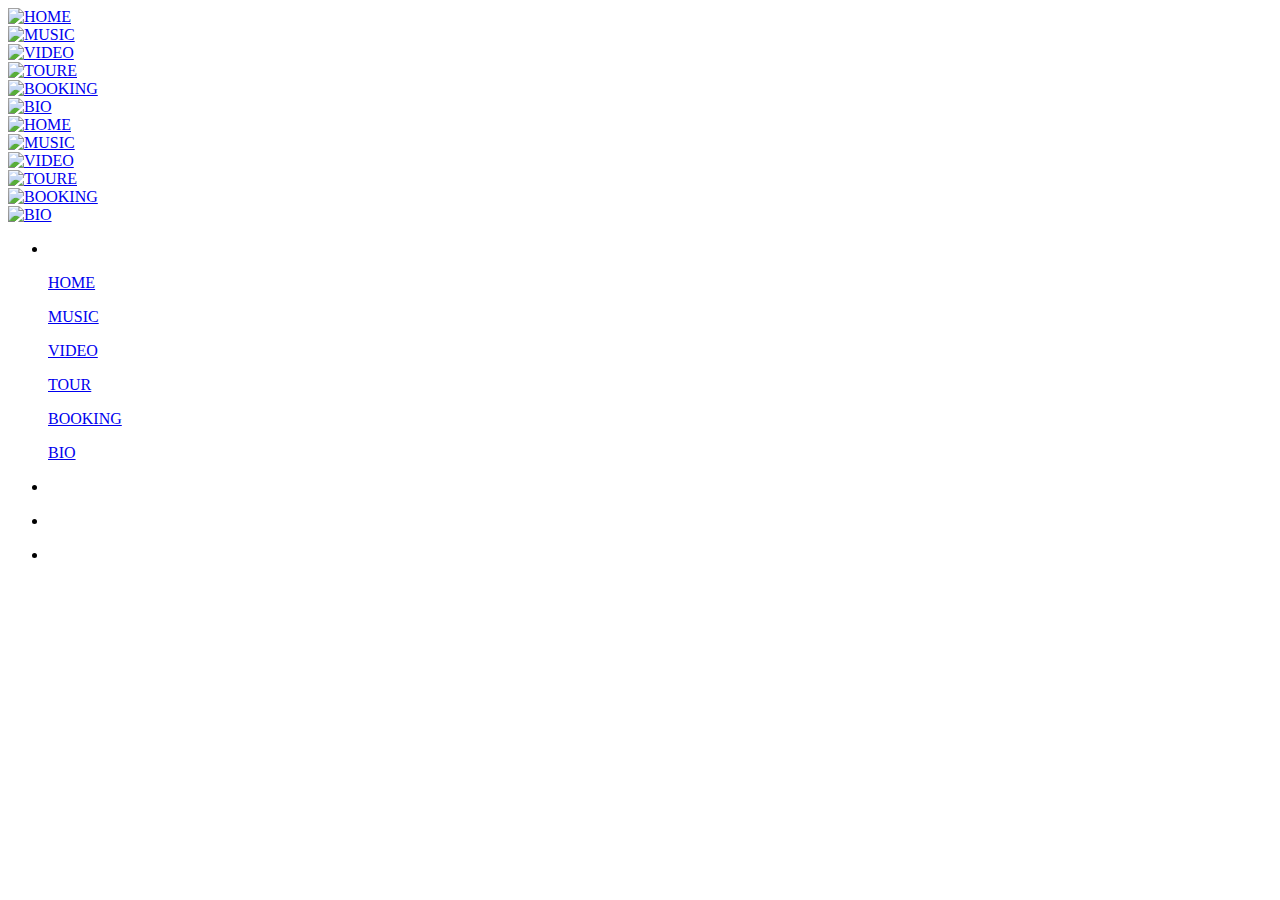
==== bio.html @ c3368de9 "Add files via upload" ====
<!DOCTYPE html>
<html class="nojs html css_verticalspacer" lang="en-GB">
 <head>

  <meta http-equiv="Content-type" content="text/html;charset=UTF-8"/>
  <meta name="generator" content="2017.0.3.363"/>
  <meta name="viewport" content="width=device-width, initial-scale=1.0"/>
  
  <script type="text/javascript">
   // Update the 'nojs'/'js' class on the html node
document.documentElement.className = document.documentElement.className.replace(/\bnojs\b/g, 'js');

// Check that all required assets are uploaded and up-to-date
if(typeof Muse == "undefined") window.Muse = {}; window.Muse.assets = {"required":["museutils.js", "museconfig.js", "jquery.musemenu.js", "jquery.watch.js", "webpro.js", "musewpdisclosure.js", "jquery.scrolleffects.js", "jquery.museresponsive.js", "require.js", "bio.css"], "outOfDate":[]};
</script>
  
  <title>BIO</title>
  <!-- CSS -->
  <link rel="stylesheet" type="text/css" href="css/site_global.css?crc=443350757"/>
  <link rel="stylesheet" type="text/css" href="css/master_a-master.css?crc=324255882"/>
  <link rel="stylesheet" type="text/css" href="css/bio.css?crc=3810737704" id="pagesheet"/>
  <!-- IE-only CSS -->
  <!--[if lt IE 9]>
  <link rel="stylesheet" type="text/css" href="css/nomq_preview_master_a-master.css?crc=351795114"/>
  <link rel="stylesheet" type="text/css" href="css/nomq_bio.css?crc=4166181736" id="nomq_pagesheet"/>
  <![endif]-->
  <!-- JS includes -->
  <!--[if lt IE 9]>
  <script src="scripts/html5shiv.js?crc=4241844378" type="text/javascript"></script>
  <![endif]-->
   </head>
 <body>

  <div class="breakpoint active" id="bp_infinity" data-min-width="621"><!-- responsive breakpoint node -->
   <div class="clearfix" id="page"><!-- group -->
    <div class="browser_width mse_pre_init shared_content" id="u33825-bw" data-content-guid="u33825-bw_content">
     <div id="u33825"><!-- simple frame --></div>
    </div>
    <div class="browser_width" id="u32360-bw">
     <div id="u32360" class="shared_content" data-content-guid="u32360_content"><!-- simple frame --></div>
    </div>
    <nav class="MenuBar clearfix mse_pre_init" id="menuu102931"><!-- horizontal box -->
     <div class="MenuItemContainer clearfix grpelem" id="u102960"><!-- vertical box -->
      <a class="nonblock nontext MenuItem MenuItemWithSubMenu clearfix colelem" id="u102963" href="index.html"><!-- horizontal box --><div class="MenuItemLabel NoWrap grpelem" id="u102964-4"><!-- rasterized frame --><div id="u102964-4_clip"><img class="temp_no_img_src" alt="HOME" width="101" height="17" data-orig-src="images/u102964-4.png?crc=4276608921" src="images/blank.gif?crc=4208392903"/></div></div></a>
     </div>
     <div class="MenuItemContainer clearfix grpelem" id="u102932"><!-- vertical box -->
      <a class="nonblock nontext MenuItem MenuItemWithSubMenu clearfix colelem" id="u102935" href="music.html"><!-- horizontal box --><div class="MenuItemLabel NoWrap grpelem" id="u102936-4"><!-- rasterized frame --><div id="u102936-4_clip"><img class="temp_no_img_src" alt="MUSIC" width="101" height="17" data-orig-src="images/u102936-4.png?crc=3848034610" src="images/blank.gif?crc=4208392903"/></div></div></a>
     </div>
     <div class="MenuItemContainer clearfix grpelem" id="u102953"><!-- vertical box -->
      <a class="nonblock nontext MenuItem MenuItemWithSubMenu clearfix colelem" id="u102954" href="video.html"><!-- horizontal box --><div class="MenuItemLabel NoWrap grpelem" id="u102956-4"><!-- rasterized frame --><div id="u102956-4_clip"><img class="temp_no_img_src" alt="VIDEO" width="102" height="17" data-orig-src="images/u102956-4.png?crc=4108525617" src="images/blank.gif?crc=4208392903"/></div></div></a>
     </div>
     <div class="MenuItemContainer clearfix grpelem" id="u102939"><!-- vertical box -->
      <a class="nonblock nontext MenuItem MenuItemWithSubMenu clearfix colelem" id="u102940" href="toure.html"><!-- horizontal box --><div class="MenuItemLabel NoWrap grpelem" id="u102942-4"><!-- rasterized frame --><div id="u102942-4_clip"><img class="temp_no_img_src" alt="TOURE" width="102" height="17" data-orig-src="images/u102942-4.png?crc=3907080243" src="images/blank.gif?crc=4208392903"/></div></div></a>
     </div>
     <div class="MenuItemContainer clearfix grpelem" id="u102946"><!-- vertical box -->
      <a class="nonblock nontext MenuItem MenuItemWithSubMenu clearfix colelem" id="u102949" href="booking.html"><!-- horizontal box --><div class="MenuItemLabel NoWrap grpelem" id="u102951-4"><!-- rasterized frame --><div id="u102951-4_clip"><img class="temp_no_img_src" alt="BOOKING" width="102" height="17" data-orig-src="images/u102951-4.png?crc=420312472" src="images/blank.gif?crc=4208392903"/></div></div></a>
     </div>
     <div class="MenuItemContainer clearfix grpelem" id="u102967"><!-- vertical box -->
      <a class="nonblock nontext MenuItem MenuItemWithSubMenu MuseMenuActive clearfix colelem" id="u102970" href="bio.html"><!-- horizontal box --><div class="MenuItemLabel NoWrap grpelem" id="u102971-4"><!-- rasterized frame --><div id="u102971-4_clip"><img class="temp_no_img_src" alt="BIO" width="102" height="17" data-orig-src="images/u102971-4.png?crc=4055506561" src="images/blank.gif?crc=4208392903"/></div></div></a>
     </div>
    </nav>
    <nav class="MenuBar clearfix mse_pre_init" id="menuu102234"><!-- horizontal box -->
     <div class="MenuItemContainer clearfix grpelem" id="u102235"><!-- vertical box -->
      <a class="nonblock nontext MenuItem MenuItemWithSubMenu clearfix colelem" id="u102238" href="index.html"><!-- horizontal box --><div class="MenuItemLabel NoWrap grpelem" id="u102239-4"><!-- rasterized frame --><div id="u102239-4_clip"><img class="temp_no_img_src" alt="HOME" width="101" height="17" data-orig-src="images/u102239-4.png?crc=4276608921" src="images/blank.gif?crc=4208392903"/></div></div></a>
     </div>
     <div class="MenuItemContainer clearfix grpelem" id="u102242"><!-- vertical box -->
      <a class="nonblock nontext MenuItem MenuItemWithSubMenu clearfix colelem" id="u102245" href="music.html"><!-- horizontal box --><div class="MenuItemLabel NoWrap grpelem" id="u102248-4"><!-- rasterized frame --><div id="u102248-4_clip"><img class="temp_no_img_src" alt="MUSIC" width="101" height="17" data-orig-src="images/u102248-4.png?crc=3848034610" src="images/blank.gif?crc=4208392903"/></div></div></a>
     </div>
     <div class="MenuItemContainer clearfix grpelem" id="u102324"><!-- vertical box -->
      <a class="nonblock nontext MenuItem MenuItemWithSubMenu clearfix colelem" id="u102327" href="video.html"><!-- horizontal box --><div class="MenuItemLabel NoWrap grpelem" id="u102330-4"><!-- rasterized frame --><div id="u102330-4_clip"><img class="temp_no_img_src" alt="VIDEO" width="102" height="17" data-orig-src="images/u102330-4.png?crc=4108525617" src="images/blank.gif?crc=4208392903"/></div></div></a>
     </div>
     <div class="MenuItemContainer clearfix grpelem" id="u102396"><!-- vertical box -->
      <a class="nonblock nontext MenuItem MenuItemWithSubMenu clearfix colelem" id="u102399" href="toure.html"><!-- horizontal box --><div class="MenuItemLabel NoWrap grpelem" id="u102401-4"><!-- rasterized frame --><div id="u102401-4_clip"><img class="temp_no_img_src" alt="TOURE" width="102" height="17" data-orig-src="images/u102401-4.png?crc=3907080243" src="images/blank.gif?crc=4208392903"/></div></div></a>
     </div>
     <div class="MenuItemContainer clearfix grpelem" id="u102459"><!-- vertical box -->
      <a class="nonblock nontext MenuItem MenuItemWithSubMenu clearfix colelem" id="u102462" href="booking.html"><!-- horizontal box --><div class="MenuItemLabel NoWrap grpelem" id="u102464-4"><!-- rasterized frame --><div id="u102464-4_clip"><img class="temp_no_img_src" alt="BOOKING" width="102" height="17" data-orig-src="images/u102464-4.png?crc=420312472" src="images/blank.gif?crc=4208392903"/></div></div></a>
     </div>
     <div class="MenuItemContainer clearfix grpelem" id="u102522"><!-- vertical box -->
      <a class="nonblock nontext MenuItem MenuItemWithSubMenu MuseMenuActive clearfix colelem" id="u102523" href="bio.html"><!-- horizontal box --><div class="MenuItemLabel NoWrap grpelem" id="u102525-4"><!-- rasterized frame --><div id="u102525-4_clip"><img class="temp_no_img_src" alt="BIO" width="102" height="17" data-orig-src="images/u102525-4.png?crc=4055506561" src="images/blank.gif?crc=4208392903"/></div></div></a>
     </div>
    </nav>
    <a class="nonblock nontext" id="u110760" href="index.html#home"><!-- simple frame --></a>
    <a class="nonblock nontext" id="u118565" href="index.html#music"><!-- simple frame --></a>
    <a class="nonblock nontext" id="u118578" href="index.html#video"><!-- simple frame --></a>
    <a class="nonblock nontext" id="u118591" href="index.html#tour"><!-- simple frame --></a>
    <a class="nonblock nontext" id="u118604" href="index.html#booking"><!-- simple frame --></a>
    <a class="nonblock nontext" id="u118617" href="index.html#bio"><!-- simple frame --></a>
    <div class="verticalspacer" data-offset-top="0" data-content-above-spacer="0" data-content-below-spacer="500"></div>
   </div>
  </div>
  <div class="breakpoint" id="bp_620" data-min-width="421" data-max-width="620"><!-- responsive breakpoint node -->
   <div class="clearfix temp_no_id" data-orig-id="page"><!-- group -->
    <div class="clearfix grpelem" id="pu33825"><!-- group -->
     <span class="browser_width grpelem placeholder" data-placeholder-for="u33825-bw_content"><!-- placeholder node --></span>
     <div class="browser_width grpelem temp_no_id" data-orig-id="u32360-bw">
      <div class="temp_no_id" data-orig-id="u32360"><!-- group -->
       <div class="clearfix" id="u32360_align_to_page">
        <div class="clearfix grpelem shared_content" id="u118106" data-content-guid="u118106_content"><!-- group -->
         <div class="grpelem" id="u118119"><!-- simple frame --></div>
        </div>
        <a class="nonblock nontext grpelem shared_content" id="u86897" href="index.html#tour" data-content-guid="u86897_content"><!-- simple frame --></a>
       </div>
      </div>
     </div>
    </div>
    <ul class="AccordionWidget clearfix mse_pre_init" id="accordionu134864"><!-- vertical box -->
     <li class="AccordionPanel borderbox clearfix colelem" id="u134865"><!-- vertical box --><div class="AccordionPanelTab borderbox transition clearfix colelem" id="u134866-3"><!-- content --><div id="u134866-2" class="shared_content" data-content-guid="u134866-2_content"><p>&nbsp;</p></div></div><div class="AccordionPanelContent borderbox transition clearfix colelem" id="u134867"><!-- group --><div class="clearfix grpelem" id="u134870"><!-- column --><div class="position_content" id="u134870_position_content"><a class="nonblock nontext clearfix colelem shared_content" id="u134874-4" href="index.html#home" data-content-guid="u134874-4_content"><!-- content --><p>HOME</p></a><a class="nonblock nontext clearfix colelem shared_content" id="u134869-4" href="index.html#music" data-content-guid="u134869-4_content"><!-- content --><p>MUSIC</p></a><a class="nonblock nontext clearfix colelem shared_content" id="u134873-4" href="index.html#video" data-content-guid="u134873-4_content"><!-- content --><p>VIDEO</p></a><a class="nonblock nontext clearfix colelem shared_content" id="u134868-4" href="index.html#tour" data-content-guid="u134868-4_content"><!-- content --><p>TOUR</p></a><a class="nonblock nontext clearfix colelem shared_content" id="u134872-4" href="index.html#booking" data-content-guid="u134872-4_content"><!-- content --><p>BOOKING</p></a><a class="nonblock nontext clearfix colelem shared_content" id="u134871-4" href="index.html#bio" data-content-guid="u134871-4_content"><!-- content --><p>BIO</p></a></div></div></div></li>
    </ul>
    <a class="nonblock nontext grpelem shared_content" id="u86898" href="index.html#booking" data-content-guid="u86898_content"><!-- simple frame --></a>
    <div class="verticalspacer" data-offset-top="0" data-content-above-spacer="67" data-content-below-spacer="500"></div>
   </div>
  </div>
  <div class="breakpoint" id="bp_420" data-min-width="401" data-max-width="420"><!-- responsive breakpoint node -->
   <div class="clearfix temp_no_id" data-orig-id="page"><!-- group -->
    <div class="browser_width grpelem temp_no_id" data-orig-id="u33825-bw">
     <div class="temp_no_id" data-orig-id="u33825"><!-- group -->
      <div class="clearfix" id="u33825_align_to_page">
       <span class="grpelem placeholder" data-placeholder-for="u32360_content"><!-- placeholder node --></span>
       <span class="clearfix grpelem placeholder" data-placeholder-for="u118106_content"><!-- placeholder node --></span>
      </div>
     </div>
    </div>
    <ul class="AccordionWidget clearfix mse_pre_init temp_no_id" data-orig-id="accordionu134864"><!-- vertical box -->
     <li class="AccordionPanel borderbox clearfix colelem temp_no_id" data-orig-id="u134865"><!-- vertical box --><div class="AccordionPanelTab borderbox transition clearfix colelem temp_no_id" data-orig-id="u134866-3"><!-- content --><span class="placeholder" data-placeholder-for="u134866-2_content"><!-- placeholder node --></span></div><div class="AccordionPanelContent borderbox transition clearfix colelem temp_no_id" data-orig-id="u134867"><!-- group --><div class="clearfix grpelem temp_no_id" data-orig-id="u134870"><!-- column --><span class="nonblock nontext clearfix colelem placeholder" data-placeholder-for="u134874-4_content"><!-- placeholder node --></span><span class="nonblock nontext clearfix colelem placeholder" data-placeholder-for="u134869-4_content"><!-- placeholder node --></span><span class="nonblock nontext clearfix colelem placeholder" data-placeholder-for="u134873-4_content"><!-- placeholder node --></span><span class="nonblock nontext clearfix colelem placeholder" data-placeholder-for="u134868-4_content"><!-- placeholder node --></span><span class="nonblock nontext clearfix colelem placeholder" data-placeholder-for="u134872-4_content"><!-- placeholder node --></span><span class="nonblock nontext clearfix colelem placeholder" data-placeholder-for="u134871-4_content"><!-- placeholder node --></span></div></div></li>
    </ul>
    <span class="nonblock nontext grpelem placeholder" data-placeholder-for="u86897_content"><!-- placeholder node --></span>
    <span class="nonblock nontext grpelem placeholder" data-placeholder-for="u86898_content"><!-- placeholder node --></span>
    <div class="verticalspacer shared_content" data-offset-top="0" data-content-above-spacer="90" data-content-below-spacer="500" data-content-guid="page_4_content"></div>
   </div>
  </div>
  <div class="breakpoint" id="bp_400" data-min-width="321" data-max-width="400"><!-- responsive breakpoint node -->
   <div class="clearfix temp_no_id" data-orig-id="page"><!-- group -->
    <div class="browser_width grpelem temp_no_id" data-orig-id="u33825-bw">
     <div class="temp_no_id" data-orig-id="u33825"><!-- group -->
      <div class="clearfix temp_no_id" data-orig-id="u33825_align_to_page">
       <span class="grpelem placeholder" data-placeholder-for="u32360_content"><!-- placeholder node --></span>
       <span class="clearfix grpelem placeholder" data-placeholder-for="u118106_content"><!-- placeholder node --></span>
      </div>
     </div>
    </div>
    <ul class="AccordionWidget clearfix mse_pre_init temp_no_id" data-orig-id="accordionu134864"><!-- vertical box -->
     <li class="AccordionPanel borderbox clearfix colelem temp_no_id" data-orig-id="u134865"><!-- vertical box --><div class="AccordionPanelTab borderbox transition clearfix colelem temp_no_id" data-orig-id="u134866-3"><!-- content --><span class="placeholder" data-placeholder-for="u134866-2_content"><!-- placeholder node --></span></div><div class="AccordionPanelContent borderbox transition clearfix colelem temp_no_id" data-orig-id="u134867"><!-- group --><div class="clearfix grpelem temp_no_id" data-orig-id="u134870"><!-- column --><span class="nonblock nontext clearfix colelem placeholder" data-placeholder-for="u134874-4_content"><!-- placeholder node --></span><span class="nonblock nontext clearfix colelem placeholder" data-placeholder-for="u134869-4_content"><!-- placeholder node --></span><span class="nonblock nontext clearfix colelem placeholder" data-placeholder-for="u134873-4_content"><!-- placeholder node --></span><span class="nonblock nontext clearfix colelem placeholder" data-placeholder-for="u134868-4_content"><!-- placeholder node --></span><span class="nonblock nontext clearfix colelem placeholder" data-placeholder-for="u134872-4_content"><!-- placeholder node --></span><span class="nonblock nontext clearfix colelem placeholder" data-placeholder-for="u134871-4_content"><!-- placeholder node --></span></div></div></li>
    </ul>
    <span class="nonblock nontext grpelem placeholder" data-placeholder-for="u86897_content"><!-- placeholder node --></span>
    <span class="nonblock nontext grpelem placeholder" data-placeholder-for="u86898_content"><!-- placeholder node --></span>
    <span class="verticalspacer placeholder" data-placeholder-for="page_4_content"><!-- placeholder node --></span>
   </div>
  </div>
  <div class="breakpoint" id="bp_320" data-max-width="320"><!-- responsive breakpoint node -->
   <div class="clearfix temp_no_id" data-orig-id="page"><!-- group -->
    <div class="browser_width grpelem temp_no_id" data-orig-id="u33825-bw">
     <div class="temp_no_id" data-orig-id="u33825"><!-- group -->
      <div class="clearfix temp_no_id" data-orig-id="u33825_align_to_page">
       <span class="grpelem placeholder" data-placeholder-for="u32360_content"><!-- placeholder node --></span>
       <span class="clearfix grpelem placeholder" data-placeholder-for="u118106_content"><!-- placeholder node --></span>
      </div>
     </div>
    </div>
    <ul class="AccordionWidget clearfix mse_pre_init temp_no_id" data-orig-id="accordionu134864"><!-- vertical box -->
     <li class="AccordionPanel borderbox clearfix colelem temp_no_id" data-orig-id="u134865"><!-- vertical box --><div class="AccordionPanelTab borderbox transition clearfix colelem temp_no_id" data-orig-id="u134866-3"><!-- content --><span class="placeholder" data-placeholder-for="u134866-2_content"><!-- placeholder node --></span></div><div class="AccordionPanelContent borderbox transition clearfix colelem temp_no_id" data-orig-id="u134867"><!-- group --><div class="clearfix grpelem temp_no_id" data-orig-id="u134870"><!-- column --><span class="nonblock nontext clearfix colelem placeholder" data-placeholder-for="u134874-4_content"><!-- placeholder node --></span><span class="nonblock nontext clearfix colelem placeholder" data-placeholder-for="u134869-4_content"><!-- placeholder node --></span><span class="nonblock nontext clearfix colelem placeholder" data-placeholder-for="u134873-4_content"><!-- placeholder node --></span><span class="nonblock nontext clearfix colelem placeholder" data-placeholder-for="u134868-4_content"><!-- placeholder node --></span><span class="nonblock nontext clearfix colelem placeholder" data-placeholder-for="u134872-4_content"><!-- placeholder node --></span><span class="nonblock nontext clearfix colelem placeholder" data-placeholder-for="u134871-4_content"><!-- placeholder node --></span></div></div></li>
    </ul>
    <span class="nonblock nontext grpelem placeholder" data-placeholder-for="u86897_content"><!-- placeholder node --></span>
    <span class="nonblock nontext grpelem placeholder" data-placeholder-for="u86898_content"><!-- placeholder node --></span>
    <span class="verticalspacer placeholder" data-placeholder-for="page_4_content"><!-- placeholder node --></span>
   </div>
  </div>
  <!-- Other scripts -->
  <script type="text/javascript">
   // Decide weather to suppress missing file error or not based on preference setting
var suppressMissingFileError = false
</script>
  <script type="text/javascript">
   window.Muse.assets.check=function(d){if(!window.Muse.assets.checked){window.Muse.assets.checked=!0;var b={},c=function(a,b){if(window.getComputedStyle){var c=window.getComputedStyle(a,null);return c&&c.getPropertyValue(b)||c&&c[b]||""}if(document.documentElement.currentStyle)return(c=a.currentStyle)&&c[b]||a.style&&a.style[b]||"";return""},a=function(a){if(a.match(/^rgb/))return a=a.replace(/\s+/g,"").match(/([\d\,]+)/gi)[0].split(","),(parseInt(a[0])<<16)+(parseInt(a[1])<<8)+parseInt(a[2]);if(a.match(/^\#/))return parseInt(a.substr(1),
16);return 0},g=function(g){for(var f=document.getElementsByTagName("link"),h=0;h<f.length;h++)if("text/css"==f[h].type){var i=(f[h].href||"").match(/\/?css\/([\w\-]+\.css)\?crc=(\d+)/);if(!i||!i[1]||!i[2])break;b[i[1]]=i[2]}f=document.createElement("div");f.className="version";f.style.cssText="display:none; width:1px; height:1px;";document.getElementsByTagName("body")[0].appendChild(f);for(h=0;h<Muse.assets.required.length;){var i=Muse.assets.required[h],l=i.match(/([\w\-\.]+)\.(\w+)$/),k=l&&l[1]?
l[1]:null,l=l&&l[2]?l[2]:null;switch(l.toLowerCase()){case "css":k=k.replace(/\W/gi,"_").replace(/^([^a-z])/gi,"_$1");f.className+=" "+k;k=a(c(f,"color"));l=a(c(f,"backgroundColor"));k!=0||l!=0?(Muse.assets.required.splice(h,1),"undefined"!=typeof b[i]&&(k!=b[i]>>>24||l!=(b[i]&16777215))&&Muse.assets.outOfDate.push(i)):h++;f.className="version";break;case "js":h++;break;default:throw Error("Unsupported file type: "+l);}}d?d().jquery!="1.8.3"&&Muse.assets.outOfDate.push("jquery-1.8.3.min.js"):Muse.assets.required.push("jquery-1.8.3.min.js");
f.parentNode.removeChild(f);if(Muse.assets.outOfDate.length||Muse.assets.required.length)f="Some files on the server may be missing or incorrect. Clear browser cache and try again. If the problem persists please contact website author.",g&&Muse.assets.outOfDate.length&&(f+="\nOut of date: "+Muse.assets.outOfDate.join(",")),g&&Muse.assets.required.length&&(f+="\nMissing: "+Muse.assets.required.join(",")),suppressMissingFileError?(f+="\nUse SuppressMissingFileError key in AppPrefs.xml to show missing file error pop up.",console.log(f)):alert(f)};location&&location.search&&location.search.match&&location.search.match(/muse_debug/gi)?
setTimeout(function(){g(!0)},5E3):g()}};
var muse_init=function(){require.config({baseUrl:""});require(["jquery","museutils","whatinput","jquery.watch","jquery.musemenu","webpro","musewpdisclosure","jquery.scrolleffects","jquery.museresponsive"],function(d){var $ = d;$(document).ready(function(){try{
window.Muse.assets.check($);/* body */
Muse.Utils.transformMarkupToFixBrowserProblemsPreInit();/* body */
Muse.Utils.prepHyperlinks(true);/* body */
Muse.Utils.resizeHeight('.browser_width');/* resize height */
Muse.Utils.requestAnimationFrame(function() { $('body').addClass('initialized'); });/* mark body as initialized */
Muse.Utils.fullPage('#page');/* 100% height page */
Muse.Utils.initWidget('.MenuBar', ['#bp_infinity'], function(elem) { return $(elem).museMenu(); });/* unifiedNavBar */
Muse.Utils.initWidget('#accordionu134864', ['#bp_620', '#bp_420', '#bp_400', '#bp_320'], function(elem) { return new WebPro.Widget.Accordion(elem, {canCloseAll:true,defaultIndex:0}); });/* #accordionu134864 */
$('#bp_420').one('muse_this_bp_activate', function(){
$('#u32360').registerBackgroundPositionScrollEffect([{"speed":[0,1],"in":[-Infinity,-1.8]},{"speed":[0,1],"in":[-1.8,Infinity]}], $(this)); /* scroll effect */
$('#accordionu134864').registerPositionScrollEffect([{"speed":[0,0],"in":[-Infinity,19.9]},{"speed":[0,0],"in":[19.9,Infinity]}], $(this)); /* scroll effect */
});/* scroll effects for one breakpoint */
$('#bp_620').one('muse_this_bp_activate', function(){
$('#accordionu134864').registerPositionScrollEffect([{"speed":[0,0],"in":[-Infinity,7.6]},{"speed":[0,0],"in":[7.6,Infinity]}], $(this)); /* scroll effect */
});/* scroll effects for one breakpoint */
$('#bp_400').one('muse_this_bp_activate', function(){
$('#u32360').registerBackgroundPositionScrollEffect([{"speed":[0,1],"in":[-Infinity,-1.8]},{"speed":[0,1],"in":[-1.8,Infinity]}], $(this)); /* scroll effect */
$('#accordionu134864').registerPositionScrollEffect([{"speed":[0,0],"in":[-Infinity,19.9]},{"speed":[0,0],"in":[19.9,Infinity]}], $(this)); /* scroll effect */
});/* scroll effects for one breakpoint */
$('#bp_infinity').one('muse_this_bp_activate', function(){
$('#u33825-bw').registerPositionScrollEffect([{"speed":[null,-1],"in":[-Infinity,97.15]},{"speed":[null,0],"in":[97.15,Infinity]}], $(this)); /* scroll effect */
$('#menuu102931').registerPositionScrollEffect([{"speed":[0,-1],"in":[-Infinity,96.95]},{"speed":[0,0],"in":[96.95,Infinity]}], $(this)); /* scroll effect */
$('#menuu102234').registerPositionScrollEffect([{"speed":[0,0],"in":[-Infinity,-0.25]},{"speed":[0,1],"in":[-0.25,Infinity]}], $(this)); /* scroll effect */
});/* scroll effects for one breakpoint */
$('#bp_320').one('muse_this_bp_activate', function(){
$('#u32360').registerBackgroundPositionScrollEffect([{"speed":[0,1],"in":[-Infinity,-1.8]},{"speed":[0,1],"in":[-1.8,Infinity]}], $(this)); /* scroll effect */
$('#accordionu134864').registerPositionScrollEffect([{"speed":[0,0],"in":[-Infinity,18.7]},{"speed":[0,0],"in":[18.7,Infinity]}], $(this)); /* scroll effect */
});/* scroll effects for one breakpoint */
$( '.breakpoint' ).registerBreakpoint();/* Register breakpoints */
Muse.Utils.transformMarkupToFixBrowserProblems();/* body */
}catch(b){if(b&&"function"==typeof b.notify?b.notify():Muse.Assert.fail("Error calling selector function: "+b),false)throw b;}})})};

</script>
  <!-- RequireJS script -->
  <script src="scripts/require.js?crc=85721165" type="text/javascript" async data-main="scripts/museconfig.js?crc=436936948" onload="if (requirejs) requirejs.onError = function(requireType, requireModule) { if (requireType && requireType.toString && requireType.toString().indexOf && 0 <= requireType.toString().indexOf('#scripterror')) window.Muse.assets.check(); }" onerror="window.Muse.assets.check();"></script>
   </body>
</html>
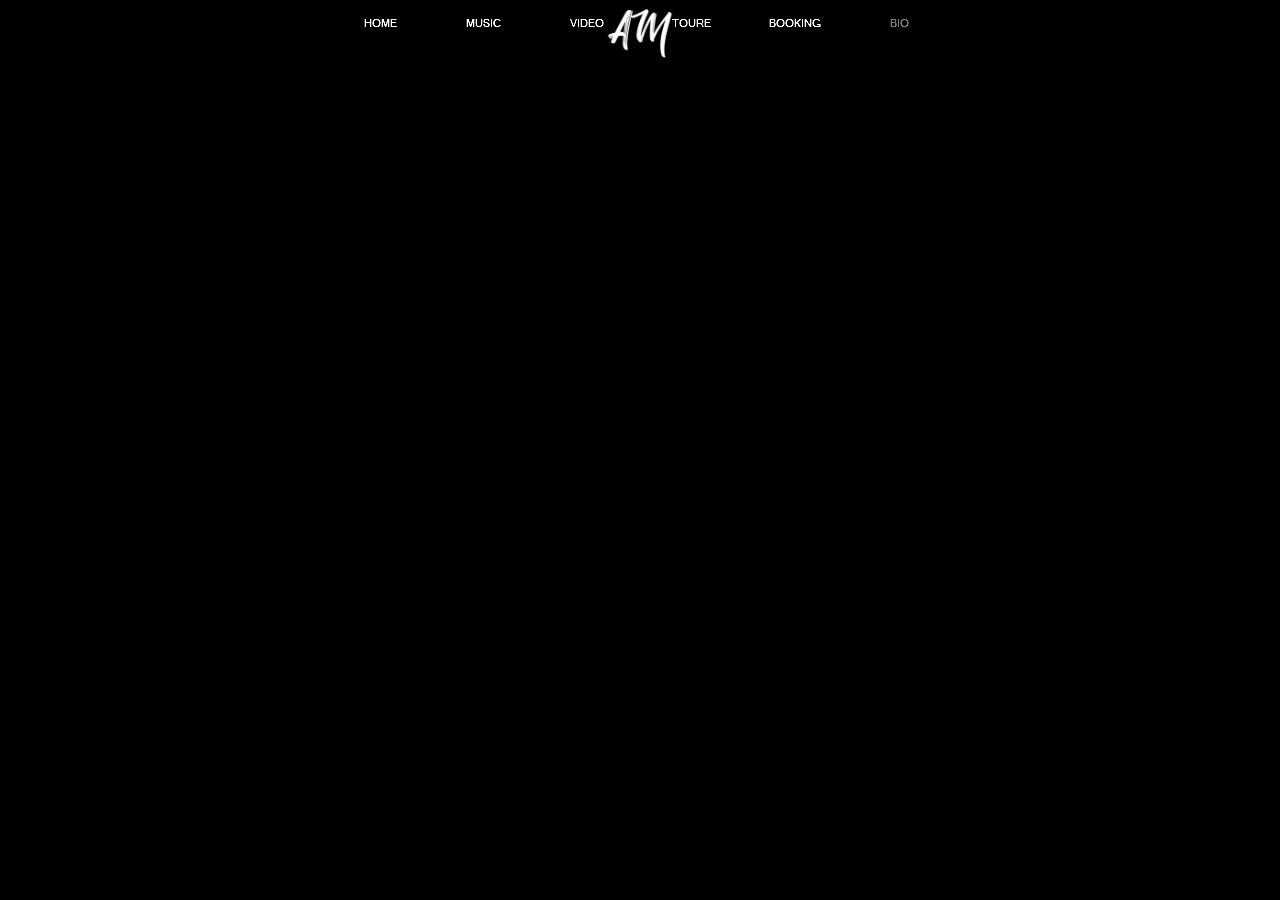
==== commit 614bf4dc: "Add files via upload" ====
--- a/bio.html
+++ b/bio.html
@@ -17,12 +17,12 @@
   <title>BIO</title>
   <!-- CSS -->
   <link rel="stylesheet" type="text/css" href="css/site_global.css?crc=443350757"/>
-  <link rel="stylesheet" type="text/css" href="css/master_a-master.css?crc=324255882"/>
-  <link rel="stylesheet" type="text/css" href="css/bio.css?crc=3810737704" id="pagesheet"/>
+  <link rel="stylesheet" type="text/css" href="css/master_a-master.css?crc=3860993872"/>
+  <link rel="stylesheet" type="text/css" href="css/bio.css?crc=363563696" id="pagesheet"/>
   <!-- IE-only CSS -->
   <!--[if lt IE 9]>
   <link rel="stylesheet" type="text/css" href="css/nomq_preview_master_a-master.css?crc=351795114"/>
-  <link rel="stylesheet" type="text/css" href="css/nomq_bio.css?crc=4166181736" id="nomq_pagesheet"/>
+  <link rel="stylesheet" type="text/css" href="css/nomq_bio.css?crc=158160513" id="nomq_pagesheet"/>
   <![endif]-->
   <!-- JS includes -->
   <!--[if lt IE 9]>
@@ -36,9 +36,7 @@
     <div class="browser_width mse_pre_init shared_content" id="u33825-bw" data-content-guid="u33825-bw_content">
      <div id="u33825"><!-- simple frame --></div>
     </div>
-    <div class="browser_width" id="u32360-bw">
-     <div id="u32360" class="shared_content" data-content-guid="u32360_content"><!-- simple frame --></div>
-    </div>
+    <div class="mse_pre_init shared_content" id="u32360" data-content-guid="u32360_content"><!-- simple frame --></div>
     <nav class="MenuBar clearfix mse_pre_init" id="menuu102931"><!-- horizontal box -->
      <div class="MenuItemContainer clearfix grpelem" id="u102960"><!-- vertical box -->
       <a class="nonblock nontext MenuItem MenuItemWithSubMenu clearfix colelem" id="u102963" href="index.html"><!-- horizontal box --><div class="MenuItemLabel NoWrap grpelem" id="u102964-4"><!-- rasterized frame --><div id="u102964-4_clip"><img class="temp_no_img_src" alt="HOME" width="101" height="17" data-orig-src="images/u102964-4.png?crc=4276608921" src="images/blank.gif?crc=4208392903"/></div></div></a>
@@ -92,7 +90,7 @@
    <div class="clearfix temp_no_id" data-orig-id="page"><!-- group -->
     <div class="clearfix grpelem" id="pu33825"><!-- group -->
      <span class="browser_width grpelem placeholder" data-placeholder-for="u33825-bw_content"><!-- placeholder node --></span>
-     <div class="browser_width grpelem temp_no_id" data-orig-id="u32360-bw">
+     <div class="browser_width grpelem" id="u32360-bw">
       <div class="temp_no_id" data-orig-id="u32360"><!-- group -->
        <div class="clearfix" id="u32360_align_to_page">
         <div class="clearfix grpelem shared_content" id="u118106" data-content-guid="u118106_content"><!-- group -->
@@ -184,25 +182,26 @@
 Muse.Utils.fullPage('#page');/* 100% height page */
 Muse.Utils.initWidget('.MenuBar', ['#bp_infinity'], function(elem) { return $(elem).museMenu(); });/* unifiedNavBar */
 Muse.Utils.initWidget('#accordionu134864', ['#bp_620', '#bp_420', '#bp_400', '#bp_320'], function(elem) { return new WebPro.Widget.Accordion(elem, {canCloseAll:true,defaultIndex:0}); });/* #accordionu134864 */
+$('#bp_320').one('muse_this_bp_activate', function(){
+$('#u32360').registerBackgroundPositionScrollEffect([{"speed":[0,1],"in":[-Infinity,-1.8]},{"speed":[0,1],"in":[-1.8,Infinity]}], $(this)); /* scroll effect */
+$('#accordionu134864').registerPositionScrollEffect([{"speed":[0,0],"in":[-Infinity,18.7]},{"speed":[0,0],"in":[18.7,Infinity]}], $(this)); /* scroll effect */
+});/* scroll effects for one breakpoint */
+$('#bp_620').one('muse_this_bp_activate', function(){
+$('#accordionu134864').registerPositionScrollEffect([{"speed":[0,0],"in":[-Infinity,7.6]},{"speed":[0,0],"in":[7.6,Infinity]}], $(this)); /* scroll effect */
+});/* scroll effects for one breakpoint */
+$('#bp_400').one('muse_this_bp_activate', function(){
+$('#u32360').registerBackgroundPositionScrollEffect([{"speed":[0,1],"in":[-Infinity,-1.8]},{"speed":[0,1],"in":[-1.8,Infinity]}], $(this)); /* scroll effect */
+$('#accordionu134864').registerPositionScrollEffect([{"speed":[0,0],"in":[-Infinity,19.9]},{"speed":[0,0],"in":[19.9,Infinity]}], $(this)); /* scroll effect */
+});/* scroll effects for one breakpoint */
 $('#bp_420').one('muse_this_bp_activate', function(){
 $('#u32360').registerBackgroundPositionScrollEffect([{"speed":[0,1],"in":[-Infinity,-1.8]},{"speed":[0,1],"in":[-1.8,Infinity]}], $(this)); /* scroll effect */
 $('#accordionu134864').registerPositionScrollEffect([{"speed":[0,0],"in":[-Infinity,19.9]},{"speed":[0,0],"in":[19.9,Infinity]}], $(this)); /* scroll effect */
 });/* scroll effects for one breakpoint */
-$('#bp_620').one('muse_this_bp_activate', function(){
-$('#accordionu134864').registerPositionScrollEffect([{"speed":[0,0],"in":[-Infinity,7.6]},{"speed":[0,0],"in":[7.6,Infinity]}], $(this)); /* scroll effect */
-});/* scroll effects for one breakpoint */
-$('#bp_400').one('muse_this_bp_activate', function(){
-$('#u32360').registerBackgroundPositionScrollEffect([{"speed":[0,1],"in":[-Infinity,-1.8]},{"speed":[0,1],"in":[-1.8,Infinity]}], $(this)); /* scroll effect */
-$('#accordionu134864').registerPositionScrollEffect([{"speed":[0,0],"in":[-Infinity,19.9]},{"speed":[0,0],"in":[19.9,Infinity]}], $(this)); /* scroll effect */
-});/* scroll effects for one breakpoint */
 $('#bp_infinity').one('muse_this_bp_activate', function(){
 $('#u33825-bw').registerPositionScrollEffect([{"speed":[null,-1],"in":[-Infinity,97.15]},{"speed":[null,0],"in":[97.15,Infinity]}], $(this)); /* scroll effect */
+$('#u32360').registerPositionScrollEffect([{"speed":[0,0],"in":[-Infinity,0.95]},{"speed":[0,0],"in":[0.95,Infinity]}], $(this)); /* scroll effect */
 $('#menuu102931').registerPositionScrollEffect([{"speed":[0,-1],"in":[-Infinity,96.95]},{"speed":[0,0],"in":[96.95,Infinity]}], $(this)); /* scroll effect */
 $('#menuu102234').registerPositionScrollEffect([{"speed":[0,0],"in":[-Infinity,-0.25]},{"speed":[0,1],"in":[-0.25,Infinity]}], $(this)); /* scroll effect */
-});/* scroll effects for one breakpoint */
-$('#bp_320').one('muse_this_bp_activate', function(){
-$('#u32360').registerBackgroundPositionScrollEffect([{"speed":[0,1],"in":[-Infinity,-1.8]},{"speed":[0,1],"in":[-1.8,Infinity]}], $(this)); /* scroll effect */
-$('#accordionu134864').registerPositionScrollEffect([{"speed":[0,0],"in":[-Infinity,18.7]},{"speed":[0,0],"in":[18.7,Infinity]}], $(this)); /* scroll effect */
 });/* scroll effects for one breakpoint */
 $( '.breakpoint' ).registerBreakpoint();/* Register breakpoints */
 Muse.Utils.transformMarkupToFixBrowserProblems();/* body */
--- a/css/site_global.css
+++ b/css/site_global.css
@@ -0,0 +1 @@
+html{min-height:100%;min-width:100%;-ms-text-size-adjust:none;}body,div,dl,dt,dd,ul,ol,li,nav,h1,h2,h3,h4,h5,h6,pre,code,form,fieldset,legend,input,button,textarea,p,blockquote,th,td,a{margin:0px;padding:0px;border-width:0px;border-style:solid;border-color:transparent;-webkit-transform-origin:left top;-ms-transform-origin:left top;-o-transform-origin:left top;transform-origin:left top;background-repeat:no-repeat;}button.submit-btn{-moz-box-sizing:content-box;-webkit-box-sizing:content-box;box-sizing:content-box;}.transition{-webkit-transition-property:background-image,background-position,background-color,border-color,border-radius,color,font-size,font-style,font-weight,letter-spacing,line-height,text-align,box-shadow,text-shadow,opacity;transition-property:background-image,background-position,background-color,border-color,border-radius,color,font-size,font-style,font-weight,letter-spacing,line-height,text-align,box-shadow,text-shadow,opacity;}.transition *{-webkit-transition:inherit;transition:inherit;}table{border-collapse:collapse;border-spacing:0px;}fieldset,img{border:0px;border-style:solid;-webkit-transform-origin:left top;-ms-transform-origin:left top;-o-transform-origin:left top;transform-origin:left top;}address,caption,cite,code,dfn,em,strong,th,var,optgroup{font-style:inherit;font-weight:inherit;}del,ins{text-decoration:none;}li{list-style:none;}caption,th{text-align:left;}h1,h2,h3,h4,h5,h6{font-size:100%;font-weight:inherit;}input,button,textarea,select,optgroup,option{font-family:inherit;font-size:inherit;font-style:inherit;font-weight:inherit;}.form-grp input,.form-grp textarea{-webkit-appearance:none;-webkit-border-radius:0;}body{font-family:Arial, Helvetica Neue, Helvetica, sans-serif;text-align:left;font-size:14px;line-height:17px;word-wrap:break-word;text-rendering:optimizeLegibility;-moz-font-feature-settings:'liga';-ms-font-feature-settings:'liga';-webkit-font-feature-settings:'liga';font-feature-settings:'liga';}a:link{color:#0000FF;text-decoration:underline;}a:visited{color:#800080;text-decoration:underline;}a:hover{color:#0000FF;text-decoration:underline;}a:active{color:#EE0000;text-decoration:underline;}a.nontext{color:black;text-decoration:none;font-style:normal;font-weight:normal;}.normal_text{color:#000000;direction:ltr;font-family:Arial, Helvetica Neue, Helvetica, sans-serif;font-size:14px;font-style:normal;font-weight:normal;letter-spacing:0px;line-height:17px;text-align:left;text-decoration:none;text-indent:0px;text-transform:none;vertical-align:0px;padding:0px;}.list0 li:before{position:absolute;right:100%;letter-spacing:0px;text-decoration:none;font-weight:normal;font-style:normal;}.rtl-list li:before{right:auto;left:100%;}.nls-None > li:before,.nls-None .list3 > li:before,.nls-None .list6 > li:before{margin-right:6px;content:'•';}.nls-None .list1 > li:before,.nls-None .list4 > li:before,.nls-None .list7 > li:before{margin-right:6px;content:'○';}.nls-None,.nls-None .list1,.nls-None .list2,.nls-None .list3,.nls-None .list4,.nls-None .list5,.nls-None .list6,.nls-None .list7,.nls-None .list8{padding-left:34px;}.nls-None.rtl-list,.nls-None .list1.rtl-list,.nls-None .list2.rtl-list,.nls-None .list3.rtl-list,.nls-None .list4.rtl-list,.nls-None .list5.rtl-list,.nls-None .list6.rtl-list,.nls-None .list7.rtl-list,.nls-None .list8.rtl-list{padding-left:0px;padding-right:34px;}.nls-None .list2 > li:before,.nls-None .list5 > li:before,.nls-None .list8 > li:before{margin-right:6px;content:'-';}.nls-None.rtl-list > li:before,.nls-None .list1.rtl-list > li:before,.nls-None .list2.rtl-list > li:before,.nls-None .list3.rtl-list > li:before,.nls-None .list4.rtl-list > li:before,.nls-None .list5.rtl-list > li:before,.nls-None .list6.rtl-list > li:before,.nls-None .list7.rtl-list > li:before,.nls-None .list8.rtl-list > li:before{margin-right:0px;margin-left:6px;}.TabbedPanelsTab{white-space:nowrap;}.MenuBar .MenuBarView,.MenuBar .SubMenuView{display:block;list-style:none;}.MenuBar .SubMenu{display:none;position:absolute;}.NoWrap{white-space:nowrap;word-wrap:normal;}.rootelem{margin-left:auto;margin-right:auto;}.colelem{display:inline;float:left;clear:both;}.clearfix:after{content:"\0020";visibility:hidden;display:block;height:0px;clear:both;}*:first-child+html .clearfix{zoom:1;}.clip_frame{overflow:hidden;}.popup_anchor{position:relative;width:0px;height:0px;}.popup_element{z-index:100000;}.svg{display:block;vertical-align:top;}span.wrap{content:'';clear:left;display:block;}span.actAsInlineDiv{display:inline-block;}.position_content,.excludeFromNormalFlow{float:left;}.preload_images{position:absolute;overflow:hidden;left:-9999px;top:-9999px;height:1px;width:1px;}.preload{height:1px;width:1px;}.animateStates{-webkit-transition:0.3s ease-in-out;-moz-transition:0.3s ease-in-out;-o-transition:0.3s ease-in-out;transition:0.3s ease-in-out;}[data-whatinput="mouse"] *:focus,[data-whatinput="touch"] *:focus,input:focus,textarea:focus{outline:none;}textarea{resize:none;overflow:auto;}.fld-prompt{pointer-events:none;}.wrapped-input{position:absolute;top:0px;left:0px;background:transparent;border:none;}.submit-btn{z-index:50000;cursor:pointer;}.anchor_item{width:22px;height:18px;}.MenuBar .SubMenuVisible,.MenuBarVertical .SubMenuVisible,.MenuBar .SubMenu .SubMenuVisible,.popup_element.Active,span.actAsPara,.actAsDiv,a.nonblock.nontext,img.block{display:block;}.widget_invisible,.js .invi,.js .mse_pre_init{visibility:hidden;}.ose_ei{visibility:hidden;z-index:0;}.no_vert_scroll{overflow-y:hidden;}.always_vert_scroll{overflow-y:scroll;}.always_horz_scroll{overflow-x:scroll;}.fullscreen{overflow:hidden;left:0px;top:0px;position:fixed;height:100%;width:100%;-moz-box-sizing:border-box;-webkit-box-sizing:border-box;-ms-box-sizing:border-box;box-sizing:border-box;}.fullwidth{position:absolute;}.borderbox{-moz-box-sizing:border-box;-webkit-box-sizing:border-box;-ms-box-sizing:border-box;box-sizing:border-box;}.scroll_wrapper{position:absolute;overflow:auto;left:0px;right:0px;top:0px;bottom:0px;padding-top:0px;padding-bottom:0px;margin-top:0px;margin-bottom:0px;}.browser_width > *{position:absolute;left:0px;right:0px;}.grpelem,.accordion_wrapper{display:inline;float:left;}.fld-checkbox input[type=checkbox],.fld-radiobutton input[type=radio]{position:absolute;overflow:hidden;clip:rect(0px, 0px, 0px, 0px);height:1px;width:1px;margin:-1px;padding:0px;border:0px;}.fld-checkbox input[type=checkbox] + label,.fld-radiobutton input[type=radio] + label{display:inline-block;background-repeat:no-repeat;cursor:pointer;float:left;width:100%;height:100%;}.pointer_cursor,.fld-recaptcha-mode,.fld-recaptcha-refresh,.fld-recaptcha-help{cursor:pointer;}p,h1,h2,h3,h4,h5,h6,ol,ul,span.actAsPara{max-height:1000000px;}.superscript{vertical-align:super;font-size:66%;line-height:0px;}.subscript{vertical-align:sub;font-size:66%;line-height:0px;}.horizontalSlideShow{-ms-touch-action:pan-y;touch-action:pan-y;}.verticalSlideShow{-ms-touch-action:pan-x;touch-action:pan-x;}.colelem100,.verticalspacer{clear:both;}.list0 li,.MenuBar .MenuItemContainer,.SlideShowContentPanel .fullscreen img,.css_verticalspacer .verticalspacer{position:relative;}.popup_element.Inactive,.js .disn,.js .an_invi,.hidden,.breakpoint{display:none;}#muse_css_mq{position:absolute;display:none;background-color:#FFFFFE;}.fluid_height_spacer{width:0.01px;}.muse_check_css{display:none;position:fixed;}@media screen and (-webkit-min-device-pixel-ratio:0){body{text-rendering:auto;}}--- a/css/master_a-master.css
+++ b/css/master_a-master.css
@@ -0,0 +1 @@
+#u33825{background-color:#5F455E;}#u32360{filter:alpha(opacity=100);-ms-filter:"progid:DXImageTransform.Microsoft.Alpha(Opacity=100)";opacity:1;background:transparent url("../images/favacon.png?crc=4065389311") no-repeat center center;background-size:contain;}@media (min-width: 621px), print{#u102235,#u102238{background-color:transparent;}#u102238:active{background-color:transparent;opacity:1;-ms-filter:"progid:DXImageTransform.Microsoft.Alpha(Opacity=100)";filter:alpha(opacity=100);}#u102242,#u102245{background-color:transparent;}#u102245:active{background-color:transparent;opacity:1;-ms-filter:"progid:DXImageTransform.Microsoft.Alpha(Opacity=100)";filter:alpha(opacity=100);}#u102324,#u102327{background-color:transparent;}#u102327:active{background-color:transparent;opacity:1;-ms-filter:"progid:DXImageTransform.Microsoft.Alpha(Opacity=100)";filter:alpha(opacity=100);}#u102396,#u102399{background-color:transparent;}#u102399:active{background-color:transparent;opacity:1;-ms-filter:"progid:DXImageTransform.Microsoft.Alpha(Opacity=100)";filter:alpha(opacity=100);}#u102459,#u102462{background-color:transparent;}#u102462:active{background-color:transparent;opacity:1;-ms-filter:"progid:DXImageTransform.Microsoft.Alpha(Opacity=100)";filter:alpha(opacity=100);}#u102522,#u102523{background-color:transparent;}#u102523:active{background-color:transparent;opacity:1;-ms-filter:"progid:DXImageTransform.Microsoft.Alpha(Opacity=100)";filter:alpha(opacity=100);}#u102238.MuseMenuActive,#u102245.MuseMenuActive,#u102327.MuseMenuActive,#u102399.MuseMenuActive,#u102462.MuseMenuActive,#u102523.MuseMenuActive{opacity:0.5;-ms-filter:"progid:DXImageTransform.Microsoft.Alpha(Opacity=50)";filter:alpha(opacity=50);}.MenuItem{cursor:pointer;}#menuu102234,#menuu102931{border-width:0px;border-color:transparent;background-color:transparent;}#u102960,#u102963{background-color:transparent;}#u102963:active{background-color:transparent;}#u102932,#u102935{background-color:transparent;}#u102935:active{background-color:transparent;}#u102953,#u102954{background-color:transparent;}#u102954:active{background-color:transparent;}#u102939,#u102940{background-color:transparent;}#u102940:active{background-color:transparent;}#u102946,#u102949{background-color:transparent;}#u102949:active{background-color:transparent;}#u102967,#u102970{background-color:transparent;}#u102970:active{background-color:transparent;}#u102239-4_clip,#u102248-4_clip,#u102330-4_clip,#u102401-4_clip,#u102464-4_clip,#u102525-4_clip,#u102964-4_clip,#u102936-4_clip,#u102956-4_clip,#u102942-4_clip,#u102951-4_clip,#u102971-4_clip{overflow:hidden;display:block;vertical-align:top;}}@media (min-width: 421px) and (max-width: 620px){#u32360_align_to_page{max-width:620px;}#accordionu134864{border-style:solid;border-width:1px;border-color:#7F7F7F;background-color:#5F455E;}#u134866-3{-webkit-transition-duration:1s;-webkit-transition-delay:0s;-webkit-transition-timing-function:ease;transition-duration:1s;transition-delay:0s;transition-timing-function:ease;border-style:solid;border-width:1px;border-color:#FFFFFF;opacity:1;-ms-filter:"progid:DXImageTransform.Microsoft.Alpha(Opacity=100)";filter:alpha(opacity=100);background:transparent url("../images/menu-alt-512.png?crc=486695812") no-repeat right center;background-size:contain;}#u134866-3:hover{opacity:1;-ms-filter:"progid:DXImageTransform.Microsoft.Alpha(Opacity=100)";filter:alpha(opacity=100);background:#F2F2F2 url("../images/menu-alt-512.png?crc=486695812") no-repeat right center;background-size:contain;}#u134866-3:active{opacity:1;-ms-filter:"progid:DXImageTransform.Microsoft.Alpha(Opacity=100)";filter:alpha(opacity=100);background:#F2F2F2 url("../images/menu-alt-512.png?crc=486695812") no-repeat right center;background-size:contain;}#u134866-3.AccordionPanelTabOpen{opacity:1;-ms-filter:"progid:DXImageTransform.Microsoft.Alpha(Opacity=100)";filter:alpha(opacity=100);background:transparent url("../images/x.png?crc=486460471") no-repeat right center;background-size:contain;}#u134866-3.AccordionPanelTabOpen p{color:#4F4F4F;visibility:inherit;}#u134866-2{color:#999999;line-height:14px;font-family:Georgia, Palatino, Palatino Linotype, Times, Times New Roman, serif;}#u134867{-webkit-transition-duration:1s;-webkit-transition-delay:0s;-webkit-transition-timing-function:ease;transition-duration:1s;transition-delay:0s;transition-timing-function:ease;background-image:url("../images/blank.gif?crc=4208392903");border-style:solid;border-width:1px;border-color:#FFFFFF;background-color:#5F455E;}#u118106,#u134865,#u134870{background-color:transparent;}#u134874-4{background-color:transparent;line-height:14px;font-size:12px;text-align:center;color:#FFFFFF;}#u134874-4.MuseLinkActive{background-color:#00A99D;}#u134869-4{background-color:transparent;line-height:14px;font-size:12px;text-align:center;color:#FFFFFF;}#u134869-4:hover{background-color:#7F7F7F;opacity:0.5;-ms-filter:"progid:DXImageTransform.Microsoft.Alpha(Opacity=50)";filter:alpha(opacity=50);}#u134873-4{background-color:transparent;line-height:14px;font-size:12px;text-align:center;color:#FFFFFF;}#u134873-4:hover{background-color:#7F7F7F;opacity:0.5;-ms-filter:"progid:DXImageTransform.Microsoft.Alpha(Opacity=50)";filter:alpha(opacity=50);}#u134868-4{background-color:transparent;line-height:14px;font-size:12px;text-align:center;color:#FFFFFF;}#u134868-4:hover{background-color:#7F7F7F;opacity:0.5;-ms-filter:"progid:DXImageTransform.Microsoft.Alpha(Opacity=50)";filter:alpha(opacity=50);}#u134872-4{background-color:transparent;line-height:14px;font-size:12px;text-align:center;color:#FFFFFF;}#u134872-4:hover{background-color:#7F7F7F;opacity:0.5;-ms-filter:"progid:DXImageTransform.Microsoft.Alpha(Opacity=50)";filter:alpha(opacity=50);}#u134871-4{background-color:transparent;line-height:14px;font-size:12px;text-align:center;color:#FFFFFF;}#u134871-4:hover{background-color:#7F7F7F;opacity:0.5;-ms-filter:"progid:DXImageTransform.Microsoft.Alpha(Opacity=50)";filter:alpha(opacity=50);}#u134869-4.MuseLinkActive,#u134873-4.MuseLinkActive,#u134868-4.MuseLinkActive,#u134872-4.MuseLinkActive,#u134871-4.MuseLinkActive{background-color:#00A99D;opacity:1;-ms-filter:"progid:DXImageTransform.Microsoft.Alpha(Opacity=100)";filter:alpha(opacity=100);}.AccordionPanelTab{cursor:pointer;}}@media (min-width: 321px) and (max-width: 420px){#accordionu134864{border-style:solid;border-width:1px;border-color:#7F7F7F;background-color:#5F455E;}#u134866-3{-webkit-transition-duration:1s;-webkit-transition-delay:0s;-webkit-transition-timing-function:ease;transition-duration:1s;transition-delay:0s;transition-timing-function:ease;border-style:solid;border-width:1px;border-color:#FFFFFF;opacity:1;-ms-filter:"progid:DXImageTransform.Microsoft.Alpha(Opacity=100)";filter:alpha(opacity=100);background:transparent url("../images/menu-alt-512.png?crc=486695812") no-repeat right center;background-size:contain;}#u134866-3:hover{opacity:1;-ms-filter:"progid:DXImageTransform.Microsoft.Alpha(Opacity=100)";filter:alpha(opacity=100);background:#F2F2F2 url("../images/menu-alt-512.png?crc=486695812") no-repeat right center;background-size:contain;}#u134866-3:active{opacity:1;-ms-filter:"progid:DXImageTransform.Microsoft.Alpha(Opacity=100)";filter:alpha(opacity=100);background:#F2F2F2 url("../images/menu-alt-512.png?crc=486695812") no-repeat right center;background-size:contain;}#u134866-3.AccordionPanelTabOpen{opacity:1;-ms-filter:"progid:DXImageTransform.Microsoft.Alpha(Opacity=100)";filter:alpha(opacity=100);background:transparent url("../images/x.png?crc=486460471") no-repeat right center;background-size:contain;}#u134866-3.AccordionPanelTabOpen p{color:#4F4F4F;visibility:inherit;}#u134866-2{color:#999999;line-height:14px;font-family:Georgia, Palatino, Palatino Linotype, Times, Times New Roman, serif;}#u134867{-webkit-transition-duration:1s;-webkit-transition-delay:0s;-webkit-transition-timing-function:ease;transition-duration:1s;transition-delay:0s;transition-timing-function:ease;background-image:url("../images/blank.gif?crc=4208392903");border-style:solid;border-width:1px;border-color:#FFFFFF;background-color:#5F455E;}#u118106,#u134865,#u134870{background-color:transparent;}#u134874-4{background-color:transparent;line-height:14px;font-size:12px;text-align:center;color:#FFFFFF;}#u134874-4.MuseLinkActive{background-color:#00A99D;}#u134869-4{background-color:transparent;line-height:14px;font-size:12px;text-align:center;color:#FFFFFF;}#u134869-4:hover{background-color:#7F7F7F;opacity:0.5;-ms-filter:"progid:DXImageTransform.Microsoft.Alpha(Opacity=50)";filter:alpha(opacity=50);}#u134873-4{background-color:transparent;line-height:14px;font-size:12px;text-align:center;color:#FFFFFF;}#u134873-4:hover{background-color:#7F7F7F;opacity:0.5;-ms-filter:"progid:DXImageTransform.Microsoft.Alpha(Opacity=50)";filter:alpha(opacity=50);}#u134868-4{background-color:transparent;line-height:14px;font-size:12px;text-align:center;color:#FFFFFF;}#u134868-4:hover{background-color:#7F7F7F;opacity:0.5;-ms-filter:"progid:DXImageTransform.Microsoft.Alpha(Opacity=50)";filter:alpha(opacity=50);}#u134872-4{background-color:transparent;line-height:14px;font-size:12px;text-align:center;color:#FFFFFF;}#u134872-4:hover{background-color:#7F7F7F;opacity:0.5;-ms-filter:"progid:DXImageTransform.Microsoft.Alpha(Opacity=50)";filter:alpha(opacity=50);}#u134871-4{background-color:transparent;line-height:14px;font-size:12px;text-align:center;color:#FFFFFF;}#u134871-4:hover{background-color:#7F7F7F;opacity:0.5;-ms-filter:"progid:DXImageTransform.Microsoft.Alpha(Opacity=50)";filter:alpha(opacity=50);}#u134869-4.MuseLinkActive,#u134873-4.MuseLinkActive,#u134868-4.MuseLinkActive,#u134872-4.MuseLinkActive,#u134871-4.MuseLinkActive{background-color:#00A99D;opacity:1;-ms-filter:"progid:DXImageTransform.Microsoft.Alpha(Opacity=100)";filter:alpha(opacity=100);}.AccordionPanelTab{cursor:pointer;}}@media (max-width: 320px){#u33825_align_to_page{max-width:320px;}#accordionu134864{border-style:solid;border-width:1px;border-color:#7F7F7F;background-color:#5F455E;}#u134866-3{-webkit-transition-duration:1s;-webkit-transition-delay:0s;-webkit-transition-timing-function:ease;transition-duration:1s;transition-delay:0s;transition-timing-function:ease;border-style:solid;border-width:1px;border-color:#FFFFFF;opacity:1;-ms-filter:"progid:DXImageTransform.Microsoft.Alpha(Opacity=100)";filter:alpha(opacity=100);background:transparent url("../images/menu-alt-512.png?crc=486695812") no-repeat right center;background-size:contain;}#u134866-3:hover{opacity:1;-ms-filter:"progid:DXImageTransform.Microsoft.Alpha(Opacity=100)";filter:alpha(opacity=100);background:#F2F2F2 url("../images/menu-alt-512.png?crc=486695812") no-repeat right center;background-size:contain;}#u134866-3:active{opacity:1;-ms-filter:"progid:DXImageTransform.Microsoft.Alpha(Opacity=100)";filter:alpha(opacity=100);background:#F2F2F2 url("../images/menu-alt-512.png?crc=486695812") no-repeat right center;background-size:contain;}#u134866-3.AccordionPanelTabOpen{opacity:1;-ms-filter:"progid:DXImageTransform.Microsoft.Alpha(Opacity=100)";filter:alpha(opacity=100);background:transparent url("../images/x.png?crc=486460471") no-repeat right center;background-size:contain;}#u134866-3.AccordionPanelTabOpen p{color:#4F4F4F;visibility:inherit;}#u134866-2{color:#999999;line-height:14px;font-family:Georgia, Palatino, Palatino Linotype, Times, Times New Roman, serif;}#u134867{-webkit-transition-duration:1s;-webkit-transition-delay:0s;-webkit-transition-timing-function:ease;transition-duration:1s;transition-delay:0s;transition-timing-function:ease;background-image:url("../images/blank.gif?crc=4208392903");border-style:solid;border-width:1px;border-color:#FFFFFF;background-color:#5F455E;}#u118106,#u134865,#u134870{background-color:transparent;}#u134874-4{background-color:transparent;line-height:14px;font-size:12px;text-align:center;color:#FFFFFF;}#u134874-4.MuseLinkActive{background-color:#00A99D;}#u134869-4{background-color:transparent;line-height:14px;font-size:12px;text-align:center;color:#FFFFFF;}#u134869-4:hover{background-color:#7F7F7F;opacity:0.5;-ms-filter:"progid:DXImageTransform.Microsoft.Alpha(Opacity=50)";filter:alpha(opacity=50);}#u134873-4{background-color:transparent;line-height:14px;font-size:12px;text-align:center;color:#FFFFFF;}#u134873-4:hover{background-color:#7F7F7F;opacity:0.5;-ms-filter:"progid:DXImageTransform.Microsoft.Alpha(Opacity=50)";filter:alpha(opacity=50);}#u134868-4{background-color:transparent;line-height:14px;font-size:12px;text-align:center;color:#FFFFFF;}#u134868-4:hover{background-color:#7F7F7F;opacity:0.5;-ms-filter:"progid:DXImageTransform.Microsoft.Alpha(Opacity=50)";filter:alpha(opacity=50);}#u134872-4{background-color:transparent;line-height:14px;font-size:12px;text-align:center;color:#FFFFFF;}#u134872-4:hover{background-color:#7F7F7F;opacity:0.5;-ms-filter:"progid:DXImageTransform.Microsoft.Alpha(Opacity=50)";filter:alpha(opacity=50);}#u134871-4{background-color:transparent;line-height:14px;font-size:12px;text-align:center;color:#FFFFFF;}#u134871-4:hover{background-color:#7F7F7F;opacity:0.5;-ms-filter:"progid:DXImageTransform.Microsoft.Alpha(Opacity=50)";filter:alpha(opacity=50);}#u134869-4.MuseLinkActive,#u134873-4.MuseLinkActive,#u134868-4.MuseLinkActive,#u134872-4.MuseLinkActive,#u134871-4.MuseLinkActive{background-color:#00A99D;opacity:1;-ms-filter:"progid:DXImageTransform.Microsoft.Alpha(Opacity=100)";filter:alpha(opacity=100);}.AccordionPanelTab{cursor:pointer;}}@media (min-width: 401px) and (max-width: 420px){#u33825_align_to_page{max-width:420px;}#accordionu134864{border-style:solid;border-width:1px;border-color:#7F7F7F;background-color:#5F455E;}#u134866-3{-webkit-transition-duration:1s;-webkit-transition-delay:0s;-webkit-transition-timing-function:ease;transition-duration:1s;transition-delay:0s;transition-timing-function:ease;border-style:solid;border-width:1px;border-color:#FFFFFF;opacity:1;-ms-filter:"progid:DXImageTransform.Microsoft.Alpha(Opacity=100)";filter:alpha(opacity=100);background:transparent url("../images/menu-alt-512.png?crc=486695812") no-repeat right center;background-size:contain;}#u134866-3:hover{opacity:1;-ms-filter:"progid:DXImageTransform.Microsoft.Alpha(Opacity=100)";filter:alpha(opacity=100);background:#F2F2F2 url("../images/menu-alt-512.png?crc=486695812") no-repeat right center;background-size:contain;}#u134866-3:active{opacity:1;-ms-filter:"progid:DXImageTransform.Microsoft.Alpha(Opacity=100)";filter:alpha(opacity=100);background:#F2F2F2 url("../images/menu-alt-512.png?crc=486695812") no-repeat right center;background-size:contain;}#u134866-3.AccordionPanelTabOpen{opacity:1;-ms-filter:"progid:DXImageTransform.Microsoft.Alpha(Opacity=100)";filter:alpha(opacity=100);background:transparent url("../images/x.png?crc=486460471") no-repeat right center;background-size:contain;}#u134866-3.AccordionPanelTabOpen p{color:#4F4F4F;visibility:inherit;}#u134866-2{color:#999999;line-height:14px;font-family:Georgia, Palatino, Palatino Linotype, Times, Times New Roman, serif;}#u134867{-webkit-transition-duration:1s;-webkit-transition-delay:0s;-webkit-transition-timing-function:ease;transition-duration:1s;transition-delay:0s;transition-timing-function:ease;background-image:url("../images/blank.gif?crc=4208392903");border-style:solid;border-width:1px;border-color:#FFFFFF;background-color:#5F455E;}#u118106,#u134865,#u134870{background-color:transparent;}#u134874-4{background-color:transparent;line-height:14px;font-size:12px;text-align:center;color:#FFFFFF;}#u134874-4.MuseLinkActive{background-color:#00A99D;}#u134869-4{background-color:transparent;line-height:14px;font-size:12px;text-align:center;color:#FFFFFF;}#u134869-4:hover{background-color:#7F7F7F;opacity:0.5;-ms-filter:"progid:DXImageTransform.Microsoft.Alpha(Opacity=50)";filter:alpha(opacity=50);}#u134873-4{background-color:transparent;line-height:14px;font-size:12px;text-align:center;color:#FFFFFF;}#u134873-4:hover{background-color:#7F7F7F;opacity:0.5;-ms-filter:"progid:DXImageTransform.Microsoft.Alpha(Opacity=50)";filter:alpha(opacity=50);}#u134868-4{background-color:transparent;line-height:14px;font-size:12px;text-align:center;color:#FFFFFF;}#u134868-4:hover{background-color:#7F7F7F;opacity:0.5;-ms-filter:"progid:DXImageTransform.Microsoft.Alpha(Opacity=50)";filter:alpha(opacity=50);}#u134872-4{background-color:transparent;line-height:14px;font-size:12px;text-align:center;color:#FFFFFF;}#u134872-4:hover{background-color:#7F7F7F;opacity:0.5;-ms-filter:"progid:DXImageTransform.Microsoft.Alpha(Opacity=50)";filter:alpha(opacity=50);}#u134871-4{background-color:transparent;line-height:14px;font-size:12px;text-align:center;color:#FFFFFF;}#u134871-4:hover{background-color:#7F7F7F;opacity:0.5;-ms-filter:"progid:DXImageTransform.Microsoft.Alpha(Opacity=50)";filter:alpha(opacity=50);}#u134869-4.MuseLinkActive,#u134873-4.MuseLinkActive,#u134868-4.MuseLinkActive,#u134872-4.MuseLinkActive,#u134871-4.MuseLinkActive{background-color:#00A99D;opacity:1;-ms-filter:"progid:DXImageTransform.Microsoft.Alpha(Opacity=100)";filter:alpha(opacity=100);}.AccordionPanelTab{cursor:pointer;}}@media (min-width: 321px) and (max-width: 400px){#u33825_align_to_page{max-width:400px;}#accordionu134864{border-style:solid;border-width:1px;border-color:#7F7F7F;background-color:#5F455E;}#u134866-3{-webkit-transition-duration:1s;-webkit-transition-delay:0s;-webkit-transition-timing-function:ease;transition-duration:1s;transition-delay:0s;transition-timing-function:ease;border-style:solid;border-width:1px;border-color:#FFFFFF;opacity:1;-ms-filter:"progid:DXImageTransform.Microsoft.Alpha(Opacity=100)";filter:alpha(opacity=100);background:transparent url("../images/menu-alt-512.png?crc=486695812") no-repeat right center;background-size:contain;}#u134866-3:hover{opacity:1;-ms-filter:"progid:DXImageTransform.Microsoft.Alpha(Opacity=100)";filter:alpha(opacity=100);background:#F2F2F2 url("../images/menu-alt-512.png?crc=486695812") no-repeat right center;background-size:contain;}#u134866-3:active{opacity:1;-ms-filter:"progid:DXImageTransform.Microsoft.Alpha(Opacity=100)";filter:alpha(opacity=100);background:#F2F2F2 url("../images/menu-alt-512.png?crc=486695812") no-repeat right center;background-size:contain;}#u134866-3.AccordionPanelTabOpen{opacity:1;-ms-filter:"progid:DXImageTransform.Microsoft.Alpha(Opacity=100)";filter:alpha(opacity=100);background:transparent url("../images/x.png?crc=486460471") no-repeat right center;background-size:contain;}#u134866-3.AccordionPanelTabOpen p{color:#4F4F4F;visibility:inherit;}#u134866-2{color:#999999;line-height:14px;font-family:Georgia, Palatino, Palatino Linotype, Times, Times New Roman, serif;}#u134867{-webkit-transition-duration:1s;-webkit-transition-delay:0s;-webkit-transition-timing-function:ease;transition-duration:1s;transition-delay:0s;transition-timing-function:ease;background-image:url("../images/blank.gif?crc=4208392903");border-style:solid;border-width:1px;border-color:#FFFFFF;background-color:#5F455E;}#u118106,#u134865,#u134870{background-color:transparent;}#u134874-4{background-color:transparent;line-height:14px;font-size:12px;text-align:center;color:#FFFFFF;}#u134874-4.MuseLinkActive{background-color:#00A99D;}#u134869-4{background-color:transparent;line-height:14px;font-size:12px;text-align:center;color:#FFFFFF;}#u134869-4:hover{background-color:#7F7F7F;opacity:0.5;-ms-filter:"progid:DXImageTransform.Microsoft.Alpha(Opacity=50)";filter:alpha(opacity=50);}#u134873-4{background-color:transparent;line-height:14px;font-size:12px;text-align:center;color:#FFFFFF;}#u134873-4:hover{background-color:#7F7F7F;opacity:0.5;-ms-filter:"progid:DXImageTransform.Microsoft.Alpha(Opacity=50)";filter:alpha(opacity=50);}#u134868-4{background-color:transparent;line-height:14px;font-size:12px;text-align:center;color:#FFFFFF;}#u134868-4:hover{background-color:#7F7F7F;opacity:0.5;-ms-filter:"progid:DXImageTransform.Microsoft.Alpha(Opacity=50)";filter:alpha(opacity=50);}#u134872-4{background-color:transparent;line-height:14px;font-size:12px;text-align:center;color:#FFFFFF;}#u134872-4:hover{background-color:#7F7F7F;opacity:0.5;-ms-filter:"progid:DXImageTransform.Microsoft.Alpha(Opacity=50)";filter:alpha(opacity=50);}#u134871-4{background-color:transparent;line-height:14px;font-size:12px;text-align:center;color:#FFFFFF;}#u134871-4:hover{background-color:#7F7F7F;opacity:0.5;-ms-filter:"progid:DXImageTransform.Microsoft.Alpha(Opacity=50)";filter:alpha(opacity=50);}#u134869-4.MuseLinkActive,#u134873-4.MuseLinkActive,#u134868-4.MuseLinkActive,#u134872-4.MuseLinkActive,#u134871-4.MuseLinkActive{background-color:#00A99D;opacity:1;-ms-filter:"progid:DXImageTransform.Microsoft.Alpha(Opacity=100)";filter:alpha(opacity=100);}.AccordionPanelTab{cursor:pointer;}}--- a/css/bio.css
+++ b/css/bio.css
@@ -0,0 +1 @@
+.version.bio{color:#000015;background-color:#AB8AB0;}.js body{visibility:hidden;}.js body.initialized{visibility:visible;}#page{z-index:1;border-width:0px;margin-right:auto;padding-bottom:62px;margin-left:auto;border-color:#000000;min-height:438px;background-image:none;background-color:#000000;}#u32360{z-index:3;}#u33825,#u33825-bw{z-index:2;}.html{background-color:#000000;}body{position:relative;}@media (min-width: 621px), print{#muse_css_mq{background-color:#FFFFFF;}#bp_infinity.active{display:block;}#page{width:620px;}#u33825{height:49px;}#u33825-bw{position:fixed;left:0px;right:0px;top:97px;}#u32360{width:960px;height:68px;position:fixed;top:0px;left:-170px;}#menuu102931{z-index:4;width:620px;position:fixed;top:97px;left:0px;}#u102963{width:101px;padding-bottom:32px;position:relative;}#u102963:active{width:101px;min-height:0px;margin:0px;}#u102935{width:101px;padding-bottom:32px;position:relative;}#u102963.MuseMenuActive,#u102935:active{width:101px;min-height:0px;margin:0px;}#u102954{width:102px;padding-bottom:32px;position:relative;}#u102954:active{width:102px;min-height:0px;margin:0px;}#u102940{width:102px;padding-bottom:32px;position:relative;}#u102954.MuseMenuActive,#u102940:active{width:102px;min-height:0px;margin:0px;}#u102949{width:102px;padding-bottom:32px;position:relative;}#u102940.MuseMenuActive,#u102949:active{width:102px;min-height:0px;margin:0px;}#u102970{width:102px;padding-bottom:32px;position:relative;}#u102949.MuseMenuActive,#u102970:active{width:102px;min-height:0px;margin:0px;}#menuu102234{z-index:41;width:620px;position:fixed;top:0px;left:0px;}#u102960,#u102235{width:101px;min-height:49px;position:relative;margin-right:-10000px;}#u102238{width:101px;padding-bottom:32px;position:relative;}#u102935.MuseMenuActive,#u102238:active{width:101px;min-height:0px;margin:0px;}#u102932,#u102242{width:101px;min-height:49px;position:relative;margin-right:-10000px;left:103px;}#u102245{width:101px;padding-bottom:32px;position:relative;}#u102238.MuseMenuActive,#u102245:active{width:101px;min-height:0px;margin:0px;}#u102245.MuseMenuActive{width:101px;min-height:0px;margin:0px;}#u102964-4_clip,#u102936-4_clip,#u102239-4_clip,#u102248-4_clip{width:101px;height:17px;}#u102953,#u102324{width:102px;min-height:49px;position:relative;margin-right:-10000px;left:206px;}#u102327{width:102px;padding-bottom:32px;position:relative;}#u102970.MuseMenuActive,#u102327:active{width:102px;min-height:0px;margin:0px;}#u102939,#u102396{width:102px;min-height:49px;position:relative;margin-right:-10000px;left:310px;}#u102399{width:102px;padding-bottom:32px;position:relative;}#u102327.MuseMenuActive,#u102399:active{width:102px;min-height:0px;margin:0px;}#u102946,#u102459{width:102px;min-height:49px;position:relative;margin-right:-10000px;left:414px;}#u102462{width:102px;padding-bottom:32px;position:relative;}#u102399.MuseMenuActive,#u102462:active{width:102px;min-height:0px;margin:0px;}#u102967,#u102522{width:102px;min-height:49px;position:relative;margin-right:-10000px;left:518px;}#u102523{width:102px;padding-bottom:32px;position:relative;}#u102462.MuseMenuActive,#u102523:active{width:102px;min-height:0px;margin:0px;}#u102523.MuseMenuActive{width:102px;min-height:0px;margin:0px;}#u102956-4_clip,#u102942-4_clip,#u102951-4_clip,#u102971-4_clip,#u102330-4_clip,#u102401-4_clip,#u102464-4_clip,#u102525-4_clip{width:102px;height:17px;}#u102964-4,#u102936-4,#u102956-4,#u102942-4,#u102951-4,#u102971-4,#u102239-4,#u102248-4,#u102330-4,#u102401-4,#u102464-4,#u102525-4{position:relative;margin-right:-10000px;top:16px;}#u110760{z-index:78;width:101px;height:49px;position:fixed;top:0px;left:50%;margin-left:-310px;}#u118565{z-index:79;width:101px;height:49px;position:fixed;top:0px;left:50%;margin-left:-207px;}#u118578{z-index:80;width:101px;height:49px;position:fixed;top:0px;left:50%;margin-left:-104px;}#u118591{z-index:81;width:101px;height:49px;position:fixed;top:0px;left:50%;margin-left:-1px;}#u118604{z-index:82;width:101px;height:49px;position:fixed;top:0px;left:50%;margin-left:103px;}#u118617{z-index:83;width:101px;height:49px;position:fixed;top:0px;left:50%;margin-left:209px;}.ie #u110760,.ie #u118565,.ie #u118578,.ie #u118591,.ie #u118604,.ie #u118617{background-color:#FFFFFF;opacity:0.01;-ms-filter:"progid:DXImageTransform.Microsoft.Alpha(Opacity=1)";filter:alpha(opacity=1);}.css_verticalspacer .verticalspacer{height:calc(100vh - 500px);}body{min-width:620px;}}@media (min-width: 421px) and (max-width: 620px){#muse_css_mq{background-color:#00026c;}#bp_620.active{display:block;}#page{width:400px;}#pu33825{z-index:2;width:0.01px;margin-right:-10000px;margin-left:-110px;}#u33825,#u33825-bw{height:49px;}#u32360{min-height:59px;padding-bottom:9px;}#u32360_align_to_page{margin-left:auto;margin-right:auto;position:relative;width:400px;left:-110px;}#u118106{z-index:6;width:101px;position:relative;margin-right:-10000px;left:110px;}#u118119{z-index:7;width:101px;height:49px;position:relative;margin-right:-10000px;}#u86897{z-index:4;width:104px;height:49px;position:relative;margin-right:-10000px;margin-top:10px;left:533px;}#u32360-bw{z-index:3;min-height:59px;}#accordionu134864{z-index:8;width:93px;position:fixed;top:9px;left:14px;}#u134865{z-index:9;width:93px;position:relative;}#u134866-3{z-index:10;width:93px;min-height:14px;padding-top:10px;padding-bottom:10px;position:relative;}#u134866-3:hover{padding-top:10px;padding-bottom:10px;min-height:14px;width:93px;margin:0px;}#u134866-3:active{padding-top:10px;padding-bottom:10px;min-height:14px;width:93px;margin:0px;}#u134866-3.AccordionPanelTabOpen{padding-top:10px;padding-bottom:10px;min-height:14px;width:93px;margin:0px;}#u134866-2{margin-left:10px;}#u134867{z-index:13;width:93px;padding-bottom:9px;position:relative;}#u134870{z-index:14;width:57px;position:relative;margin-right:-10000px;margin-top:6px;left:19px;}#u134870_position_content{padding-top:3px;padding-bottom:9px;width:100%;}#u134874-4{z-index:15;width:58px;min-height:25px;left:-1px;position:relative;}#u134874-4.MuseLinkActive{padding-top:0px;padding-bottom:0px;min-height:25px;width:58px;margin:0px;}#u134869-4{z-index:27;width:57px;min-height:25px;margin-top:13px;position:relative;}#u134869-4:hover{padding-top:0px;padding-bottom:0px;min-height:25px;width:57px;margin:13px 0px 0px;}#u134873-4{z-index:23;width:57px;min-height:25px;margin-top:13px;position:relative;}#u134869-4.MuseLinkActive,#u134873-4:hover{padding-top:0px;padding-bottom:0px;min-height:25px;width:57px;margin:13px 0px 0px;}#u134868-4{z-index:35;width:57px;min-height:25px;margin-top:14px;position:relative;}#u134868-4:hover{padding-top:0px;padding-bottom:0px;min-height:25px;width:57px;margin:14px 0px 0px;}#u134868-4.MuseLinkActive{padding-top:0px;padding-bottom:0px;min-height:25px;width:57px;margin:14px 0px 0px;}#u134872-4{z-index:31;width:57px;min-height:25px;margin-top:13px;position:relative;}#u134873-4.MuseLinkActive,#u134872-4:hover{padding-top:0px;padding-bottom:0px;min-height:25px;width:57px;margin:13px 0px 0px;}#u134872-4.MuseLinkActive{padding-top:0px;padding-bottom:0px;min-height:25px;width:57px;margin:13px 0px 0px;}#u134871-4{z-index:19;width:56px;min-height:25px;margin-left:1px;margin-top:13px;position:relative;}#u134871-4:hover{padding-top:0px;padding-bottom:0px;min-height:25px;width:56px;margin:13px 0px 0px 1px;}#u134871-4.MuseLinkActive{padding-top:0px;padding-bottom:0px;min-height:25px;width:56px;margin:13px 0px 0px 1px;}#u86898{z-index:5;width:106px;height:49px;position:relative;margin-right:-10000px;margin-top:10px;left:527px;}.ie #u118119,.ie #u86897,.ie #u86898{background-color:#FFFFFF;opacity:0.01;-ms-filter:"progid:DXImageTransform.Microsoft.Alpha(Opacity=1)";filter:alpha(opacity=1);}.css_verticalspacer .verticalspacer{height:calc(100vh - 567px);}body{overflow-x:hidden;min-width:400px;}}@media (min-width: 401px) and (max-width: 420px){#muse_css_mq{background-color:#0001a4;}#bp_420.active{display:block;}#page{width:400px;}#u33825_align_to_page{margin-left:auto;margin-right:auto;position:relative;width:400px;left:-10px;}#u32360{width:310px;height:148px;margin-bottom:-57px;position:relative;margin-right:-10000px;left:71px;}#u118106{z-index:6;width:101px;position:relative;margin-right:-10000px;left:10px;}#u118119{z-index:7;width:101px;height:49px;position:relative;margin-right:-10000px;}#u33825,#u33825-bw{min-height:91px;}#accordionu134864{z-index:8;width:127px;position:fixed;top:20px;left:-2px;}#u134865{z-index:9;width:127px;position:relative;}#u134866-3{z-index:10;width:127px;min-height:14px;padding-top:10px;padding-bottom:10px;position:relative;}#u134866-3:hover{padding-top:10px;padding-bottom:10px;min-height:14px;width:127px;margin:0px;}#u134866-3:active{padding-top:10px;padding-bottom:10px;min-height:14px;width:127px;margin:0px;}#u134866-3.AccordionPanelTabOpen{padding-top:10px;padding-bottom:10px;min-height:14px;width:127px;margin:0px;}#u134866-2{margin-left:10px;}#u134867{z-index:13;width:127px;padding-bottom:15px;position:relative;}#u134870{z-index:14;width:56px;padding-top:13px;padding-right:1px;padding-bottom:16.420000000000073px;position:relative;margin-right:-10000px;margin-top:12px;left:21px;}#u134874-4{z-index:15;width:56px;min-height:17px;position:relative;}#u134874-4.MuseLinkActive{padding-top:0px;padding-bottom:0px;min-height:17px;width:56px;margin:0px;}#u134869-4{z-index:27;width:56px;min-height:17px;margin-top:26px;position:relative;}#u134869-4:hover{padding-top:0px;padding-bottom:0px;min-height:17px;width:56px;margin:26px 0px 0px;}#u134873-4{z-index:23;width:56px;min-height:17px;margin-top:25px;position:relative;}#u134873-4:hover{padding-top:0px;padding-bottom:0px;min-height:17px;width:56px;margin:25px 0px 0px;}#u134868-4{z-index:35;width:56px;min-height:17px;margin-top:26px;position:relative;}#u134869-4.MuseLinkActive,#u134868-4:hover{padding-top:0px;padding-bottom:0px;min-height:17px;width:56px;margin:26px 0px 0px;}#u134872-4{z-index:31;width:56px;min-height:17px;margin-top:26px;position:relative;}#u134868-4.MuseLinkActive,#u134872-4:hover{padding-top:0px;padding-bottom:0px;min-height:17px;width:56px;margin:26px 0px 0px;}#u134872-4.MuseLinkActive{padding-top:0px;padding-bottom:0px;min-height:17px;width:56px;margin:26px 0px 0px;}#u134871-4{z-index:19;width:56px;min-height:17px;margin-top:25px;position:relative;}#u134873-4.MuseLinkActive,#u134871-4:hover{padding-top:0px;padding-bottom:0px;min-height:17px;width:56px;margin:25px 0px 0px;}#u134871-4.MuseLinkActive{padding-top:0px;padding-bottom:0px;min-height:17px;width:56px;margin:25px 0px 0px;}#u86897{z-index:4;width:104px;height:49px;position:relative;margin-right:-10000px;margin-top:10px;left:423px;}#u86898{z-index:5;width:106px;height:49px;position:relative;margin-right:-10000px;margin-top:10px;left:527px;}.ie #u118119,.ie #u86897,.ie #u86898{background-color:#FFFFFF;opacity:0.01;-ms-filter:"progid:DXImageTransform.Microsoft.Alpha(Opacity=1)";filter:alpha(opacity=1);}.css_verticalspacer .verticalspacer{height:calc(100vh - 590px);}body{overflow-x:hidden;min-width:400px;}}@media (min-width: 321px) and (max-width: 400px){#muse_css_mq{background-color:#000190;}#bp_400.active{display:block;}#page{width:320px;}#u33825_align_to_page{margin-left:auto;margin-right:auto;position:relative;width:320px;left:-40px;}#u32360{width:248px;height:148px;margin-bottom:-57px;position:relative;margin-right:-10000px;left:101px;}#u118106{z-index:6;width:101px;position:relative;margin-right:-10000px;left:40px;}#u118119{z-index:7;width:101px;height:49px;position:relative;margin-right:-10000px;}#u33825,#u33825-bw{min-height:91px;}#accordionu134864{z-index:8;width:102px;position:fixed;top:20px;left:-2px;}#u134865{z-index:9;width:102px;position:relative;}#u134866-3{z-index:10;width:102px;min-height:14px;padding-top:10px;padding-bottom:10px;position:relative;}#u134866-3:hover{padding-top:10px;padding-bottom:10px;min-height:14px;width:102px;margin:0px;}#u134866-3:active{padding-top:10px;padding-bottom:10px;min-height:14px;width:102px;margin:0px;}#u134866-3.AccordionPanelTabOpen{padding-top:10px;padding-bottom:10px;min-height:14px;width:102px;margin:0px;}#u134866-2{margin-left:10px;}#u134867{z-index:13;width:102px;padding-bottom:15px;position:relative;}#u134870{z-index:14;width:56px;padding-top:13px;padding-right:1px;padding-bottom:16.420000000000073px;position:relative;margin-right:-10000px;margin-top:12px;left:21px;}#u134874-4{z-index:15;width:56px;min-height:17px;position:relative;}#u134874-4.MuseLinkActive{padding-top:0px;padding-bottom:0px;min-height:17px;width:56px;margin:0px;}#u134869-4{z-index:27;width:56px;min-height:17px;margin-top:26px;position:relative;}#u134869-4:hover{padding-top:0px;padding-bottom:0px;min-height:17px;width:56px;margin:26px 0px 0px;}#u134873-4{z-index:23;width:56px;min-height:17px;margin-top:25px;position:relative;}#u134873-4:hover{padding-top:0px;padding-bottom:0px;min-height:17px;width:56px;margin:25px 0px 0px;}#u134868-4{z-index:35;width:56px;min-height:17px;margin-top:26px;position:relative;}#u134869-4.MuseLinkActive,#u134868-4:hover{padding-top:0px;padding-bottom:0px;min-height:17px;width:56px;margin:26px 0px 0px;}#u134872-4{z-index:31;width:56px;min-height:17px;margin-top:26px;position:relative;}#u134868-4.MuseLinkActive,#u134872-4:hover{padding-top:0px;padding-bottom:0px;min-height:17px;width:56px;margin:26px 0px 0px;}#u134872-4.MuseLinkActive{padding-top:0px;padding-bottom:0px;min-height:17px;width:56px;margin:26px 0px 0px;}#u134871-4{z-index:19;width:56px;min-height:17px;margin-top:25px;position:relative;}#u134873-4.MuseLinkActive,#u134871-4:hover{padding-top:0px;padding-bottom:0px;min-height:17px;width:56px;margin:25px 0px 0px;}#u134871-4.MuseLinkActive{padding-top:0px;padding-bottom:0px;min-height:17px;width:56px;margin:25px 0px 0px;}#u86897{z-index:4;width:104px;height:49px;position:relative;margin-right:-10000px;margin-top:10px;left:423px;}#u86898{z-index:5;width:106px;height:49px;position:relative;margin-right:-10000px;margin-top:10px;left:527px;}.ie #u118119,.ie #u86897,.ie #u86898{background-color:#FFFFFF;opacity:0.01;-ms-filter:"progid:DXImageTransform.Microsoft.Alpha(Opacity=1)";filter:alpha(opacity=1);}.css_verticalspacer .verticalspacer{height:calc(100vh - 590px);}body{overflow-x:hidden;min-width:320px;}}@media (max-width: 320px){#muse_css_mq{background-color:#000140;}#bp_320.active{display:block;}#page{width:320px;}#u33825_align_to_page{margin-left:auto;margin-right:auto;position:relative;width:320px;}#u32360{width:248px;height:148px;margin-bottom:-57px;position:relative;margin-right:-10000px;left:67px;}#u118106{z-index:6;width:101px;position:relative;margin-right:-10000px;}#u118119{z-index:7;width:101px;height:49px;position:relative;margin-right:-10000px;}#u33825,#u33825-bw{min-height:91px;}#accordionu134864{z-index:8;width:94px;position:fixed;top:19px;left:16px;}#u134865{z-index:9;width:94px;position:relative;}#u134866-3{z-index:10;width:94px;min-height:14px;padding-top:10px;padding-bottom:10px;position:relative;}#u134866-3:hover{padding-top:10px;padding-bottom:10px;min-height:14px;width:94px;margin:0px;}#u134866-3:active{padding-top:10px;padding-bottom:10px;min-height:14px;width:94px;margin:0px;}#u134866-3.AccordionPanelTabOpen{padding-top:10px;padding-bottom:10px;min-height:14px;width:94px;margin:0px;}#u134866-2{margin-left:10px;}#u134867{z-index:13;width:94px;padding-bottom:19px;position:relative;}#u134870{z-index:14;width:56px;padding-left:1px;padding-top:13px;padding-bottom:15px;position:relative;margin-right:-10000px;margin-top:8px;left:16px;}#u134874-4{z-index:15;width:56px;min-height:17px;left:-1px;position:relative;}#u134874-4.MuseLinkActive{padding-top:0px;padding-bottom:0px;min-height:17px;width:56px;margin:0px;}#u134869-4{z-index:27;width:56px;min-height:17px;left:-1px;margin-top:26px;position:relative;}#u134869-4:hover{padding-top:0px;padding-bottom:0px;min-height:17px;width:56px;margin:26px 0px 0px;}#u134873-4{z-index:23;width:56px;min-height:17px;left:-1px;margin-top:26px;position:relative;}#u134869-4.MuseLinkActive,#u134873-4:hover{padding-top:0px;padding-bottom:0px;min-height:17px;width:56px;margin:26px 0px 0px;}#u134868-4{z-index:35;width:56px;min-height:17px;left:-1px;margin-top:26px;position:relative;}#u134873-4.MuseLinkActive,#u134868-4:hover{padding-top:0px;padding-bottom:0px;min-height:17px;width:56px;margin:26px 0px 0px;}#u134872-4{z-index:31;width:56px;min-height:17px;left:-1px;margin-top:26px;position:relative;}#u134868-4.MuseLinkActive,#u134872-4:hover{padding-top:0px;padding-bottom:0px;min-height:17px;width:56px;margin:26px 0px 0px;}#u134871-4{z-index:19;width:56px;min-height:17px;left:-1px;margin-top:26px;position:relative;}#u134872-4.MuseLinkActive,#u134871-4:hover{padding-top:0px;padding-bottom:0px;min-height:17px;width:56px;margin:26px 0px 0px;}#u134871-4.MuseLinkActive{padding-top:0px;padding-bottom:0px;min-height:17px;width:56px;margin:26px 0px 0px;}#u86897{z-index:4;width:104px;height:49px;position:relative;margin-right:-10000px;margin-top:10px;left:423px;}#u86898{z-index:5;width:106px;height:49px;position:relative;margin-right:-10000px;margin-top:10px;left:527px;}.ie #u118119,.ie #u86897,.ie #u86898{background-color:#FFFFFF;opacity:0.01;-ms-filter:"progid:DXImageTransform.Microsoft.Alpha(Opacity=1)";filter:alpha(opacity=1);}.css_verticalspacer .verticalspacer{height:calc(100vh - 590px);}body{overflow-x:hidden;min-width:320px;}}--- a/css/nomq_preview_master_a-master.css
+++ b/css/nomq_preview_master_a-master.css
@@ -0,0 +1 @@
+#u102235,#u102238{background-color:transparent;}#u102238:active{background-color:transparent;opacity:1;-ms-filter:"progid:DXImageTransform.Microsoft.Alpha(Opacity=100)";filter:alpha(opacity=100);}#u102242,#u102245{background-color:transparent;}#u102245:active{background-color:transparent;opacity:1;-ms-filter:"progid:DXImageTransform.Microsoft.Alpha(Opacity=100)";filter:alpha(opacity=100);}#u102324,#u102327{background-color:transparent;}#u102327:active{background-color:transparent;opacity:1;-ms-filter:"progid:DXImageTransform.Microsoft.Alpha(Opacity=100)";filter:alpha(opacity=100);}#u102396,#u102399{background-color:transparent;}#u102399:active{background-color:transparent;opacity:1;-ms-filter:"progid:DXImageTransform.Microsoft.Alpha(Opacity=100)";filter:alpha(opacity=100);}#u102459,#u102462{background-color:transparent;}#u102462:active{background-color:transparent;opacity:1;-ms-filter:"progid:DXImageTransform.Microsoft.Alpha(Opacity=100)";filter:alpha(opacity=100);}#u102522,#u102523{background-color:transparent;}#u102523:active{background-color:transparent;opacity:1;-ms-filter:"progid:DXImageTransform.Microsoft.Alpha(Opacity=100)";filter:alpha(opacity=100);}#u102238.MuseMenuActive,#u102245.MuseMenuActive,#u102327.MuseMenuActive,#u102399.MuseMenuActive,#u102462.MuseMenuActive,#u102523.MuseMenuActive{opacity:0.5;-ms-filter:"progid:DXImageTransform.Microsoft.Alpha(Opacity=50)";filter:alpha(opacity=50);}.MenuItem{cursor:pointer;}#menuu102234,#menuu102931{border-width:0px;border-color:transparent;background-color:transparent;}#u102960,#u102963{background-color:transparent;}#u102963:active{background-color:transparent;}#u102932,#u102935{background-color:transparent;}#u102935:active{background-color:transparent;}#u102953,#u102954{background-color:transparent;}#u102954:active{background-color:transparent;}#u102939,#u102940{background-color:transparent;}#u102940:active{background-color:transparent;}#u102946,#u102949{background-color:transparent;}#u102949:active{background-color:transparent;}#u102967,#u102970{background-color:transparent;}#u102970:active{background-color:transparent;}#u102239-4_clip,#u102248-4_clip,#u102330-4_clip,#u102401-4_clip,#u102464-4_clip,#u102525-4_clip,#u102964-4_clip,#u102936-4_clip,#u102956-4_clip,#u102942-4_clip,#u102951-4_clip,#u102971-4_clip{overflow:hidden;display:block;vertical-align:top;}--- a/css/nomq_bio.css
+++ b/css/nomq_bio.css
@@ -0,0 +1 @@
+#muse_css_mq{background-color:#FFFFFF;}#bp_infinity.active{display:block;}#page{width:620px;}#u33825{height:49px;}#u33825-bw{position:fixed;left:0px;right:0px;top:97px;}#u32360{width:960px;height:68px;position:fixed;top:0px;left:-170px;}#menuu102931{z-index:4;width:620px;position:fixed;top:97px;left:0px;}#u102963{width:101px;padding-bottom:32px;position:relative;}#u102963:active{width:101px;min-height:0px;margin:0px;}#u102935{width:101px;padding-bottom:32px;position:relative;}#u102963.MuseMenuActive,#u102935:active{width:101px;min-height:0px;margin:0px;}#u102954{width:102px;padding-bottom:32px;position:relative;}#u102954:active{width:102px;min-height:0px;margin:0px;}#u102940{width:102px;padding-bottom:32px;position:relative;}#u102954.MuseMenuActive,#u102940:active{width:102px;min-height:0px;margin:0px;}#u102949{width:102px;padding-bottom:32px;position:relative;}#u102940.MuseMenuActive,#u102949:active{width:102px;min-height:0px;margin:0px;}#u102970{width:102px;padding-bottom:32px;position:relative;}#u102949.MuseMenuActive,#u102970:active{width:102px;min-height:0px;margin:0px;}#menuu102234{z-index:41;width:620px;position:fixed;top:0px;left:0px;}#u102960,#u102235{width:101px;min-height:49px;position:relative;margin-right:-10000px;}#u102238{width:101px;padding-bottom:32px;position:relative;}#u102935.MuseMenuActive,#u102238:active{width:101px;min-height:0px;margin:0px;}#u102932,#u102242{width:101px;min-height:49px;position:relative;margin-right:-10000px;left:103px;}#u102245{width:101px;padding-bottom:32px;position:relative;}#u102238.MuseMenuActive,#u102245:active{width:101px;min-height:0px;margin:0px;}#u102245.MuseMenuActive{width:101px;min-height:0px;margin:0px;}#u102964-4_clip,#u102936-4_clip,#u102239-4_clip,#u102248-4_clip{width:101px;height:17px;}#u102953,#u102324{width:102px;min-height:49px;position:relative;margin-right:-10000px;left:206px;}#u102327{width:102px;padding-bottom:32px;position:relative;}#u102970.MuseMenuActive,#u102327:active{width:102px;min-height:0px;margin:0px;}#u102939,#u102396{width:102px;min-height:49px;position:relative;margin-right:-10000px;left:310px;}#u102399{width:102px;padding-bottom:32px;position:relative;}#u102327.MuseMenuActive,#u102399:active{width:102px;min-height:0px;margin:0px;}#u102946,#u102459{width:102px;min-height:49px;position:relative;margin-right:-10000px;left:414px;}#u102462{width:102px;padding-bottom:32px;position:relative;}#u102399.MuseMenuActive,#u102462:active{width:102px;min-height:0px;margin:0px;}#u102967,#u102522{width:102px;min-height:49px;position:relative;margin-right:-10000px;left:518px;}#u102523{width:102px;padding-bottom:32px;position:relative;}#u102462.MuseMenuActive,#u102523:active{width:102px;min-height:0px;margin:0px;}#u102523.MuseMenuActive{width:102px;min-height:0px;margin:0px;}#u102956-4_clip,#u102942-4_clip,#u102951-4_clip,#u102971-4_clip,#u102330-4_clip,#u102401-4_clip,#u102464-4_clip,#u102525-4_clip{width:102px;height:17px;}#u102964-4,#u102936-4,#u102956-4,#u102942-4,#u102951-4,#u102971-4,#u102239-4,#u102248-4,#u102330-4,#u102401-4,#u102464-4,#u102525-4{position:relative;margin-right:-10000px;top:16px;}#u110760{z-index:78;width:101px;height:49px;position:fixed;top:0px;left:50%;margin-left:-310px;}#u118565{z-index:79;width:101px;height:49px;position:fixed;top:0px;left:50%;margin-left:-207px;}#u118578{z-index:80;width:101px;height:49px;position:fixed;top:0px;left:50%;margin-left:-104px;}#u118591{z-index:81;width:101px;height:49px;position:fixed;top:0px;left:50%;margin-left:-1px;}#u118604{z-index:82;width:101px;height:49px;position:fixed;top:0px;left:50%;margin-left:103px;}#u118617{z-index:83;width:101px;height:49px;position:fixed;top:0px;left:50%;margin-left:209px;}.ie #u110760,.ie #u118565,.ie #u118578,.ie #u118591,.ie #u118604,.ie #u118617{background-color:#FFFFFF;opacity:0.01;-ms-filter:"progid:DXImageTransform.Microsoft.Alpha(Opacity=1)";filter:alpha(opacity=1);}.css_verticalspacer .verticalspacer{height:calc(100vh - 500px);}body{min-width:620px;}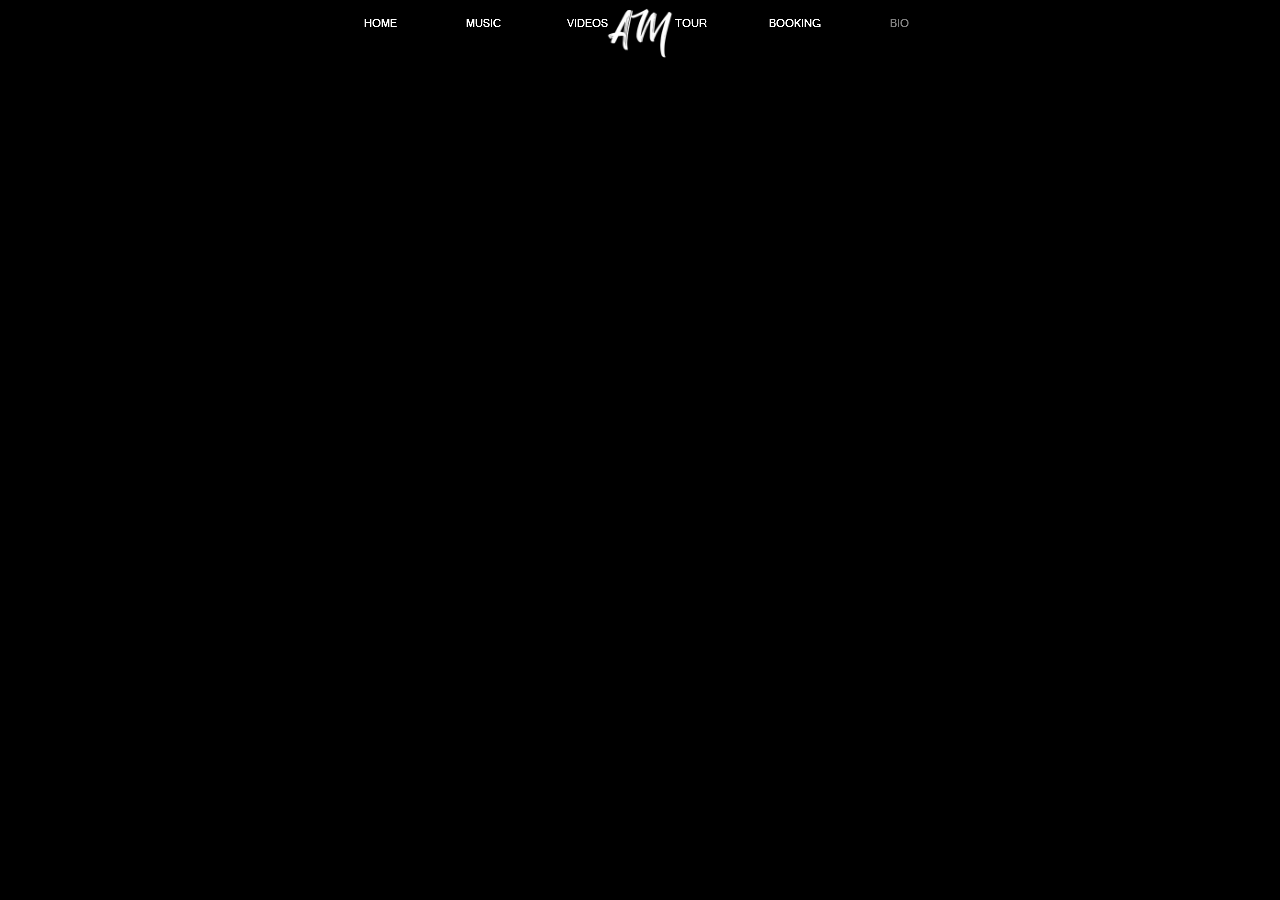
==== commit 6fdbd706: "kl" ====
--- a/bio.html
+++ b/bio.html
@@ -17,8 +17,8 @@
   <title>BIO</title>
   <!-- CSS -->
   <link rel="stylesheet" type="text/css" href="css/site_global.css?crc=443350757"/>
-  <link rel="stylesheet" type="text/css" href="css/master_a-master.css?crc=3860993872"/>
-  <link rel="stylesheet" type="text/css" href="css/bio.css?crc=363563696" id="pagesheet"/>
+  <link rel="stylesheet" type="text/css" href="css/master_a-master.css?crc=79550044"/>
+  <link rel="stylesheet" type="text/css" href="css/bio.css?crc=376777843" id="pagesheet"/>
   <!-- IE-only CSS -->
   <!--[if lt IE 9]>
   <link rel="stylesheet" type="text/css" href="css/nomq_preview_master_a-master.css?crc=351795114"/>
@@ -45,10 +45,10 @@
       <a class="nonblock nontext MenuItem MenuItemWithSubMenu clearfix colelem" id="u102935" href="music.html"><!-- horizontal box --><div class="MenuItemLabel NoWrap grpelem" id="u102936-4"><!-- rasterized frame --><div id="u102936-4_clip"><img class="temp_no_img_src" alt="MUSIC" width="101" height="17" data-orig-src="images/u102936-4.png?crc=3848034610" src="images/blank.gif?crc=4208392903"/></div></div></a>
      </div>
      <div class="MenuItemContainer clearfix grpelem" id="u102953"><!-- vertical box -->
-      <a class="nonblock nontext MenuItem MenuItemWithSubMenu clearfix colelem" id="u102954" href="video.html"><!-- horizontal box --><div class="MenuItemLabel NoWrap grpelem" id="u102956-4"><!-- rasterized frame --><div id="u102956-4_clip"><img class="temp_no_img_src" alt="VIDEO" width="102" height="17" data-orig-src="images/u102956-4.png?crc=4108525617" src="images/blank.gif?crc=4208392903"/></div></div></a>
+      <a class="nonblock nontext MenuItem MenuItemWithSubMenu clearfix colelem" id="u102954" href="videos.html"><!-- horizontal box --><div class="MenuItemLabel NoWrap grpelem" id="u102956-4"><!-- rasterized frame --><div id="u102956-4_clip"><img class="temp_no_img_src" alt="VIDEOS" width="102" height="17" data-orig-src="images/u102956-4.png?crc=3895509085" src="images/blank.gif?crc=4208392903"/></div></div></a>
      </div>
      <div class="MenuItemContainer clearfix grpelem" id="u102939"><!-- vertical box -->
-      <a class="nonblock nontext MenuItem MenuItemWithSubMenu clearfix colelem" id="u102940" href="toure.html"><!-- horizontal box --><div class="MenuItemLabel NoWrap grpelem" id="u102942-4"><!-- rasterized frame --><div id="u102942-4_clip"><img class="temp_no_img_src" alt="TOURE" width="102" height="17" data-orig-src="images/u102942-4.png?crc=3907080243" src="images/blank.gif?crc=4208392903"/></div></div></a>
+      <a class="nonblock nontext MenuItem MenuItemWithSubMenu clearfix colelem" id="u102940" href="tour.html"><!-- horizontal box --><div class="MenuItemLabel NoWrap grpelem" id="u102942-4"><!-- rasterized frame --><div id="u102942-4_clip"><img class="temp_no_img_src" alt="TOUR" width="102" height="17" data-orig-src="images/u102942-4.png?crc=442564687" src="images/blank.gif?crc=4208392903"/></div></div></a>
      </div>
      <div class="MenuItemContainer clearfix grpelem" id="u102946"><!-- vertical box -->
       <a class="nonblock nontext MenuItem MenuItemWithSubMenu clearfix colelem" id="u102949" href="booking.html"><!-- horizontal box --><div class="MenuItemLabel NoWrap grpelem" id="u102951-4"><!-- rasterized frame --><div id="u102951-4_clip"><img class="temp_no_img_src" alt="BOOKING" width="102" height="17" data-orig-src="images/u102951-4.png?crc=420312472" src="images/blank.gif?crc=4208392903"/></div></div></a>
@@ -65,10 +65,10 @@
       <a class="nonblock nontext MenuItem MenuItemWithSubMenu clearfix colelem" id="u102245" href="music.html"><!-- horizontal box --><div class="MenuItemLabel NoWrap grpelem" id="u102248-4"><!-- rasterized frame --><div id="u102248-4_clip"><img class="temp_no_img_src" alt="MUSIC" width="101" height="17" data-orig-src="images/u102248-4.png?crc=3848034610" src="images/blank.gif?crc=4208392903"/></div></div></a>
      </div>
      <div class="MenuItemContainer clearfix grpelem" id="u102324"><!-- vertical box -->
-      <a class="nonblock nontext MenuItem MenuItemWithSubMenu clearfix colelem" id="u102327" href="video.html"><!-- horizontal box --><div class="MenuItemLabel NoWrap grpelem" id="u102330-4"><!-- rasterized frame --><div id="u102330-4_clip"><img class="temp_no_img_src" alt="VIDEO" width="102" height="17" data-orig-src="images/u102330-4.png?crc=4108525617" src="images/blank.gif?crc=4208392903"/></div></div></a>
+      <a class="nonblock nontext MenuItem MenuItemWithSubMenu clearfix colelem" id="u102327" href="videos.html"><!-- horizontal box --><div class="MenuItemLabel NoWrap grpelem" id="u102330-4"><!-- rasterized frame --><div id="u102330-4_clip"><img class="temp_no_img_src" alt="VIDEOS" width="102" height="17" data-orig-src="images/u102330-4.png?crc=3895509085" src="images/blank.gif?crc=4208392903"/></div></div></a>
      </div>
      <div class="MenuItemContainer clearfix grpelem" id="u102396"><!-- vertical box -->
-      <a class="nonblock nontext MenuItem MenuItemWithSubMenu clearfix colelem" id="u102399" href="toure.html"><!-- horizontal box --><div class="MenuItemLabel NoWrap grpelem" id="u102401-4"><!-- rasterized frame --><div id="u102401-4_clip"><img class="temp_no_img_src" alt="TOURE" width="102" height="17" data-orig-src="images/u102401-4.png?crc=3907080243" src="images/blank.gif?crc=4208392903"/></div></div></a>
+      <a class="nonblock nontext MenuItem MenuItemWithSubMenu clearfix colelem" id="u102399" href="tour.html"><!-- horizontal box --><div class="MenuItemLabel NoWrap grpelem" id="u102401-4"><!-- rasterized frame --><div id="u102401-4_clip"><img class="temp_no_img_src" alt="TOUR" width="102" height="17" data-orig-src="images/u102401-4.png?crc=442564687" src="images/blank.gif?crc=4208392903"/></div></div></a>
      </div>
      <div class="MenuItemContainer clearfix grpelem" id="u102459"><!-- vertical box -->
       <a class="nonblock nontext MenuItem MenuItemWithSubMenu clearfix colelem" id="u102462" href="booking.html"><!-- horizontal box --><div class="MenuItemLabel NoWrap grpelem" id="u102464-4"><!-- rasterized frame --><div id="u102464-4_clip"><img class="temp_no_img_src" alt="BOOKING" width="102" height="17" data-orig-src="images/u102464-4.png?crc=420312472" src="images/blank.gif?crc=4208392903"/></div></div></a>
@@ -102,7 +102,7 @@
      </div>
     </div>
     <ul class="AccordionWidget clearfix mse_pre_init" id="accordionu134864"><!-- vertical box -->
-     <li class="AccordionPanel borderbox clearfix colelem" id="u134865"><!-- vertical box --><div class="AccordionPanelTab borderbox transition clearfix colelem" id="u134866-3"><!-- content --><div id="u134866-2" class="shared_content" data-content-guid="u134866-2_content"><p>&nbsp;</p></div></div><div class="AccordionPanelContent borderbox transition clearfix colelem" id="u134867"><!-- group --><div class="clearfix grpelem" id="u134870"><!-- column --><div class="position_content" id="u134870_position_content"><a class="nonblock nontext clearfix colelem shared_content" id="u134874-4" href="index.html#home" data-content-guid="u134874-4_content"><!-- content --><p>HOME</p></a><a class="nonblock nontext clearfix colelem shared_content" id="u134869-4" href="index.html#music" data-content-guid="u134869-4_content"><!-- content --><p>MUSIC</p></a><a class="nonblock nontext clearfix colelem shared_content" id="u134873-4" href="index.html#video" data-content-guid="u134873-4_content"><!-- content --><p>VIDEO</p></a><a class="nonblock nontext clearfix colelem shared_content" id="u134868-4" href="index.html#tour" data-content-guid="u134868-4_content"><!-- content --><p>TOUR</p></a><a class="nonblock nontext clearfix colelem shared_content" id="u134872-4" href="index.html#booking" data-content-guid="u134872-4_content"><!-- content --><p>BOOKING</p></a><a class="nonblock nontext clearfix colelem shared_content" id="u134871-4" href="index.html#bio" data-content-guid="u134871-4_content"><!-- content --><p>BIO</p></a></div></div></div></li>
+     <li class="AccordionPanel borderbox clearfix colelem" id="u134865"><!-- vertical box --><div class="AccordionPanelTab borderbox transition clearfix colelem" id="u134866-3"><!-- content --><div id="u134866-2" class="shared_content" data-content-guid="u134866-2_content"><p>&nbsp;</p></div></div><div class="AccordionPanelContent disn borderbox transition clearfix colelem" id="u134867"><!-- group --><div class="clearfix grpelem" id="u134870"><!-- column --><div class="position_content" id="u134870_position_content"><a class="nonblock nontext clearfix colelem shared_content" id="u134874-4" href="index.html#home" data-content-guid="u134874-4_content"><!-- content --><p>HOME</p></a><a class="nonblock nontext clearfix colelem shared_content" id="u134869-4" href="index.html#music" data-content-guid="u134869-4_content"><!-- content --><p>MUSIC</p></a><a class="nonblock nontext clearfix colelem shared_content" id="u134873-4" href="index.html#video" data-content-guid="u134873-4_content"><!-- content --><p>VIDEO</p></a><a class="nonblock nontext clearfix colelem shared_content" id="u134868-4" href="index.html#tour" data-content-guid="u134868-4_content"><!-- content --><p>TOUR</p></a><a class="nonblock nontext clearfix colelem shared_content" id="u134872-4" href="index.html#booking" data-content-guid="u134872-4_content"><!-- content --><p>BOOKING</p></a><a class="nonblock nontext clearfix colelem shared_content" id="u134871-4" href="index.html#bio" data-content-guid="u134871-4_content"><!-- content --><p>BIO</p></a></div></div></div></li>
     </ul>
     <a class="nonblock nontext grpelem shared_content" id="u86898" href="index.html#booking" data-content-guid="u86898_content"><!-- simple frame --></a>
     <div class="verticalspacer" data-offset-top="0" data-content-above-spacer="67" data-content-below-spacer="500"></div>
@@ -119,7 +119,7 @@
      </div>
     </div>
     <ul class="AccordionWidget clearfix mse_pre_init temp_no_id" data-orig-id="accordionu134864"><!-- vertical box -->
-     <li class="AccordionPanel borderbox clearfix colelem temp_no_id" data-orig-id="u134865"><!-- vertical box --><div class="AccordionPanelTab borderbox transition clearfix colelem temp_no_id" data-orig-id="u134866-3"><!-- content --><span class="placeholder" data-placeholder-for="u134866-2_content"><!-- placeholder node --></span></div><div class="AccordionPanelContent borderbox transition clearfix colelem temp_no_id" data-orig-id="u134867"><!-- group --><div class="clearfix grpelem temp_no_id" data-orig-id="u134870"><!-- column --><span class="nonblock nontext clearfix colelem placeholder" data-placeholder-for="u134874-4_content"><!-- placeholder node --></span><span class="nonblock nontext clearfix colelem placeholder" data-placeholder-for="u134869-4_content"><!-- placeholder node --></span><span class="nonblock nontext clearfix colelem placeholder" data-placeholder-for="u134873-4_content"><!-- placeholder node --></span><span class="nonblock nontext clearfix colelem placeholder" data-placeholder-for="u134868-4_content"><!-- placeholder node --></span><span class="nonblock nontext clearfix colelem placeholder" data-placeholder-for="u134872-4_content"><!-- placeholder node --></span><span class="nonblock nontext clearfix colelem placeholder" data-placeholder-for="u134871-4_content"><!-- placeholder node --></span></div></div></li>
+     <li class="AccordionPanel borderbox clearfix colelem temp_no_id" data-orig-id="u134865"><!-- vertical box --><div class="AccordionPanelTab borderbox transition clearfix colelem temp_no_id" data-orig-id="u134866-3"><!-- content --><span class="placeholder" data-placeholder-for="u134866-2_content"><!-- placeholder node --></span></div><div class="AccordionPanelContent disn borderbox transition clearfix colelem temp_no_id" data-orig-id="u134867"><!-- group --><div class="clearfix grpelem temp_no_id" data-orig-id="u134870"><!-- column --><span class="nonblock nontext clearfix colelem placeholder" data-placeholder-for="u134874-4_content"><!-- placeholder node --></span><span class="nonblock nontext clearfix colelem placeholder" data-placeholder-for="u134869-4_content"><!-- placeholder node --></span><span class="nonblock nontext clearfix colelem placeholder" data-placeholder-for="u134873-4_content"><!-- placeholder node --></span><span class="nonblock nontext clearfix colelem placeholder" data-placeholder-for="u134868-4_content"><!-- placeholder node --></span><span class="nonblock nontext clearfix colelem placeholder" data-placeholder-for="u134872-4_content"><!-- placeholder node --></span><span class="nonblock nontext clearfix colelem placeholder" data-placeholder-for="u134871-4_content"><!-- placeholder node --></span></div></div></li>
     </ul>
     <span class="nonblock nontext grpelem placeholder" data-placeholder-for="u86897_content"><!-- placeholder node --></span>
     <span class="nonblock nontext grpelem placeholder" data-placeholder-for="u86898_content"><!-- placeholder node --></span>
@@ -137,7 +137,7 @@
      </div>
     </div>
     <ul class="AccordionWidget clearfix mse_pre_init temp_no_id" data-orig-id="accordionu134864"><!-- vertical box -->
-     <li class="AccordionPanel borderbox clearfix colelem temp_no_id" data-orig-id="u134865"><!-- vertical box --><div class="AccordionPanelTab borderbox transition clearfix colelem temp_no_id" data-orig-id="u134866-3"><!-- content --><span class="placeholder" data-placeholder-for="u134866-2_content"><!-- placeholder node --></span></div><div class="AccordionPanelContent borderbox transition clearfix colelem temp_no_id" data-orig-id="u134867"><!-- group --><div class="clearfix grpelem temp_no_id" data-orig-id="u134870"><!-- column --><span class="nonblock nontext clearfix colelem placeholder" data-placeholder-for="u134874-4_content"><!-- placeholder node --></span><span class="nonblock nontext clearfix colelem placeholder" data-placeholder-for="u134869-4_content"><!-- placeholder node --></span><span class="nonblock nontext clearfix colelem placeholder" data-placeholder-for="u134873-4_content"><!-- placeholder node --></span><span class="nonblock nontext clearfix colelem placeholder" data-placeholder-for="u134868-4_content"><!-- placeholder node --></span><span class="nonblock nontext clearfix colelem placeholder" data-placeholder-for="u134872-4_content"><!-- placeholder node --></span><span class="nonblock nontext clearfix colelem placeholder" data-placeholder-for="u134871-4_content"><!-- placeholder node --></span></div></div></li>
+     <li class="AccordionPanel borderbox clearfix colelem temp_no_id" data-orig-id="u134865"><!-- vertical box --><div class="AccordionPanelTab borderbox transition clearfix colelem temp_no_id" data-orig-id="u134866-3"><!-- content --><span class="placeholder" data-placeholder-for="u134866-2_content"><!-- placeholder node --></span></div><div class="AccordionPanelContent disn borderbox transition clearfix colelem temp_no_id" data-orig-id="u134867"><!-- group --><div class="clearfix grpelem temp_no_id" data-orig-id="u134870"><!-- column --><span class="nonblock nontext clearfix colelem placeholder" data-placeholder-for="u134874-4_content"><!-- placeholder node --></span><span class="nonblock nontext clearfix colelem placeholder" data-placeholder-for="u134869-4_content"><!-- placeholder node --></span><span class="nonblock nontext clearfix colelem placeholder" data-placeholder-for="u134873-4_content"><!-- placeholder node --></span><span class="nonblock nontext clearfix colelem placeholder" data-placeholder-for="u134868-4_content"><!-- placeholder node --></span><span class="nonblock nontext clearfix colelem placeholder" data-placeholder-for="u134872-4_content"><!-- placeholder node --></span><span class="nonblock nontext clearfix colelem placeholder" data-placeholder-for="u134871-4_content"><!-- placeholder node --></span></div></div></li>
     </ul>
     <span class="nonblock nontext grpelem placeholder" data-placeholder-for="u86897_content"><!-- placeholder node --></span>
     <span class="nonblock nontext grpelem placeholder" data-placeholder-for="u86898_content"><!-- placeholder node --></span>
@@ -155,7 +155,7 @@
      </div>
     </div>
     <ul class="AccordionWidget clearfix mse_pre_init temp_no_id" data-orig-id="accordionu134864"><!-- vertical box -->
-     <li class="AccordionPanel borderbox clearfix colelem temp_no_id" data-orig-id="u134865"><!-- vertical box --><div class="AccordionPanelTab borderbox transition clearfix colelem temp_no_id" data-orig-id="u134866-3"><!-- content --><span class="placeholder" data-placeholder-for="u134866-2_content"><!-- placeholder node --></span></div><div class="AccordionPanelContent borderbox transition clearfix colelem temp_no_id" data-orig-id="u134867"><!-- group --><div class="clearfix grpelem temp_no_id" data-orig-id="u134870"><!-- column --><span class="nonblock nontext clearfix colelem placeholder" data-placeholder-for="u134874-4_content"><!-- placeholder node --></span><span class="nonblock nontext clearfix colelem placeholder" data-placeholder-for="u134869-4_content"><!-- placeholder node --></span><span class="nonblock nontext clearfix colelem placeholder" data-placeholder-for="u134873-4_content"><!-- placeholder node --></span><span class="nonblock nontext clearfix colelem placeholder" data-placeholder-for="u134868-4_content"><!-- placeholder node --></span><span class="nonblock nontext clearfix colelem placeholder" data-placeholder-for="u134872-4_content"><!-- placeholder node --></span><span class="nonblock nontext clearfix colelem placeholder" data-placeholder-for="u134871-4_content"><!-- placeholder node --></span></div></div></li>
+     <li class="AccordionPanel borderbox clearfix colelem temp_no_id" data-orig-id="u134865"><!-- vertical box --><div class="AccordionPanelTab borderbox transition clearfix colelem temp_no_id" data-orig-id="u134866-3"><!-- content --><span class="placeholder" data-placeholder-for="u134866-2_content"><!-- placeholder node --></span></div><div class="AccordionPanelContent disn borderbox transition clearfix colelem temp_no_id" data-orig-id="u134867"><!-- group --><div class="clearfix grpelem temp_no_id" data-orig-id="u134870"><!-- column --><span class="nonblock nontext clearfix colelem placeholder" data-placeholder-for="u134874-4_content"><!-- placeholder node --></span><span class="nonblock nontext clearfix colelem placeholder" data-placeholder-for="u134869-4_content"><!-- placeholder node --></span><span class="nonblock nontext clearfix colelem placeholder" data-placeholder-for="u134873-4_content"><!-- placeholder node --></span><span class="nonblock nontext clearfix colelem placeholder" data-placeholder-for="u134868-4_content"><!-- placeholder node --></span><span class="nonblock nontext clearfix colelem placeholder" data-placeholder-for="u134872-4_content"><!-- placeholder node --></span><span class="nonblock nontext clearfix colelem placeholder" data-placeholder-for="u134871-4_content"><!-- placeholder node --></span></div></div></li>
     </ul>
     <span class="nonblock nontext grpelem placeholder" data-placeholder-for="u86897_content"><!-- placeholder node --></span>
     <span class="nonblock nontext grpelem placeholder" data-placeholder-for="u86898_content"><!-- placeholder node --></span>
@@ -168,11 +168,11 @@
 var suppressMissingFileError = false
 </script>
   <script type="text/javascript">
-   window.Muse.assets.check=function(d){if(!window.Muse.assets.checked){window.Muse.assets.checked=!0;var b={},c=function(a,b){if(window.getComputedStyle){var c=window.getComputedStyle(a,null);return c&&c.getPropertyValue(b)||c&&c[b]||""}if(document.documentElement.currentStyle)return(c=a.currentStyle)&&c[b]||a.style&&a.style[b]||"";return""},a=function(a){if(a.match(/^rgb/))return a=a.replace(/\s+/g,"").match(/([\d\,]+)/gi)[0].split(","),(parseInt(a[0])<<16)+(parseInt(a[1])<<8)+parseInt(a[2]);if(a.match(/^\#/))return parseInt(a.substr(1),
-16);return 0},g=function(g){for(var f=document.getElementsByTagName("link"),h=0;h<f.length;h++)if("text/css"==f[h].type){var i=(f[h].href||"").match(/\/?css\/([\w\-]+\.css)\?crc=(\d+)/);if(!i||!i[1]||!i[2])break;b[i[1]]=i[2]}f=document.createElement("div");f.className="version";f.style.cssText="display:none; width:1px; height:1px;";document.getElementsByTagName("body")[0].appendChild(f);for(h=0;h<Muse.assets.required.length;){var i=Muse.assets.required[h],l=i.match(/([\w\-\.]+)\.(\w+)$/),k=l&&l[1]?
-l[1]:null,l=l&&l[2]?l[2]:null;switch(l.toLowerCase()){case "css":k=k.replace(/\W/gi,"_").replace(/^([^a-z])/gi,"_$1");f.className+=" "+k;k=a(c(f,"color"));l=a(c(f,"backgroundColor"));k!=0||l!=0?(Muse.assets.required.splice(h,1),"undefined"!=typeof b[i]&&(k!=b[i]>>>24||l!=(b[i]&16777215))&&Muse.assets.outOfDate.push(i)):h++;f.className="version";break;case "js":h++;break;default:throw Error("Unsupported file type: "+l);}}d?d().jquery!="1.8.3"&&Muse.assets.outOfDate.push("jquery-1.8.3.min.js"):Muse.assets.required.push("jquery-1.8.3.min.js");
-f.parentNode.removeChild(f);if(Muse.assets.outOfDate.length||Muse.assets.required.length)f="Some files on the server may be missing or incorrect. Clear browser cache and try again. If the problem persists please contact website author.",g&&Muse.assets.outOfDate.length&&(f+="\nOut of date: "+Muse.assets.outOfDate.join(",")),g&&Muse.assets.required.length&&(f+="\nMissing: "+Muse.assets.required.join(",")),suppressMissingFileError?(f+="\nUse SuppressMissingFileError key in AppPrefs.xml to show missing file error pop up.",console.log(f)):alert(f)};location&&location.search&&location.search.match&&location.search.match(/muse_debug/gi)?
-setTimeout(function(){g(!0)},5E3):g()}};
+   window.Muse.assets.check=function(d){if(!window.Muse.assets.checked){window.Muse.assets.checked=!0;var b={},c=function(a,b){if(window.getComputedStyle){var c=window.getComputedStyle(a,null);return c&&c.getPropertyValue(b)||c&&c[b]||""}if(document.documentElement.currentStyle)return(c=a.currentStyle)&&c[b]||a.style&&a.style[b]||"";return""},a=function(a){if(a.match(/^rgb/))return a=a.replace(/\s+/g,"").match(/([\d\,]+)/gi)[0].split(","),(parseInt(a[0])<<16)+(parseInt(a[1])<<8)+parseInt(a[2]);if(a.match(/^\#/))return parseInt(a.substr(1),
+16);return 0},g=function(g){for(var f=document.getElementsByTagName("link"),h=0;h<f.length;h++)if("text/css"==f[h].type){var i=(f[h].href||"").match(/\/?css\/([\w\-]+\.css)\?crc=(\d+)/);if(!i||!i[1]||!i[2])break;b[i[1]]=i[2]}f=document.createElement("div");f.className="version";f.style.cssText="display:none; width:1px; height:1px;";document.getElementsByTagName("body")[0].appendChild(f);for(h=0;h<Muse.assets.required.length;){var i=Muse.assets.required[h],l=i.match(/([\w\-\.]+)\.(\w+)$/),k=l&&l[1]?
+l[1]:null,l=l&&l[2]?l[2]:null;switch(l.toLowerCase()){case "css":k=k.replace(/\W/gi,"_").replace(/^([^a-z])/gi,"_$1");f.className+=" "+k;k=a(c(f,"color"));l=a(c(f,"backgroundColor"));k!=0||l!=0?(Muse.assets.required.splice(h,1),"undefined"!=typeof b[i]&&(k!=b[i]>>>24||l!=(b[i]&16777215))&&Muse.assets.outOfDate.push(i)):h++;f.className="version";break;case "js":h++;break;default:throw Error("Unsupported file type: "+l);}}d?d().jquery!="1.8.3"&&Muse.assets.outOfDate.push("jquery-1.8.3.min.js"):Muse.assets.required.push("jquery-1.8.3.min.js");
+f.parentNode.removeChild(f);if(Muse.assets.outOfDate.length||Muse.assets.required.length)f="Some files on the server may be missing or incorrect. Clear browser cache and try again. If the problem persists please contact website author.",g&&Muse.assets.outOfDate.length&&(f+="\nOut of date: "+Muse.assets.outOfDate.join(",")),g&&Muse.assets.required.length&&(f+="\nMissing: "+Muse.assets.required.join(",")),suppressMissingFileError?(f+="\nUse SuppressMissingFileError key in AppPrefs.xml to show missing file error pop up.",console.log(f)):alert(f)};location&&location.search&&location.search.match&&location.search.match(/muse_debug/gi)?
+setTimeout(function(){g(!0)},5E3):g()}};
 var muse_init=function(){require.config({baseUrl:""});require(["jquery","museutils","whatinput","jquery.watch","jquery.musemenu","webpro","musewpdisclosure","jquery.scrolleffects","jquery.museresponsive"],function(d){var $ = d;$(document).ready(function(){try{
 window.Muse.assets.check($);/* body */
 Muse.Utils.transformMarkupToFixBrowserProblemsPreInit();/* body */
@@ -181,18 +181,7 @@
 Muse.Utils.requestAnimationFrame(function() { $('body').addClass('initialized'); });/* mark body as initialized */
 Muse.Utils.fullPage('#page');/* 100% height page */
 Muse.Utils.initWidget('.MenuBar', ['#bp_infinity'], function(elem) { return $(elem).museMenu(); });/* unifiedNavBar */
-Muse.Utils.initWidget('#accordionu134864', ['#bp_620', '#bp_420', '#bp_400', '#bp_320'], function(elem) { return new WebPro.Widget.Accordion(elem, {canCloseAll:true,defaultIndex:0}); });/* #accordionu134864 */
-$('#bp_320').one('muse_this_bp_activate', function(){
-$('#u32360').registerBackgroundPositionScrollEffect([{"speed":[0,1],"in":[-Infinity,-1.8]},{"speed":[0,1],"in":[-1.8,Infinity]}], $(this)); /* scroll effect */
-$('#accordionu134864').registerPositionScrollEffect([{"speed":[0,0],"in":[-Infinity,18.7]},{"speed":[0,0],"in":[18.7,Infinity]}], $(this)); /* scroll effect */
-});/* scroll effects for one breakpoint */
-$('#bp_620').one('muse_this_bp_activate', function(){
-$('#accordionu134864').registerPositionScrollEffect([{"speed":[0,0],"in":[-Infinity,7.6]},{"speed":[0,0],"in":[7.6,Infinity]}], $(this)); /* scroll effect */
-});/* scroll effects for one breakpoint */
-$('#bp_400').one('muse_this_bp_activate', function(){
-$('#u32360').registerBackgroundPositionScrollEffect([{"speed":[0,1],"in":[-Infinity,-1.8]},{"speed":[0,1],"in":[-1.8,Infinity]}], $(this)); /* scroll effect */
-$('#accordionu134864').registerPositionScrollEffect([{"speed":[0,0],"in":[-Infinity,19.9]},{"speed":[0,0],"in":[19.9,Infinity]}], $(this)); /* scroll effect */
-});/* scroll effects for one breakpoint */
+Muse.Utils.initWidget('#accordionu134864', ['#bp_620', '#bp_420', '#bp_400', '#bp_320'], function(elem) { return new WebPro.Widget.Accordion(elem, {canCloseAll:true,defaultIndex:-1}); });/* #accordionu134864 */
 $('#bp_420').one('muse_this_bp_activate', function(){
 $('#u32360').registerBackgroundPositionScrollEffect([{"speed":[0,1],"in":[-Infinity,-1.8]},{"speed":[0,1],"in":[-1.8,Infinity]}], $(this)); /* scroll effect */
 $('#accordionu134864').registerPositionScrollEffect([{"speed":[0,0],"in":[-Infinity,19.9]},{"speed":[0,0],"in":[19.9,Infinity]}], $(this)); /* scroll effect */
@@ -203,9 +192,20 @@
 $('#menuu102931').registerPositionScrollEffect([{"speed":[0,-1],"in":[-Infinity,96.95]},{"speed":[0,0],"in":[96.95,Infinity]}], $(this)); /* scroll effect */
 $('#menuu102234').registerPositionScrollEffect([{"speed":[0,0],"in":[-Infinity,-0.25]},{"speed":[0,1],"in":[-0.25,Infinity]}], $(this)); /* scroll effect */
 });/* scroll effects for one breakpoint */
+$('#bp_320').one('muse_this_bp_activate', function(){
+$('#u32360').registerBackgroundPositionScrollEffect([{"speed":[0,1],"in":[-Infinity,-1.8]},{"speed":[0,1],"in":[-1.8,Infinity]}], $(this)); /* scroll effect */
+$('#accordionu134864').registerPositionScrollEffect([{"speed":[0,0],"in":[-Infinity,18.7]},{"speed":[0,0],"in":[18.7,Infinity]}], $(this)); /* scroll effect */
+});/* scroll effects for one breakpoint */
+$('#bp_620').one('muse_this_bp_activate', function(){
+$('#accordionu134864').registerPositionScrollEffect([{"speed":[0,0],"in":[-Infinity,7.6]},{"speed":[0,0],"in":[7.6,Infinity]}], $(this)); /* scroll effect */
+});/* scroll effects for one breakpoint */
+$('#bp_400').one('muse_this_bp_activate', function(){
+$('#u32360').registerBackgroundPositionScrollEffect([{"speed":[0,1],"in":[-Infinity,-1.8]},{"speed":[0,1],"in":[-1.8,Infinity]}], $(this)); /* scroll effect */
+$('#accordionu134864').registerPositionScrollEffect([{"speed":[0,0],"in":[-Infinity,19.9]},{"speed":[0,0],"in":[19.9,Infinity]}], $(this)); /* scroll effect */
+});/* scroll effects for one breakpoint */
 $( '.breakpoint' ).registerBreakpoint();/* Register breakpoints */
 Muse.Utils.transformMarkupToFixBrowserProblems();/* body */
-}catch(b){if(b&&"function"==typeof b.notify?b.notify():Muse.Assert.fail("Error calling selector function: "+b),false)throw b;}})})};
+}catch(b){if(b&&"function"==typeof b.notify?b.notify():Muse.Assert.fail("Error calling selector function: "+b),false)throw b;}})})};
 
 </script>
   <!-- RequireJS script -->
--- a/css/master_a-master.css
+++ b/css/master_a-master.css
@@ -1 +1 @@
-#u33825{background-color:#5F455E;}#u32360{filter:alpha(opacity=100);-ms-filter:"progid:DXImageTransform.Microsoft.Alpha(Opacity=100)";opacity:1;background:transparent url("../images/favacon.png?crc=4065389311") no-repeat center center;background-size:contain;}@media (min-width: 621px), print{#u102235,#u102238{background-color:transparent;}#u102238:active{background-color:transparent;opacity:1;-ms-filter:"progid:DXImageTransform.Microsoft.Alpha(Opacity=100)";filter:alpha(opacity=100);}#u102242,#u102245{background-color:transparent;}#u102245:active{background-color:transparent;opacity:1;-ms-filter:"progid:DXImageTransform.Microsoft.Alpha(Opacity=100)";filter:alpha(opacity=100);}#u102324,#u102327{background-color:transparent;}#u102327:active{background-color:transparent;opacity:1;-ms-filter:"progid:DXImageTransform.Microsoft.Alpha(Opacity=100)";filter:alpha(opacity=100);}#u102396,#u102399{background-color:transparent;}#u102399:active{background-color:transparent;opacity:1;-ms-filter:"progid:DXImageTransform.Microsoft.Alpha(Opacity=100)";filter:alpha(opacity=100);}#u102459,#u102462{background-color:transparent;}#u102462:active{background-color:transparent;opacity:1;-ms-filter:"progid:DXImageTransform.Microsoft.Alpha(Opacity=100)";filter:alpha(opacity=100);}#u102522,#u102523{background-color:transparent;}#u102523:active{background-color:transparent;opacity:1;-ms-filter:"progid:DXImageTransform.Microsoft.Alpha(Opacity=100)";filter:alpha(opacity=100);}#u102238.MuseMenuActive,#u102245.MuseMenuActive,#u102327.MuseMenuActive,#u102399.MuseMenuActive,#u102462.MuseMenuActive,#u102523.MuseMenuActive{opacity:0.5;-ms-filter:"progid:DXImageTransform.Microsoft.Alpha(Opacity=50)";filter:alpha(opacity=50);}.MenuItem{cursor:pointer;}#menuu102234,#menuu102931{border-width:0px;border-color:transparent;background-color:transparent;}#u102960,#u102963{background-color:transparent;}#u102963:active{background-color:transparent;}#u102932,#u102935{background-color:transparent;}#u102935:active{background-color:transparent;}#u102953,#u102954{background-color:transparent;}#u102954:active{background-color:transparent;}#u102939,#u102940{background-color:transparent;}#u102940:active{background-color:transparent;}#u102946,#u102949{background-color:transparent;}#u102949:active{background-color:transparent;}#u102967,#u102970{background-color:transparent;}#u102970:active{background-color:transparent;}#u102239-4_clip,#u102248-4_clip,#u102330-4_clip,#u102401-4_clip,#u102464-4_clip,#u102525-4_clip,#u102964-4_clip,#u102936-4_clip,#u102956-4_clip,#u102942-4_clip,#u102951-4_clip,#u102971-4_clip{overflow:hidden;display:block;vertical-align:top;}}@media (min-width: 421px) and (max-width: 620px){#u32360_align_to_page{max-width:620px;}#accordionu134864{border-style:solid;border-width:1px;border-color:#7F7F7F;background-color:#5F455E;}#u134866-3{-webkit-transition-duration:1s;-webkit-transition-delay:0s;-webkit-transition-timing-function:ease;transition-duration:1s;transition-delay:0s;transition-timing-function:ease;border-style:solid;border-width:1px;border-color:#FFFFFF;opacity:1;-ms-filter:"progid:DXImageTransform.Microsoft.Alpha(Opacity=100)";filter:alpha(opacity=100);background:transparent url("../images/menu-alt-512.png?crc=486695812") no-repeat right center;background-size:contain;}#u134866-3:hover{opacity:1;-ms-filter:"progid:DXImageTransform.Microsoft.Alpha(Opacity=100)";filter:alpha(opacity=100);background:#F2F2F2 url("../images/menu-alt-512.png?crc=486695812") no-repeat right center;background-size:contain;}#u134866-3:active{opacity:1;-ms-filter:"progid:DXImageTransform.Microsoft.Alpha(Opacity=100)";filter:alpha(opacity=100);background:#F2F2F2 url("../images/menu-alt-512.png?crc=486695812") no-repeat right center;background-size:contain;}#u134866-3.AccordionPanelTabOpen{opacity:1;-ms-filter:"progid:DXImageTransform.Microsoft.Alpha(Opacity=100)";filter:alpha(opacity=100);background:transparent url("../images/x.png?crc=486460471") no-repeat right center;background-size:contain;}#u134866-3.AccordionPanelTabOpen p{color:#4F4F4F;visibility:inherit;}#u134866-2{color:#999999;line-height:14px;font-family:Georgia, Palatino, Palatino Linotype, Times, Times New Roman, serif;}#u134867{-webkit-transition-duration:1s;-webkit-transition-delay:0s;-webkit-transition-timing-function:ease;transition-duration:1s;transition-delay:0s;transition-timing-function:ease;background-image:url("../images/blank.gif?crc=4208392903");border-style:solid;border-width:1px;border-color:#FFFFFF;background-color:#5F455E;}#u118106,#u134865,#u134870{background-color:transparent;}#u134874-4{background-color:transparent;line-height:14px;font-size:12px;text-align:center;color:#FFFFFF;}#u134874-4.MuseLinkActive{background-color:#00A99D;}#u134869-4{background-color:transparent;line-height:14px;font-size:12px;text-align:center;color:#FFFFFF;}#u134869-4:hover{background-color:#7F7F7F;opacity:0.5;-ms-filter:"progid:DXImageTransform.Microsoft.Alpha(Opacity=50)";filter:alpha(opacity=50);}#u134873-4{background-color:transparent;line-height:14px;font-size:12px;text-align:center;color:#FFFFFF;}#u134873-4:hover{background-color:#7F7F7F;opacity:0.5;-ms-filter:"progid:DXImageTransform.Microsoft.Alpha(Opacity=50)";filter:alpha(opacity=50);}#u134868-4{background-color:transparent;line-height:14px;font-size:12px;text-align:center;color:#FFFFFF;}#u134868-4:hover{background-color:#7F7F7F;opacity:0.5;-ms-filter:"progid:DXImageTransform.Microsoft.Alpha(Opacity=50)";filter:alpha(opacity=50);}#u134872-4{background-color:transparent;line-height:14px;font-size:12px;text-align:center;color:#FFFFFF;}#u134872-4:hover{background-color:#7F7F7F;opacity:0.5;-ms-filter:"progid:DXImageTransform.Microsoft.Alpha(Opacity=50)";filter:alpha(opacity=50);}#u134871-4{background-color:transparent;line-height:14px;font-size:12px;text-align:center;color:#FFFFFF;}#u134871-4:hover{background-color:#7F7F7F;opacity:0.5;-ms-filter:"progid:DXImageTransform.Microsoft.Alpha(Opacity=50)";filter:alpha(opacity=50);}#u134869-4.MuseLinkActive,#u134873-4.MuseLinkActive,#u134868-4.MuseLinkActive,#u134872-4.MuseLinkActive,#u134871-4.MuseLinkActive{background-color:#00A99D;opacity:1;-ms-filter:"progid:DXImageTransform.Microsoft.Alpha(Opacity=100)";filter:alpha(opacity=100);}.AccordionPanelTab{cursor:pointer;}}@media (min-width: 321px) and (max-width: 420px){#accordionu134864{border-style:solid;border-width:1px;border-color:#7F7F7F;background-color:#5F455E;}#u134866-3{-webkit-transition-duration:1s;-webkit-transition-delay:0s;-webkit-transition-timing-function:ease;transition-duration:1s;transition-delay:0s;transition-timing-function:ease;border-style:solid;border-width:1px;border-color:#FFFFFF;opacity:1;-ms-filter:"progid:DXImageTransform.Microsoft.Alpha(Opacity=100)";filter:alpha(opacity=100);background:transparent url("../images/menu-alt-512.png?crc=486695812") no-repeat right center;background-size:contain;}#u134866-3:hover{opacity:1;-ms-filter:"progid:DXImageTransform.Microsoft.Alpha(Opacity=100)";filter:alpha(opacity=100);background:#F2F2F2 url("../images/menu-alt-512.png?crc=486695812") no-repeat right center;background-size:contain;}#u134866-3:active{opacity:1;-ms-filter:"progid:DXImageTransform.Microsoft.Alpha(Opacity=100)";filter:alpha(opacity=100);background:#F2F2F2 url("../images/menu-alt-512.png?crc=486695812") no-repeat right center;background-size:contain;}#u134866-3.AccordionPanelTabOpen{opacity:1;-ms-filter:"progid:DXImageTransform.Microsoft.Alpha(Opacity=100)";filter:alpha(opacity=100);background:transparent url("../images/x.png?crc=486460471") no-repeat right center;background-size:contain;}#u134866-3.AccordionPanelTabOpen p{color:#4F4F4F;visibility:inherit;}#u134866-2{color:#999999;line-height:14px;font-family:Georgia, Palatino, Palatino Linotype, Times, Times New Roman, serif;}#u134867{-webkit-transition-duration:1s;-webkit-transition-delay:0s;-webkit-transition-timing-function:ease;transition-duration:1s;transition-delay:0s;transition-timing-function:ease;background-image:url("../images/blank.gif?crc=4208392903");border-style:solid;border-width:1px;border-color:#FFFFFF;background-color:#5F455E;}#u118106,#u134865,#u134870{background-color:transparent;}#u134874-4{background-color:transparent;line-height:14px;font-size:12px;text-align:center;color:#FFFFFF;}#u134874-4.MuseLinkActive{background-color:#00A99D;}#u134869-4{background-color:transparent;line-height:14px;font-size:12px;text-align:center;color:#FFFFFF;}#u134869-4:hover{background-color:#7F7F7F;opacity:0.5;-ms-filter:"progid:DXImageTransform.Microsoft.Alpha(Opacity=50)";filter:alpha(opacity=50);}#u134873-4{background-color:transparent;line-height:14px;font-size:12px;text-align:center;color:#FFFFFF;}#u134873-4:hover{background-color:#7F7F7F;opacity:0.5;-ms-filter:"progid:DXImageTransform.Microsoft.Alpha(Opacity=50)";filter:alpha(opacity=50);}#u134868-4{background-color:transparent;line-height:14px;font-size:12px;text-align:center;color:#FFFFFF;}#u134868-4:hover{background-color:#7F7F7F;opacity:0.5;-ms-filter:"progid:DXImageTransform.Microsoft.Alpha(Opacity=50)";filter:alpha(opacity=50);}#u134872-4{background-color:transparent;line-height:14px;font-size:12px;text-align:center;color:#FFFFFF;}#u134872-4:hover{background-color:#7F7F7F;opacity:0.5;-ms-filter:"progid:DXImageTransform.Microsoft.Alpha(Opacity=50)";filter:alpha(opacity=50);}#u134871-4{background-color:transparent;line-height:14px;font-size:12px;text-align:center;color:#FFFFFF;}#u134871-4:hover{background-color:#7F7F7F;opacity:0.5;-ms-filter:"progid:DXImageTransform.Microsoft.Alpha(Opacity=50)";filter:alpha(opacity=50);}#u134869-4.MuseLinkActive,#u134873-4.MuseLinkActive,#u134868-4.MuseLinkActive,#u134872-4.MuseLinkActive,#u134871-4.MuseLinkActive{background-color:#00A99D;opacity:1;-ms-filter:"progid:DXImageTransform.Microsoft.Alpha(Opacity=100)";filter:alpha(opacity=100);}.AccordionPanelTab{cursor:pointer;}}@media (max-width: 320px){#u33825_align_to_page{max-width:320px;}#accordionu134864{border-style:solid;border-width:1px;border-color:#7F7F7F;background-color:#5F455E;}#u134866-3{-webkit-transition-duration:1s;-webkit-transition-delay:0s;-webkit-transition-timing-function:ease;transition-duration:1s;transition-delay:0s;transition-timing-function:ease;border-style:solid;border-width:1px;border-color:#FFFFFF;opacity:1;-ms-filter:"progid:DXImageTransform.Microsoft.Alpha(Opacity=100)";filter:alpha(opacity=100);background:transparent url("../images/menu-alt-512.png?crc=486695812") no-repeat right center;background-size:contain;}#u134866-3:hover{opacity:1;-ms-filter:"progid:DXImageTransform.Microsoft.Alpha(Opacity=100)";filter:alpha(opacity=100);background:#F2F2F2 url("../images/menu-alt-512.png?crc=486695812") no-repeat right center;background-size:contain;}#u134866-3:active{opacity:1;-ms-filter:"progid:DXImageTransform.Microsoft.Alpha(Opacity=100)";filter:alpha(opacity=100);background:#F2F2F2 url("../images/menu-alt-512.png?crc=486695812") no-repeat right center;background-size:contain;}#u134866-3.AccordionPanelTabOpen{opacity:1;-ms-filter:"progid:DXImageTransform.Microsoft.Alpha(Opacity=100)";filter:alpha(opacity=100);background:transparent url("../images/x.png?crc=486460471") no-repeat right center;background-size:contain;}#u134866-3.AccordionPanelTabOpen p{color:#4F4F4F;visibility:inherit;}#u134866-2{color:#999999;line-height:14px;font-family:Georgia, Palatino, Palatino Linotype, Times, Times New Roman, serif;}#u134867{-webkit-transition-duration:1s;-webkit-transition-delay:0s;-webkit-transition-timing-function:ease;transition-duration:1s;transition-delay:0s;transition-timing-function:ease;background-image:url("../images/blank.gif?crc=4208392903");border-style:solid;border-width:1px;border-color:#FFFFFF;background-color:#5F455E;}#u118106,#u134865,#u134870{background-color:transparent;}#u134874-4{background-color:transparent;line-height:14px;font-size:12px;text-align:center;color:#FFFFFF;}#u134874-4.MuseLinkActive{background-color:#00A99D;}#u134869-4{background-color:transparent;line-height:14px;font-size:12px;text-align:center;color:#FFFFFF;}#u134869-4:hover{background-color:#7F7F7F;opacity:0.5;-ms-filter:"progid:DXImageTransform.Microsoft.Alpha(Opacity=50)";filter:alpha(opacity=50);}#u134873-4{background-color:transparent;line-height:14px;font-size:12px;text-align:center;color:#FFFFFF;}#u134873-4:hover{background-color:#7F7F7F;opacity:0.5;-ms-filter:"progid:DXImageTransform.Microsoft.Alpha(Opacity=50)";filter:alpha(opacity=50);}#u134868-4{background-color:transparent;line-height:14px;font-size:12px;text-align:center;color:#FFFFFF;}#u134868-4:hover{background-color:#7F7F7F;opacity:0.5;-ms-filter:"progid:DXImageTransform.Microsoft.Alpha(Opacity=50)";filter:alpha(opacity=50);}#u134872-4{background-color:transparent;line-height:14px;font-size:12px;text-align:center;color:#FFFFFF;}#u134872-4:hover{background-color:#7F7F7F;opacity:0.5;-ms-filter:"progid:DXImageTransform.Microsoft.Alpha(Opacity=50)";filter:alpha(opacity=50);}#u134871-4{background-color:transparent;line-height:14px;font-size:12px;text-align:center;color:#FFFFFF;}#u134871-4:hover{background-color:#7F7F7F;opacity:0.5;-ms-filter:"progid:DXImageTransform.Microsoft.Alpha(Opacity=50)";filter:alpha(opacity=50);}#u134869-4.MuseLinkActive,#u134873-4.MuseLinkActive,#u134868-4.MuseLinkActive,#u134872-4.MuseLinkActive,#u134871-4.MuseLinkActive{background-color:#00A99D;opacity:1;-ms-filter:"progid:DXImageTransform.Microsoft.Alpha(Opacity=100)";filter:alpha(opacity=100);}.AccordionPanelTab{cursor:pointer;}}@media (min-width: 401px) and (max-width: 420px){#u33825_align_to_page{max-width:420px;}#accordionu134864{border-style:solid;border-width:1px;border-color:#7F7F7F;background-color:#5F455E;}#u134866-3{-webkit-transition-duration:1s;-webkit-transition-delay:0s;-webkit-transition-timing-function:ease;transition-duration:1s;transition-delay:0s;transition-timing-function:ease;border-style:solid;border-width:1px;border-color:#FFFFFF;opacity:1;-ms-filter:"progid:DXImageTransform.Microsoft.Alpha(Opacity=100)";filter:alpha(opacity=100);background:transparent url("../images/menu-alt-512.png?crc=486695812") no-repeat right center;background-size:contain;}#u134866-3:hover{opacity:1;-ms-filter:"progid:DXImageTransform.Microsoft.Alpha(Opacity=100)";filter:alpha(opacity=100);background:#F2F2F2 url("../images/menu-alt-512.png?crc=486695812") no-repeat right center;background-size:contain;}#u134866-3:active{opacity:1;-ms-filter:"progid:DXImageTransform.Microsoft.Alpha(Opacity=100)";filter:alpha(opacity=100);background:#F2F2F2 url("../images/menu-alt-512.png?crc=486695812") no-repeat right center;background-size:contain;}#u134866-3.AccordionPanelTabOpen{opacity:1;-ms-filter:"progid:DXImageTransform.Microsoft.Alpha(Opacity=100)";filter:alpha(opacity=100);background:transparent url("../images/x.png?crc=486460471") no-repeat right center;background-size:contain;}#u134866-3.AccordionPanelTabOpen p{color:#4F4F4F;visibility:inherit;}#u134866-2{color:#999999;line-height:14px;font-family:Georgia, Palatino, Palatino Linotype, Times, Times New Roman, serif;}#u134867{-webkit-transition-duration:1s;-webkit-transition-delay:0s;-webkit-transition-timing-function:ease;transition-duration:1s;transition-delay:0s;transition-timing-function:ease;background-image:url("../images/blank.gif?crc=4208392903");border-style:solid;border-width:1px;border-color:#FFFFFF;background-color:#5F455E;}#u118106,#u134865,#u134870{background-color:transparent;}#u134874-4{background-color:transparent;line-height:14px;font-size:12px;text-align:center;color:#FFFFFF;}#u134874-4.MuseLinkActive{background-color:#00A99D;}#u134869-4{background-color:transparent;line-height:14px;font-size:12px;text-align:center;color:#FFFFFF;}#u134869-4:hover{background-color:#7F7F7F;opacity:0.5;-ms-filter:"progid:DXImageTransform.Microsoft.Alpha(Opacity=50)";filter:alpha(opacity=50);}#u134873-4{background-color:transparent;line-height:14px;font-size:12px;text-align:center;color:#FFFFFF;}#u134873-4:hover{background-color:#7F7F7F;opacity:0.5;-ms-filter:"progid:DXImageTransform.Microsoft.Alpha(Opacity=50)";filter:alpha(opacity=50);}#u134868-4{background-color:transparent;line-height:14px;font-size:12px;text-align:center;color:#FFFFFF;}#u134868-4:hover{background-color:#7F7F7F;opacity:0.5;-ms-filter:"progid:DXImageTransform.Microsoft.Alpha(Opacity=50)";filter:alpha(opacity=50);}#u134872-4{background-color:transparent;line-height:14px;font-size:12px;text-align:center;color:#FFFFFF;}#u134872-4:hover{background-color:#7F7F7F;opacity:0.5;-ms-filter:"progid:DXImageTransform.Microsoft.Alpha(Opacity=50)";filter:alpha(opacity=50);}#u134871-4{background-color:transparent;line-height:14px;font-size:12px;text-align:center;color:#FFFFFF;}#u134871-4:hover{background-color:#7F7F7F;opacity:0.5;-ms-filter:"progid:DXImageTransform.Microsoft.Alpha(Opacity=50)";filter:alpha(opacity=50);}#u134869-4.MuseLinkActive,#u134873-4.MuseLinkActive,#u134868-4.MuseLinkActive,#u134872-4.MuseLinkActive,#u134871-4.MuseLinkActive{background-color:#00A99D;opacity:1;-ms-filter:"progid:DXImageTransform.Microsoft.Alpha(Opacity=100)";filter:alpha(opacity=100);}.AccordionPanelTab{cursor:pointer;}}@media (min-width: 321px) and (max-width: 400px){#u33825_align_to_page{max-width:400px;}#accordionu134864{border-style:solid;border-width:1px;border-color:#7F7F7F;background-color:#5F455E;}#u134866-3{-webkit-transition-duration:1s;-webkit-transition-delay:0s;-webkit-transition-timing-function:ease;transition-duration:1s;transition-delay:0s;transition-timing-function:ease;border-style:solid;border-width:1px;border-color:#FFFFFF;opacity:1;-ms-filter:"progid:DXImageTransform.Microsoft.Alpha(Opacity=100)";filter:alpha(opacity=100);background:transparent url("../images/menu-alt-512.png?crc=486695812") no-repeat right center;background-size:contain;}#u134866-3:hover{opacity:1;-ms-filter:"progid:DXImageTransform.Microsoft.Alpha(Opacity=100)";filter:alpha(opacity=100);background:#F2F2F2 url("../images/menu-alt-512.png?crc=486695812") no-repeat right center;background-size:contain;}#u134866-3:active{opacity:1;-ms-filter:"progid:DXImageTransform.Microsoft.Alpha(Opacity=100)";filter:alpha(opacity=100);background:#F2F2F2 url("../images/menu-alt-512.png?crc=486695812") no-repeat right center;background-size:contain;}#u134866-3.AccordionPanelTabOpen{opacity:1;-ms-filter:"progid:DXImageTransform.Microsoft.Alpha(Opacity=100)";filter:alpha(opacity=100);background:transparent url("../images/x.png?crc=486460471") no-repeat right center;background-size:contain;}#u134866-3.AccordionPanelTabOpen p{color:#4F4F4F;visibility:inherit;}#u134866-2{color:#999999;line-height:14px;font-family:Georgia, Palatino, Palatino Linotype, Times, Times New Roman, serif;}#u134867{-webkit-transition-duration:1s;-webkit-transition-delay:0s;-webkit-transition-timing-function:ease;transition-duration:1s;transition-delay:0s;transition-timing-function:ease;background-image:url("../images/blank.gif?crc=4208392903");border-style:solid;border-width:1px;border-color:#FFFFFF;background-color:#5F455E;}#u118106,#u134865,#u134870{background-color:transparent;}#u134874-4{background-color:transparent;line-height:14px;font-size:12px;text-align:center;color:#FFFFFF;}#u134874-4.MuseLinkActive{background-color:#00A99D;}#u134869-4{background-color:transparent;line-height:14px;font-size:12px;text-align:center;color:#FFFFFF;}#u134869-4:hover{background-color:#7F7F7F;opacity:0.5;-ms-filter:"progid:DXImageTransform.Microsoft.Alpha(Opacity=50)";filter:alpha(opacity=50);}#u134873-4{background-color:transparent;line-height:14px;font-size:12px;text-align:center;color:#FFFFFF;}#u134873-4:hover{background-color:#7F7F7F;opacity:0.5;-ms-filter:"progid:DXImageTransform.Microsoft.Alpha(Opacity=50)";filter:alpha(opacity=50);}#u134868-4{background-color:transparent;line-height:14px;font-size:12px;text-align:center;color:#FFFFFF;}#u134868-4:hover{background-color:#7F7F7F;opacity:0.5;-ms-filter:"progid:DXImageTransform.Microsoft.Alpha(Opacity=50)";filter:alpha(opacity=50);}#u134872-4{background-color:transparent;line-height:14px;font-size:12px;text-align:center;color:#FFFFFF;}#u134872-4:hover{background-color:#7F7F7F;opacity:0.5;-ms-filter:"progid:DXImageTransform.Microsoft.Alpha(Opacity=50)";filter:alpha(opacity=50);}#u134871-4{background-color:transparent;line-height:14px;font-size:12px;text-align:center;color:#FFFFFF;}#u134871-4:hover{background-color:#7F7F7F;opacity:0.5;-ms-filter:"progid:DXImageTransform.Microsoft.Alpha(Opacity=50)";filter:alpha(opacity=50);}#u134869-4.MuseLinkActive,#u134873-4.MuseLinkActive,#u134868-4.MuseLinkActive,#u134872-4.MuseLinkActive,#u134871-4.MuseLinkActive{background-color:#00A99D;opacity:1;-ms-filter:"progid:DXImageTransform.Microsoft.Alpha(Opacity=100)";filter:alpha(opacity=100);}.AccordionPanelTab{cursor:pointer;}}+#u33825{background-color:#5F455E;}#u32360{filter:alpha(opacity=100);opacity:1;-ms-filter:"progid:DXImageTransform.Microsoft.Alpha(Opacity=100)";background:transparent url("../images/favacon.png?crc=4065389311") no-repeat center center;background-size:contain;}@media (min-width: 621px), print{#u102235,#u102238{background-color:transparent;}#u102238:active{background-color:transparent;opacity:1;-ms-filter:"progid:DXImageTransform.Microsoft.Alpha(Opacity=100)";filter:alpha(opacity=100);}#u102242,#u102245{background-color:transparent;}#u102245:active{background-color:transparent;opacity:1;-ms-filter:"progid:DXImageTransform.Microsoft.Alpha(Opacity=100)";filter:alpha(opacity=100);}#u102324,#u102327{background-color:transparent;}#u102327:active{background-color:transparent;opacity:1;-ms-filter:"progid:DXImageTransform.Microsoft.Alpha(Opacity=100)";filter:alpha(opacity=100);}#u102396,#u102399{background-color:transparent;}#u102399:active{background-color:transparent;opacity:1;-ms-filter:"progid:DXImageTransform.Microsoft.Alpha(Opacity=100)";filter:alpha(opacity=100);}#u102459,#u102462{background-color:transparent;}#u102462:active{background-color:transparent;opacity:1;-ms-filter:"progid:DXImageTransform.Microsoft.Alpha(Opacity=100)";filter:alpha(opacity=100);}#u102522,#u102523{background-color:transparent;}#u102523:active{background-color:transparent;opacity:1;-ms-filter:"progid:DXImageTransform.Microsoft.Alpha(Opacity=100)";filter:alpha(opacity=100);}#u102238.MuseMenuActive,#u102245.MuseMenuActive,#u102327.MuseMenuActive,#u102399.MuseMenuActive,#u102462.MuseMenuActive,#u102523.MuseMenuActive{opacity:0.5;-ms-filter:"progid:DXImageTransform.Microsoft.Alpha(Opacity=50)";filter:alpha(opacity=50);}.MenuItem{cursor:pointer;}#menuu102234,#menuu102931{border-width:0px;border-color:transparent;background-color:transparent;}#u102960,#u102963{background-color:transparent;}#u102963:active{background-color:transparent;}#u102932,#u102935{background-color:transparent;}#u102935:active{background-color:transparent;}#u102953,#u102954{background-color:transparent;}#u102954:active{background-color:transparent;}#u102939,#u102940{background-color:transparent;}#u102940:active{background-color:transparent;}#u102946,#u102949{background-color:transparent;}#u102949:active{background-color:transparent;}#u102967,#u102970{background-color:transparent;}#u102970:active{background-color:transparent;}#u102239-4_clip,#u102248-4_clip,#u102330-4_clip,#u102401-4_clip,#u102464-4_clip,#u102525-4_clip,#u102964-4_clip,#u102936-4_clip,#u102956-4_clip,#u102942-4_clip,#u102951-4_clip,#u102971-4_clip{overflow:hidden;display:block;vertical-align:top;}}@media (min-width: 421px) and (max-width: 620px){#accordionu134864{border-style:solid;border-width:1px;border-color:#7F7F7F;background-color:#5F455E;}#u134866-3{-webkit-transition-duration:1s;-webkit-transition-delay:0s;-webkit-transition-timing-function:ease;transition-duration:1s;transition-delay:0s;transition-timing-function:ease;border-style:solid;border-width:1px;border-color:#FFFFFF;opacity:1;-ms-filter:"progid:DXImageTransform.Microsoft.Alpha(Opacity=100)";filter:alpha(opacity=100);background:transparent url("../images/menu-alt-512.png?crc=486695812") no-repeat right center;background-size:contain;}#u134866-3:hover{opacity:1;-ms-filter:"progid:DXImageTransform.Microsoft.Alpha(Opacity=100)";filter:alpha(opacity=100);background:#F2F2F2 url("../images/menu-alt-512.png?crc=486695812") no-repeat right center;background-size:contain;}#u134866-3:active{opacity:1;-ms-filter:"progid:DXImageTransform.Microsoft.Alpha(Opacity=100)";filter:alpha(opacity=100);background:#F2F2F2 url("../images/menu-alt-512.png?crc=486695812") no-repeat right center;background-size:contain;}#u134866-3.AccordionPanelTabOpen{opacity:1;-ms-filter:"progid:DXImageTransform.Microsoft.Alpha(Opacity=100)";filter:alpha(opacity=100);background:transparent url("../images/x.png?crc=486460471") no-repeat right center;background-size:contain;}#u134866-3.AccordionPanelTabOpen p{color:#4F4F4F;visibility:inherit;}#u134866-2{color:#999999;line-height:14px;font-family:Georgia, Palatino, Palatino Linotype, Times, Times New Roman, serif;}#u134867{-webkit-transition-duration:1s;-webkit-transition-delay:0s;-webkit-transition-timing-function:ease;transition-duration:1s;transition-delay:0s;transition-timing-function:ease;background-image:url("../images/blank.gif?crc=4208392903");border-style:solid;border-width:1px;border-color:#FFFFFF;background-color:#5F455E;}#u118106,#u134865,#u134870{background-color:transparent;}#u134874-4{background-color:transparent;color:#FFFFFF;line-height:14px;text-align:center;font-size:12px;}#u134874-4.MuseLinkActive{background-color:#00A99D;}#u134869-4{background-color:transparent;color:#FFFFFF;line-height:14px;text-align:center;font-size:12px;}#u134869-4:hover{background-color:#7F7F7F;opacity:0.5;-ms-filter:"progid:DXImageTransform.Microsoft.Alpha(Opacity=50)";filter:alpha(opacity=50);}#u134873-4{background-color:transparent;color:#FFFFFF;line-height:14px;text-align:center;font-size:12px;}#u134873-4:hover{background-color:#7F7F7F;opacity:0.5;-ms-filter:"progid:DXImageTransform.Microsoft.Alpha(Opacity=50)";filter:alpha(opacity=50);}#u134868-4{background-color:transparent;color:#FFFFFF;line-height:14px;text-align:center;font-size:12px;}#u134868-4:hover{background-color:#7F7F7F;opacity:0.5;-ms-filter:"progid:DXImageTransform.Microsoft.Alpha(Opacity=50)";filter:alpha(opacity=50);}#u134872-4{background-color:transparent;color:#FFFFFF;line-height:14px;text-align:center;font-size:12px;}#u134872-4:hover{background-color:#7F7F7F;opacity:0.5;-ms-filter:"progid:DXImageTransform.Microsoft.Alpha(Opacity=50)";filter:alpha(opacity=50);}#u134871-4{background-color:transparent;color:#FFFFFF;line-height:14px;text-align:center;font-size:12px;}#u134871-4:hover{background-color:#7F7F7F;opacity:0.5;-ms-filter:"progid:DXImageTransform.Microsoft.Alpha(Opacity=50)";filter:alpha(opacity=50);}#u134869-4.MuseLinkActive,#u134873-4.MuseLinkActive,#u134868-4.MuseLinkActive,#u134872-4.MuseLinkActive,#u134871-4.MuseLinkActive{background-color:#00A99D;opacity:1;-ms-filter:"progid:DXImageTransform.Microsoft.Alpha(Opacity=100)";filter:alpha(opacity=100);}.AccordionPanelTab{cursor:pointer;}}@media (min-width: 321px) and (max-width: 420px){#accordionu134864{border-style:solid;border-width:1px;border-color:#7F7F7F;background-color:#5F455E;}#u134866-3{-webkit-transition-duration:1s;-webkit-transition-delay:0s;-webkit-transition-timing-function:ease;transition-duration:1s;transition-delay:0s;transition-timing-function:ease;border-style:solid;border-width:1px;border-color:#FFFFFF;opacity:1;-ms-filter:"progid:DXImageTransform.Microsoft.Alpha(Opacity=100)";filter:alpha(opacity=100);background:transparent url("../images/menu-alt-512.png?crc=486695812") no-repeat right center;background-size:contain;}#u134866-3:hover{opacity:1;-ms-filter:"progid:DXImageTransform.Microsoft.Alpha(Opacity=100)";filter:alpha(opacity=100);background:#F2F2F2 url("../images/menu-alt-512.png?crc=486695812") no-repeat right center;background-size:contain;}#u134866-3:active{opacity:1;-ms-filter:"progid:DXImageTransform.Microsoft.Alpha(Opacity=100)";filter:alpha(opacity=100);background:#F2F2F2 url("../images/menu-alt-512.png?crc=486695812") no-repeat right center;background-size:contain;}#u134866-3.AccordionPanelTabOpen{opacity:1;-ms-filter:"progid:DXImageTransform.Microsoft.Alpha(Opacity=100)";filter:alpha(opacity=100);background:transparent url("../images/x.png?crc=486460471") no-repeat right center;background-size:contain;}#u134866-3.AccordionPanelTabOpen p{color:#4F4F4F;visibility:inherit;}#u134866-2{color:#999999;line-height:14px;font-family:Georgia, Palatino, Palatino Linotype, Times, Times New Roman, serif;}#u134867{-webkit-transition-duration:1s;-webkit-transition-delay:0s;-webkit-transition-timing-function:ease;transition-duration:1s;transition-delay:0s;transition-timing-function:ease;background-image:url("../images/blank.gif?crc=4208392903");border-style:solid;border-width:1px;border-color:#FFFFFF;background-color:#5F455E;}#u118106,#u134865,#u134870{background-color:transparent;}#u134874-4{background-color:transparent;color:#FFFFFF;line-height:14px;text-align:center;font-size:12px;}#u134874-4.MuseLinkActive{background-color:#00A99D;}#u134869-4{background-color:transparent;color:#FFFFFF;line-height:14px;text-align:center;font-size:12px;}#u134869-4:hover{background-color:#7F7F7F;opacity:0.5;-ms-filter:"progid:DXImageTransform.Microsoft.Alpha(Opacity=50)";filter:alpha(opacity=50);}#u134873-4{background-color:transparent;color:#FFFFFF;line-height:14px;text-align:center;font-size:12px;}#u134873-4:hover{background-color:#7F7F7F;opacity:0.5;-ms-filter:"progid:DXImageTransform.Microsoft.Alpha(Opacity=50)";filter:alpha(opacity=50);}#u134868-4{background-color:transparent;color:#FFFFFF;line-height:14px;text-align:center;font-size:12px;}#u134868-4:hover{background-color:#7F7F7F;opacity:0.5;-ms-filter:"progid:DXImageTransform.Microsoft.Alpha(Opacity=50)";filter:alpha(opacity=50);}#u134872-4{background-color:transparent;color:#FFFFFF;line-height:14px;text-align:center;font-size:12px;}#u134872-4:hover{background-color:#7F7F7F;opacity:0.5;-ms-filter:"progid:DXImageTransform.Microsoft.Alpha(Opacity=50)";filter:alpha(opacity=50);}#u134871-4{background-color:transparent;color:#FFFFFF;line-height:14px;text-align:center;font-size:12px;}#u134871-4:hover{background-color:#7F7F7F;opacity:0.5;-ms-filter:"progid:DXImageTransform.Microsoft.Alpha(Opacity=50)";filter:alpha(opacity=50);}#u134869-4.MuseLinkActive,#u134873-4.MuseLinkActive,#u134868-4.MuseLinkActive,#u134872-4.MuseLinkActive,#u134871-4.MuseLinkActive{background-color:#00A99D;opacity:1;-ms-filter:"progid:DXImageTransform.Microsoft.Alpha(Opacity=100)";filter:alpha(opacity=100);}.AccordionPanelTab{cursor:pointer;}}@media (max-width: 320px){#accordionu134864{border-style:solid;border-width:1px;border-color:#7F7F7F;background-color:#5F455E;}#u134866-3{-webkit-transition-duration:1s;-webkit-transition-delay:0s;-webkit-transition-timing-function:ease;transition-duration:1s;transition-delay:0s;transition-timing-function:ease;border-style:solid;border-width:1px;border-color:#FFFFFF;opacity:1;-ms-filter:"progid:DXImageTransform.Microsoft.Alpha(Opacity=100)";filter:alpha(opacity=100);background:transparent url("../images/menu-alt-512.png?crc=486695812") no-repeat right center;background-size:contain;}#u134866-3:hover{opacity:1;-ms-filter:"progid:DXImageTransform.Microsoft.Alpha(Opacity=100)";filter:alpha(opacity=100);background:#F2F2F2 url("../images/menu-alt-512.png?crc=486695812") no-repeat right center;background-size:contain;}#u134866-3:active{opacity:1;-ms-filter:"progid:DXImageTransform.Microsoft.Alpha(Opacity=100)";filter:alpha(opacity=100);background:#F2F2F2 url("../images/menu-alt-512.png?crc=486695812") no-repeat right center;background-size:contain;}#u134866-3.AccordionPanelTabOpen{opacity:1;-ms-filter:"progid:DXImageTransform.Microsoft.Alpha(Opacity=100)";filter:alpha(opacity=100);background:transparent url("../images/x.png?crc=486460471") no-repeat right center;background-size:contain;}#u134866-3.AccordionPanelTabOpen p{color:#4F4F4F;visibility:inherit;}#u134866-2{color:#999999;line-height:14px;font-family:Georgia, Palatino, Palatino Linotype, Times, Times New Roman, serif;}#u134867{-webkit-transition-duration:1s;-webkit-transition-delay:0s;-webkit-transition-timing-function:ease;transition-duration:1s;transition-delay:0s;transition-timing-function:ease;background-image:url("../images/blank.gif?crc=4208392903");border-style:solid;border-width:1px;border-color:#FFFFFF;background-color:#5F455E;}#u118106,#u134865,#u134870{background-color:transparent;}#u134874-4{background-color:transparent;color:#FFFFFF;line-height:14px;text-align:center;font-size:12px;}#u134874-4.MuseLinkActive{background-color:#00A99D;}#u134869-4{background-color:transparent;color:#FFFFFF;line-height:14px;text-align:center;font-size:12px;}#u134869-4:hover{background-color:#7F7F7F;opacity:0.5;-ms-filter:"progid:DXImageTransform.Microsoft.Alpha(Opacity=50)";filter:alpha(opacity=50);}#u134873-4{background-color:transparent;color:#FFFFFF;line-height:14px;text-align:center;font-size:12px;}#u134873-4:hover{background-color:#7F7F7F;opacity:0.5;-ms-filter:"progid:DXImageTransform.Microsoft.Alpha(Opacity=50)";filter:alpha(opacity=50);}#u134868-4{background-color:transparent;color:#FFFFFF;line-height:14px;text-align:center;font-size:12px;}#u134868-4:hover{background-color:#7F7F7F;opacity:0.5;-ms-filter:"progid:DXImageTransform.Microsoft.Alpha(Opacity=50)";filter:alpha(opacity=50);}#u134872-4{background-color:transparent;color:#FFFFFF;line-height:14px;text-align:center;font-size:12px;}#u134872-4:hover{background-color:#7F7F7F;opacity:0.5;-ms-filter:"progid:DXImageTransform.Microsoft.Alpha(Opacity=50)";filter:alpha(opacity=50);}#u134871-4{background-color:transparent;color:#FFFFFF;line-height:14px;text-align:center;font-size:12px;}#u134871-4:hover{background-color:#7F7F7F;opacity:0.5;-ms-filter:"progid:DXImageTransform.Microsoft.Alpha(Opacity=50)";filter:alpha(opacity=50);}#u134869-4.MuseLinkActive,#u134873-4.MuseLinkActive,#u134868-4.MuseLinkActive,#u134872-4.MuseLinkActive,#u134871-4.MuseLinkActive{background-color:#00A99D;opacity:1;-ms-filter:"progid:DXImageTransform.Microsoft.Alpha(Opacity=100)";filter:alpha(opacity=100);}.AccordionPanelTab{cursor:pointer;}}--- a/css/bio.css
+++ b/css/bio.css
@@ -1 +1 @@
-.version.bio{color:#000015;background-color:#AB8AB0;}.js body{visibility:hidden;}.js body.initialized{visibility:visible;}#page{z-index:1;border-width:0px;margin-right:auto;padding-bottom:62px;margin-left:auto;border-color:#000000;min-height:438px;background-image:none;background-color:#000000;}#u32360{z-index:3;}#u33825,#u33825-bw{z-index:2;}.html{background-color:#000000;}body{position:relative;}@media (min-width: 621px), print{#muse_css_mq{background-color:#FFFFFF;}#bp_infinity.active{display:block;}#page{width:620px;}#u33825{height:49px;}#u33825-bw{position:fixed;left:0px;right:0px;top:97px;}#u32360{width:960px;height:68px;position:fixed;top:0px;left:-170px;}#menuu102931{z-index:4;width:620px;position:fixed;top:97px;left:0px;}#u102963{width:101px;padding-bottom:32px;position:relative;}#u102963:active{width:101px;min-height:0px;margin:0px;}#u102935{width:101px;padding-bottom:32px;position:relative;}#u102963.MuseMenuActive,#u102935:active{width:101px;min-height:0px;margin:0px;}#u102954{width:102px;padding-bottom:32px;position:relative;}#u102954:active{width:102px;min-height:0px;margin:0px;}#u102940{width:102px;padding-bottom:32px;position:relative;}#u102954.MuseMenuActive,#u102940:active{width:102px;min-height:0px;margin:0px;}#u102949{width:102px;padding-bottom:32px;position:relative;}#u102940.MuseMenuActive,#u102949:active{width:102px;min-height:0px;margin:0px;}#u102970{width:102px;padding-bottom:32px;position:relative;}#u102949.MuseMenuActive,#u102970:active{width:102px;min-height:0px;margin:0px;}#menuu102234{z-index:41;width:620px;position:fixed;top:0px;left:0px;}#u102960,#u102235{width:101px;min-height:49px;position:relative;margin-right:-10000px;}#u102238{width:101px;padding-bottom:32px;position:relative;}#u102935.MuseMenuActive,#u102238:active{width:101px;min-height:0px;margin:0px;}#u102932,#u102242{width:101px;min-height:49px;position:relative;margin-right:-10000px;left:103px;}#u102245{width:101px;padding-bottom:32px;position:relative;}#u102238.MuseMenuActive,#u102245:active{width:101px;min-height:0px;margin:0px;}#u102245.MuseMenuActive{width:101px;min-height:0px;margin:0px;}#u102964-4_clip,#u102936-4_clip,#u102239-4_clip,#u102248-4_clip{width:101px;height:17px;}#u102953,#u102324{width:102px;min-height:49px;position:relative;margin-right:-10000px;left:206px;}#u102327{width:102px;padding-bottom:32px;position:relative;}#u102970.MuseMenuActive,#u102327:active{width:102px;min-height:0px;margin:0px;}#u102939,#u102396{width:102px;min-height:49px;position:relative;margin-right:-10000px;left:310px;}#u102399{width:102px;padding-bottom:32px;position:relative;}#u102327.MuseMenuActive,#u102399:active{width:102px;min-height:0px;margin:0px;}#u102946,#u102459{width:102px;min-height:49px;position:relative;margin-right:-10000px;left:414px;}#u102462{width:102px;padding-bottom:32px;position:relative;}#u102399.MuseMenuActive,#u102462:active{width:102px;min-height:0px;margin:0px;}#u102967,#u102522{width:102px;min-height:49px;position:relative;margin-right:-10000px;left:518px;}#u102523{width:102px;padding-bottom:32px;position:relative;}#u102462.MuseMenuActive,#u102523:active{width:102px;min-height:0px;margin:0px;}#u102523.MuseMenuActive{width:102px;min-height:0px;margin:0px;}#u102956-4_clip,#u102942-4_clip,#u102951-4_clip,#u102971-4_clip,#u102330-4_clip,#u102401-4_clip,#u102464-4_clip,#u102525-4_clip{width:102px;height:17px;}#u102964-4,#u102936-4,#u102956-4,#u102942-4,#u102951-4,#u102971-4,#u102239-4,#u102248-4,#u102330-4,#u102401-4,#u102464-4,#u102525-4{position:relative;margin-right:-10000px;top:16px;}#u110760{z-index:78;width:101px;height:49px;position:fixed;top:0px;left:50%;margin-left:-310px;}#u118565{z-index:79;width:101px;height:49px;position:fixed;top:0px;left:50%;margin-left:-207px;}#u118578{z-index:80;width:101px;height:49px;position:fixed;top:0px;left:50%;margin-left:-104px;}#u118591{z-index:81;width:101px;height:49px;position:fixed;top:0px;left:50%;margin-left:-1px;}#u118604{z-index:82;width:101px;height:49px;position:fixed;top:0px;left:50%;margin-left:103px;}#u118617{z-index:83;width:101px;height:49px;position:fixed;top:0px;left:50%;margin-left:209px;}.ie #u110760,.ie #u118565,.ie #u118578,.ie #u118591,.ie #u118604,.ie #u118617{background-color:#FFFFFF;opacity:0.01;-ms-filter:"progid:DXImageTransform.Microsoft.Alpha(Opacity=1)";filter:alpha(opacity=1);}.css_verticalspacer .verticalspacer{height:calc(100vh - 500px);}body{min-width:620px;}}@media (min-width: 421px) and (max-width: 620px){#muse_css_mq{background-color:#00026c;}#bp_620.active{display:block;}#page{width:400px;}#pu33825{z-index:2;width:0.01px;margin-right:-10000px;margin-left:-110px;}#u33825,#u33825-bw{height:49px;}#u32360{min-height:59px;padding-bottom:9px;}#u32360_align_to_page{margin-left:auto;margin-right:auto;position:relative;width:400px;left:-110px;}#u118106{z-index:6;width:101px;position:relative;margin-right:-10000px;left:110px;}#u118119{z-index:7;width:101px;height:49px;position:relative;margin-right:-10000px;}#u86897{z-index:4;width:104px;height:49px;position:relative;margin-right:-10000px;margin-top:10px;left:533px;}#u32360-bw{z-index:3;min-height:59px;}#accordionu134864{z-index:8;width:93px;position:fixed;top:9px;left:14px;}#u134865{z-index:9;width:93px;position:relative;}#u134866-3{z-index:10;width:93px;min-height:14px;padding-top:10px;padding-bottom:10px;position:relative;}#u134866-3:hover{padding-top:10px;padding-bottom:10px;min-height:14px;width:93px;margin:0px;}#u134866-3:active{padding-top:10px;padding-bottom:10px;min-height:14px;width:93px;margin:0px;}#u134866-3.AccordionPanelTabOpen{padding-top:10px;padding-bottom:10px;min-height:14px;width:93px;margin:0px;}#u134866-2{margin-left:10px;}#u134867{z-index:13;width:93px;padding-bottom:9px;position:relative;}#u134870{z-index:14;width:57px;position:relative;margin-right:-10000px;margin-top:6px;left:19px;}#u134870_position_content{padding-top:3px;padding-bottom:9px;width:100%;}#u134874-4{z-index:15;width:58px;min-height:25px;left:-1px;position:relative;}#u134874-4.MuseLinkActive{padding-top:0px;padding-bottom:0px;min-height:25px;width:58px;margin:0px;}#u134869-4{z-index:27;width:57px;min-height:25px;margin-top:13px;position:relative;}#u134869-4:hover{padding-top:0px;padding-bottom:0px;min-height:25px;width:57px;margin:13px 0px 0px;}#u134873-4{z-index:23;width:57px;min-height:25px;margin-top:13px;position:relative;}#u134869-4.MuseLinkActive,#u134873-4:hover{padding-top:0px;padding-bottom:0px;min-height:25px;width:57px;margin:13px 0px 0px;}#u134868-4{z-index:35;width:57px;min-height:25px;margin-top:14px;position:relative;}#u134868-4:hover{padding-top:0px;padding-bottom:0px;min-height:25px;width:57px;margin:14px 0px 0px;}#u134868-4.MuseLinkActive{padding-top:0px;padding-bottom:0px;min-height:25px;width:57px;margin:14px 0px 0px;}#u134872-4{z-index:31;width:57px;min-height:25px;margin-top:13px;position:relative;}#u134873-4.MuseLinkActive,#u134872-4:hover{padding-top:0px;padding-bottom:0px;min-height:25px;width:57px;margin:13px 0px 0px;}#u134872-4.MuseLinkActive{padding-top:0px;padding-bottom:0px;min-height:25px;width:57px;margin:13px 0px 0px;}#u134871-4{z-index:19;width:56px;min-height:25px;margin-left:1px;margin-top:13px;position:relative;}#u134871-4:hover{padding-top:0px;padding-bottom:0px;min-height:25px;width:56px;margin:13px 0px 0px 1px;}#u134871-4.MuseLinkActive{padding-top:0px;padding-bottom:0px;min-height:25px;width:56px;margin:13px 0px 0px 1px;}#u86898{z-index:5;width:106px;height:49px;position:relative;margin-right:-10000px;margin-top:10px;left:527px;}.ie #u118119,.ie #u86897,.ie #u86898{background-color:#FFFFFF;opacity:0.01;-ms-filter:"progid:DXImageTransform.Microsoft.Alpha(Opacity=1)";filter:alpha(opacity=1);}.css_verticalspacer .verticalspacer{height:calc(100vh - 567px);}body{overflow-x:hidden;min-width:400px;}}@media (min-width: 401px) and (max-width: 420px){#muse_css_mq{background-color:#0001a4;}#bp_420.active{display:block;}#page{width:400px;}#u33825_align_to_page{margin-left:auto;margin-right:auto;position:relative;width:400px;left:-10px;}#u32360{width:310px;height:148px;margin-bottom:-57px;position:relative;margin-right:-10000px;left:71px;}#u118106{z-index:6;width:101px;position:relative;margin-right:-10000px;left:10px;}#u118119{z-index:7;width:101px;height:49px;position:relative;margin-right:-10000px;}#u33825,#u33825-bw{min-height:91px;}#accordionu134864{z-index:8;width:127px;position:fixed;top:20px;left:-2px;}#u134865{z-index:9;width:127px;position:relative;}#u134866-3{z-index:10;width:127px;min-height:14px;padding-top:10px;padding-bottom:10px;position:relative;}#u134866-3:hover{padding-top:10px;padding-bottom:10px;min-height:14px;width:127px;margin:0px;}#u134866-3:active{padding-top:10px;padding-bottom:10px;min-height:14px;width:127px;margin:0px;}#u134866-3.AccordionPanelTabOpen{padding-top:10px;padding-bottom:10px;min-height:14px;width:127px;margin:0px;}#u134866-2{margin-left:10px;}#u134867{z-index:13;width:127px;padding-bottom:15px;position:relative;}#u134870{z-index:14;width:56px;padding-top:13px;padding-right:1px;padding-bottom:16.420000000000073px;position:relative;margin-right:-10000px;margin-top:12px;left:21px;}#u134874-4{z-index:15;width:56px;min-height:17px;position:relative;}#u134874-4.MuseLinkActive{padding-top:0px;padding-bottom:0px;min-height:17px;width:56px;margin:0px;}#u134869-4{z-index:27;width:56px;min-height:17px;margin-top:26px;position:relative;}#u134869-4:hover{padding-top:0px;padding-bottom:0px;min-height:17px;width:56px;margin:26px 0px 0px;}#u134873-4{z-index:23;width:56px;min-height:17px;margin-top:25px;position:relative;}#u134873-4:hover{padding-top:0px;padding-bottom:0px;min-height:17px;width:56px;margin:25px 0px 0px;}#u134868-4{z-index:35;width:56px;min-height:17px;margin-top:26px;position:relative;}#u134869-4.MuseLinkActive,#u134868-4:hover{padding-top:0px;padding-bottom:0px;min-height:17px;width:56px;margin:26px 0px 0px;}#u134872-4{z-index:31;width:56px;min-height:17px;margin-top:26px;position:relative;}#u134868-4.MuseLinkActive,#u134872-4:hover{padding-top:0px;padding-bottom:0px;min-height:17px;width:56px;margin:26px 0px 0px;}#u134872-4.MuseLinkActive{padding-top:0px;padding-bottom:0px;min-height:17px;width:56px;margin:26px 0px 0px;}#u134871-4{z-index:19;width:56px;min-height:17px;margin-top:25px;position:relative;}#u134873-4.MuseLinkActive,#u134871-4:hover{padding-top:0px;padding-bottom:0px;min-height:17px;width:56px;margin:25px 0px 0px;}#u134871-4.MuseLinkActive{padding-top:0px;padding-bottom:0px;min-height:17px;width:56px;margin:25px 0px 0px;}#u86897{z-index:4;width:104px;height:49px;position:relative;margin-right:-10000px;margin-top:10px;left:423px;}#u86898{z-index:5;width:106px;height:49px;position:relative;margin-right:-10000px;margin-top:10px;left:527px;}.ie #u118119,.ie #u86897,.ie #u86898{background-color:#FFFFFF;opacity:0.01;-ms-filter:"progid:DXImageTransform.Microsoft.Alpha(Opacity=1)";filter:alpha(opacity=1);}.css_verticalspacer .verticalspacer{height:calc(100vh - 590px);}body{overflow-x:hidden;min-width:400px;}}@media (min-width: 321px) and (max-width: 400px){#muse_css_mq{background-color:#000190;}#bp_400.active{display:block;}#page{width:320px;}#u33825_align_to_page{margin-left:auto;margin-right:auto;position:relative;width:320px;left:-40px;}#u32360{width:248px;height:148px;margin-bottom:-57px;position:relative;margin-right:-10000px;left:101px;}#u118106{z-index:6;width:101px;position:relative;margin-right:-10000px;left:40px;}#u118119{z-index:7;width:101px;height:49px;position:relative;margin-right:-10000px;}#u33825,#u33825-bw{min-height:91px;}#accordionu134864{z-index:8;width:102px;position:fixed;top:20px;left:-2px;}#u134865{z-index:9;width:102px;position:relative;}#u134866-3{z-index:10;width:102px;min-height:14px;padding-top:10px;padding-bottom:10px;position:relative;}#u134866-3:hover{padding-top:10px;padding-bottom:10px;min-height:14px;width:102px;margin:0px;}#u134866-3:active{padding-top:10px;padding-bottom:10px;min-height:14px;width:102px;margin:0px;}#u134866-3.AccordionPanelTabOpen{padding-top:10px;padding-bottom:10px;min-height:14px;width:102px;margin:0px;}#u134866-2{margin-left:10px;}#u134867{z-index:13;width:102px;padding-bottom:15px;position:relative;}#u134870{z-index:14;width:56px;padding-top:13px;padding-right:1px;padding-bottom:16.420000000000073px;position:relative;margin-right:-10000px;margin-top:12px;left:21px;}#u134874-4{z-index:15;width:56px;min-height:17px;position:relative;}#u134874-4.MuseLinkActive{padding-top:0px;padding-bottom:0px;min-height:17px;width:56px;margin:0px;}#u134869-4{z-index:27;width:56px;min-height:17px;margin-top:26px;position:relative;}#u134869-4:hover{padding-top:0px;padding-bottom:0px;min-height:17px;width:56px;margin:26px 0px 0px;}#u134873-4{z-index:23;width:56px;min-height:17px;margin-top:25px;position:relative;}#u134873-4:hover{padding-top:0px;padding-bottom:0px;min-height:17px;width:56px;margin:25px 0px 0px;}#u134868-4{z-index:35;width:56px;min-height:17px;margin-top:26px;position:relative;}#u134869-4.MuseLinkActive,#u134868-4:hover{padding-top:0px;padding-bottom:0px;min-height:17px;width:56px;margin:26px 0px 0px;}#u134872-4{z-index:31;width:56px;min-height:17px;margin-top:26px;position:relative;}#u134868-4.MuseLinkActive,#u134872-4:hover{padding-top:0px;padding-bottom:0px;min-height:17px;width:56px;margin:26px 0px 0px;}#u134872-4.MuseLinkActive{padding-top:0px;padding-bottom:0px;min-height:17px;width:56px;margin:26px 0px 0px;}#u134871-4{z-index:19;width:56px;min-height:17px;margin-top:25px;position:relative;}#u134873-4.MuseLinkActive,#u134871-4:hover{padding-top:0px;padding-bottom:0px;min-height:17px;width:56px;margin:25px 0px 0px;}#u134871-4.MuseLinkActive{padding-top:0px;padding-bottom:0px;min-height:17px;width:56px;margin:25px 0px 0px;}#u86897{z-index:4;width:104px;height:49px;position:relative;margin-right:-10000px;margin-top:10px;left:423px;}#u86898{z-index:5;width:106px;height:49px;position:relative;margin-right:-10000px;margin-top:10px;left:527px;}.ie #u118119,.ie #u86897,.ie #u86898{background-color:#FFFFFF;opacity:0.01;-ms-filter:"progid:DXImageTransform.Microsoft.Alpha(Opacity=1)";filter:alpha(opacity=1);}.css_verticalspacer .verticalspacer{height:calc(100vh - 590px);}body{overflow-x:hidden;min-width:320px;}}@media (max-width: 320px){#muse_css_mq{background-color:#000140;}#bp_320.active{display:block;}#page{width:320px;}#u33825_align_to_page{margin-left:auto;margin-right:auto;position:relative;width:320px;}#u32360{width:248px;height:148px;margin-bottom:-57px;position:relative;margin-right:-10000px;left:67px;}#u118106{z-index:6;width:101px;position:relative;margin-right:-10000px;}#u118119{z-index:7;width:101px;height:49px;position:relative;margin-right:-10000px;}#u33825,#u33825-bw{min-height:91px;}#accordionu134864{z-index:8;width:94px;position:fixed;top:19px;left:16px;}#u134865{z-index:9;width:94px;position:relative;}#u134866-3{z-index:10;width:94px;min-height:14px;padding-top:10px;padding-bottom:10px;position:relative;}#u134866-3:hover{padding-top:10px;padding-bottom:10px;min-height:14px;width:94px;margin:0px;}#u134866-3:active{padding-top:10px;padding-bottom:10px;min-height:14px;width:94px;margin:0px;}#u134866-3.AccordionPanelTabOpen{padding-top:10px;padding-bottom:10px;min-height:14px;width:94px;margin:0px;}#u134866-2{margin-left:10px;}#u134867{z-index:13;width:94px;padding-bottom:19px;position:relative;}#u134870{z-index:14;width:56px;padding-left:1px;padding-top:13px;padding-bottom:15px;position:relative;margin-right:-10000px;margin-top:8px;left:16px;}#u134874-4{z-index:15;width:56px;min-height:17px;left:-1px;position:relative;}#u134874-4.MuseLinkActive{padding-top:0px;padding-bottom:0px;min-height:17px;width:56px;margin:0px;}#u134869-4{z-index:27;width:56px;min-height:17px;left:-1px;margin-top:26px;position:relative;}#u134869-4:hover{padding-top:0px;padding-bottom:0px;min-height:17px;width:56px;margin:26px 0px 0px;}#u134873-4{z-index:23;width:56px;min-height:17px;left:-1px;margin-top:26px;position:relative;}#u134869-4.MuseLinkActive,#u134873-4:hover{padding-top:0px;padding-bottom:0px;min-height:17px;width:56px;margin:26px 0px 0px;}#u134868-4{z-index:35;width:56px;min-height:17px;left:-1px;margin-top:26px;position:relative;}#u134873-4.MuseLinkActive,#u134868-4:hover{padding-top:0px;padding-bottom:0px;min-height:17px;width:56px;margin:26px 0px 0px;}#u134872-4{z-index:31;width:56px;min-height:17px;left:-1px;margin-top:26px;position:relative;}#u134868-4.MuseLinkActive,#u134872-4:hover{padding-top:0px;padding-bottom:0px;min-height:17px;width:56px;margin:26px 0px 0px;}#u134871-4{z-index:19;width:56px;min-height:17px;left:-1px;margin-top:26px;position:relative;}#u134872-4.MuseLinkActive,#u134871-4:hover{padding-top:0px;padding-bottom:0px;min-height:17px;width:56px;margin:26px 0px 0px;}#u134871-4.MuseLinkActive{padding-top:0px;padding-bottom:0px;min-height:17px;width:56px;margin:26px 0px 0px;}#u86897{z-index:4;width:104px;height:49px;position:relative;margin-right:-10000px;margin-top:10px;left:423px;}#u86898{z-index:5;width:106px;height:49px;position:relative;margin-right:-10000px;margin-top:10px;left:527px;}.ie #u118119,.ie #u86897,.ie #u86898{background-color:#FFFFFF;opacity:0.01;-ms-filter:"progid:DXImageTransform.Microsoft.Alpha(Opacity=1)";filter:alpha(opacity=1);}.css_verticalspacer .verticalspacer{height:calc(100vh - 590px);}body{overflow-x:hidden;min-width:320px;}}+.version.bio{color:#000016;background-color:#752C73;}.js body{visibility:hidden;}.js body.initialized{visibility:visible;}#page{min-height:438px;padding-bottom:62px;border-color:#000000;border-width:0px;z-index:1;background-image:none;background-color:#000000;margin-left:auto;margin-right:auto;}#u32360{z-index:3;}#u33825,#u33825-bw{z-index:2;}.html{background-color:#000000;}body{position:relative;}@media (min-width: 621px), print{#muse_css_mq{background-color:#FFFFFF;}#bp_infinity.active{display:block;}#page{width:620px;}#u33825{height:49px;}#u33825-bw{position:fixed;left:0px;right:0px;top:97px;}#u32360{width:960px;height:68px;position:fixed;top:0px;left:-170px;}#menuu102931{z-index:4;width:620px;position:fixed;top:97px;left:0px;}#u102963{width:101px;padding-bottom:32px;position:relative;}#u102963:active{width:101px;min-height:0px;margin:0px;}#u102935{width:101px;padding-bottom:32px;position:relative;}#u102963.MuseMenuActive,#u102935:active{width:101px;min-height:0px;margin:0px;}#u102954{width:102px;padding-bottom:32px;position:relative;}#u102954:active{width:102px;min-height:0px;margin:0px;}#u102940{width:102px;padding-bottom:32px;position:relative;}#u102954.MuseMenuActive,#u102940:active{width:102px;min-height:0px;margin:0px;}#u102949{width:102px;padding-bottom:32px;position:relative;}#u102940.MuseMenuActive,#u102949:active{width:102px;min-height:0px;margin:0px;}#u102970{width:102px;padding-bottom:32px;position:relative;}#u102949.MuseMenuActive,#u102970:active{width:102px;min-height:0px;margin:0px;}#menuu102234{z-index:41;width:620px;position:fixed;top:0px;left:0px;}#u102960,#u102235{width:101px;min-height:49px;position:relative;margin-right:-10000px;}#u102238{width:101px;padding-bottom:32px;position:relative;}#u102935.MuseMenuActive,#u102238:active{width:101px;min-height:0px;margin:0px;}#u102932,#u102242{width:101px;min-height:49px;position:relative;margin-right:-10000px;left:103px;}#u102245{width:101px;padding-bottom:32px;position:relative;}#u102238.MuseMenuActive,#u102245:active{width:101px;min-height:0px;margin:0px;}#u102245.MuseMenuActive{width:101px;min-height:0px;margin:0px;}#u102964-4_clip,#u102936-4_clip,#u102239-4_clip,#u102248-4_clip{width:101px;height:17px;}#u102953,#u102324{width:102px;min-height:49px;position:relative;margin-right:-10000px;left:206px;}#u102327{width:102px;padding-bottom:32px;position:relative;}#u102970.MuseMenuActive,#u102327:active{width:102px;min-height:0px;margin:0px;}#u102939,#u102396{width:102px;min-height:49px;position:relative;margin-right:-10000px;left:310px;}#u102399{width:102px;padding-bottom:32px;position:relative;}#u102327.MuseMenuActive,#u102399:active{width:102px;min-height:0px;margin:0px;}#u102946,#u102459{width:102px;min-height:49px;position:relative;margin-right:-10000px;left:414px;}#u102462{width:102px;padding-bottom:32px;position:relative;}#u102399.MuseMenuActive,#u102462:active{width:102px;min-height:0px;margin:0px;}#u102967,#u102522{width:102px;min-height:49px;position:relative;margin-right:-10000px;left:518px;}#u102523{width:102px;padding-bottom:32px;position:relative;}#u102462.MuseMenuActive,#u102523:active{width:102px;min-height:0px;margin:0px;}#u102523.MuseMenuActive{width:102px;min-height:0px;margin:0px;}#u102956-4_clip,#u102942-4_clip,#u102951-4_clip,#u102971-4_clip,#u102330-4_clip,#u102401-4_clip,#u102464-4_clip,#u102525-4_clip{width:102px;height:17px;}#u102964-4,#u102936-4,#u102956-4,#u102942-4,#u102951-4,#u102971-4,#u102239-4,#u102248-4,#u102330-4,#u102401-4,#u102464-4,#u102525-4{position:relative;margin-right:-10000px;top:16px;}#u110760{z-index:78;width:101px;height:49px;position:fixed;top:0px;left:50%;margin-left:-310px;}#u118565{z-index:79;width:101px;height:49px;position:fixed;top:0px;left:50%;margin-left:-207px;}#u118578{z-index:80;width:101px;height:49px;position:fixed;top:0px;left:50%;margin-left:-104px;}#u118591{z-index:81;width:101px;height:49px;position:fixed;top:0px;left:50%;margin-left:-1px;}#u118604{z-index:82;width:101px;height:49px;position:fixed;top:0px;left:50%;margin-left:103px;}#u118617{z-index:83;width:101px;height:49px;position:fixed;top:0px;left:50%;margin-left:209px;}.ie #u110760,.ie #u118565,.ie #u118578,.ie #u118591,.ie #u118604,.ie #u118617{background-color:#FFFFFF;opacity:0.01;-ms-filter:"progid:DXImageTransform.Microsoft.Alpha(Opacity=1)";filter:alpha(opacity=1);}.css_verticalspacer .verticalspacer{height:calc(100vh - 500px);}body{min-width:620px;}}@media (min-width: 421px) and (max-width: 620px){#muse_css_mq{background-color:#00026c;}#bp_620.active{display:block;}#page{width:400px;}#pu33825{z-index:2;width:0.01px;margin-right:-10000px;margin-left:-110px;}#u33825,#u33825-bw{height:49px;}#u32360{min-height:59px;padding-bottom:9px;}#u32360_align_to_page{margin-left:auto;margin-right:auto;position:relative;width:400px;left:-110px;}#u118106{z-index:6;width:101px;position:relative;margin-right:-10000px;left:110px;}#u118119{z-index:7;width:101px;height:49px;position:relative;margin-right:-10000px;}#u86897{z-index:4;width:104px;height:49px;position:relative;margin-right:-10000px;margin-top:10px;left:533px;}#u32360-bw{z-index:3;min-height:59px;}#accordionu134864{z-index:8;width:93px;position:fixed;top:9px;left:14px;}#u134865{z-index:9;width:93px;position:relative;}#u134866-3{z-index:10;width:93px;min-height:14px;padding-top:10px;padding-bottom:10px;position:relative;}#u134866-3:hover{padding-top:10px;padding-bottom:10px;min-height:14px;width:93px;margin:0px;}#u134866-3:active{padding-top:10px;padding-bottom:10px;min-height:14px;width:93px;margin:0px;}#u134866-3.AccordionPanelTabOpen{padding-top:10px;padding-bottom:10px;min-height:14px;width:93px;margin:0px;}#u134866-2{margin-left:10px;}#u134867{z-index:13;width:93px;padding-bottom:9px;position:relative;}#u134870{z-index:14;width:57px;position:relative;margin-right:-10000px;margin-top:6px;left:19px;}#u134870_position_content{padding-top:3px;padding-bottom:9px;width:100%;}#u134874-4{z-index:15;width:58px;min-height:25px;left:-1px;position:relative;}#u134874-4.MuseLinkActive{padding-top:0px;padding-bottom:0px;min-height:25px;width:58px;margin:0px;}#u134869-4{z-index:27;width:57px;min-height:25px;margin-top:13px;position:relative;}#u134869-4:hover{padding-top:0px;padding-bottom:0px;min-height:25px;width:57px;margin:13px 0px 0px;}#u134873-4{z-index:23;width:57px;min-height:25px;margin-top:13px;position:relative;}#u134869-4.MuseLinkActive,#u134873-4:hover{padding-top:0px;padding-bottom:0px;min-height:25px;width:57px;margin:13px 0px 0px;}#u134868-4{z-index:35;width:57px;min-height:25px;margin-top:14px;position:relative;}#u134868-4:hover{padding-top:0px;padding-bottom:0px;min-height:25px;width:57px;margin:14px 0px 0px;}#u134868-4.MuseLinkActive{padding-top:0px;padding-bottom:0px;min-height:25px;width:57px;margin:14px 0px 0px;}#u134872-4{z-index:31;width:57px;min-height:25px;margin-top:13px;position:relative;}#u134873-4.MuseLinkActive,#u134872-4:hover{padding-top:0px;padding-bottom:0px;min-height:25px;width:57px;margin:13px 0px 0px;}#u134872-4.MuseLinkActive{padding-top:0px;padding-bottom:0px;min-height:25px;width:57px;margin:13px 0px 0px;}#u134871-4{z-index:19;width:56px;min-height:25px;margin-left:1px;margin-top:13px;position:relative;}#u134871-4:hover{padding-top:0px;padding-bottom:0px;min-height:25px;width:56px;margin:13px 0px 0px 1px;}#u134871-4.MuseLinkActive{padding-top:0px;padding-bottom:0px;min-height:25px;width:56px;margin:13px 0px 0px 1px;}#u86898{z-index:5;width:106px;height:49px;position:relative;margin-right:-10000px;margin-top:10px;left:527px;}.ie #u118119,.ie #u86897,.ie #u86898{background-color:#FFFFFF;opacity:0.01;-ms-filter:"progid:DXImageTransform.Microsoft.Alpha(Opacity=1)";filter:alpha(opacity=1);}.css_verticalspacer .verticalspacer{height:calc(100vh - 567px);}body{overflow-x:hidden;min-width:400px;}}@media (min-width: 401px) and (max-width: 420px){#muse_css_mq{background-color:#0001a4;}#bp_420.active{display:block;}#page{width:400px;}#u33825_align_to_page{margin-left:auto;margin-right:auto;position:relative;width:400px;left:-10px;}#u32360{width:310px;height:148px;margin-bottom:-57px;position:relative;margin-right:-10000px;left:71px;}#u118106{z-index:6;width:101px;position:relative;margin-right:-10000px;left:10px;}#u118119{z-index:7;width:101px;height:49px;position:relative;margin-right:-10000px;}#u33825,#u33825-bw{min-height:91px;}#accordionu134864{z-index:8;width:127px;position:fixed;top:20px;left:-2px;}#u134865{z-index:9;width:127px;position:relative;}#u134866-3{z-index:10;width:127px;min-height:14px;padding-top:10px;padding-bottom:10px;position:relative;}#u134866-3:hover{padding-top:10px;padding-bottom:10px;min-height:14px;width:127px;margin:0px;}#u134866-3:active{padding-top:10px;padding-bottom:10px;min-height:14px;width:127px;margin:0px;}#u134866-3.AccordionPanelTabOpen{padding-top:10px;padding-bottom:10px;min-height:14px;width:127px;margin:0px;}#u134866-2{margin-left:10px;}#u134867{z-index:13;width:127px;padding-bottom:15px;position:relative;}#u134870{z-index:14;width:56px;padding-top:13px;padding-right:1px;padding-bottom:16.420000000000073px;position:relative;margin-right:-10000px;margin-top:12px;left:21px;}#u134874-4{z-index:15;width:56px;min-height:17px;position:relative;}#u134874-4.MuseLinkActive{padding-top:0px;padding-bottom:0px;min-height:17px;width:56px;margin:0px;}#u134869-4{z-index:27;width:56px;min-height:17px;margin-top:26px;position:relative;}#u134869-4:hover{padding-top:0px;padding-bottom:0px;min-height:17px;width:56px;margin:26px 0px 0px;}#u134873-4{z-index:23;width:56px;min-height:17px;margin-top:25px;position:relative;}#u134873-4:hover{padding-top:0px;padding-bottom:0px;min-height:17px;width:56px;margin:25px 0px 0px;}#u134868-4{z-index:35;width:56px;min-height:17px;margin-top:26px;position:relative;}#u134869-4.MuseLinkActive,#u134868-4:hover{padding-top:0px;padding-bottom:0px;min-height:17px;width:56px;margin:26px 0px 0px;}#u134872-4{z-index:31;width:56px;min-height:17px;margin-top:26px;position:relative;}#u134868-4.MuseLinkActive,#u134872-4:hover{padding-top:0px;padding-bottom:0px;min-height:17px;width:56px;margin:26px 0px 0px;}#u134872-4.MuseLinkActive{padding-top:0px;padding-bottom:0px;min-height:17px;width:56px;margin:26px 0px 0px;}#u134871-4{z-index:19;width:56px;min-height:17px;margin-top:25px;position:relative;}#u134873-4.MuseLinkActive,#u134871-4:hover{padding-top:0px;padding-bottom:0px;min-height:17px;width:56px;margin:25px 0px 0px;}#u134871-4.MuseLinkActive{padding-top:0px;padding-bottom:0px;min-height:17px;width:56px;margin:25px 0px 0px;}#u86897{z-index:4;width:104px;height:49px;position:relative;margin-right:-10000px;margin-top:10px;left:423px;}#u86898{z-index:5;width:106px;height:49px;position:relative;margin-right:-10000px;margin-top:10px;left:527px;}.ie #u118119,.ie #u86897,.ie #u86898{background-color:#FFFFFF;opacity:0.01;-ms-filter:"progid:DXImageTransform.Microsoft.Alpha(Opacity=1)";filter:alpha(opacity=1);}.css_verticalspacer .verticalspacer{height:calc(100vh - 590px);}body{overflow-x:hidden;min-width:400px;}}@media (min-width: 321px) and (max-width: 400px){#muse_css_mq{background-color:#000190;}#bp_400.active{display:block;}#page{width:320px;}#u33825_align_to_page{margin-left:auto;margin-right:auto;position:relative;width:320px;left:-40px;}#u32360{width:248px;height:148px;margin-bottom:-57px;position:relative;margin-right:-10000px;left:101px;}#u118106{z-index:6;width:101px;position:relative;margin-right:-10000px;left:40px;}#u118119{z-index:7;width:101px;height:49px;position:relative;margin-right:-10000px;}#u33825,#u33825-bw{min-height:91px;}#accordionu134864{z-index:8;width:102px;position:fixed;top:20px;left:-2px;}#u134865{z-index:9;width:102px;position:relative;}#u134866-3{z-index:10;width:102px;min-height:14px;padding-top:10px;padding-bottom:10px;position:relative;}#u134866-3:hover{padding-top:10px;padding-bottom:10px;min-height:14px;width:102px;margin:0px;}#u134866-3:active{padding-top:10px;padding-bottom:10px;min-height:14px;width:102px;margin:0px;}#u134866-3.AccordionPanelTabOpen{padding-top:10px;padding-bottom:10px;min-height:14px;width:102px;margin:0px;}#u134866-2{margin-left:10px;}#u134867{z-index:13;width:102px;padding-bottom:15px;position:relative;}#u134870{z-index:14;width:56px;padding-top:13px;padding-right:1px;padding-bottom:16.420000000000073px;position:relative;margin-right:-10000px;margin-top:12px;left:21px;}#u134874-4{z-index:15;width:56px;min-height:17px;position:relative;}#u134874-4.MuseLinkActive{padding-top:0px;padding-bottom:0px;min-height:17px;width:56px;margin:0px;}#u134869-4{z-index:27;width:56px;min-height:17px;margin-top:26px;position:relative;}#u134869-4:hover{padding-top:0px;padding-bottom:0px;min-height:17px;width:56px;margin:26px 0px 0px;}#u134873-4{z-index:23;width:56px;min-height:17px;margin-top:25px;position:relative;}#u134873-4:hover{padding-top:0px;padding-bottom:0px;min-height:17px;width:56px;margin:25px 0px 0px;}#u134868-4{z-index:35;width:56px;min-height:17px;margin-top:26px;position:relative;}#u134869-4.MuseLinkActive,#u134868-4:hover{padding-top:0px;padding-bottom:0px;min-height:17px;width:56px;margin:26px 0px 0px;}#u134872-4{z-index:31;width:56px;min-height:17px;margin-top:26px;position:relative;}#u134868-4.MuseLinkActive,#u134872-4:hover{padding-top:0px;padding-bottom:0px;min-height:17px;width:56px;margin:26px 0px 0px;}#u134872-4.MuseLinkActive{padding-top:0px;padding-bottom:0px;min-height:17px;width:56px;margin:26px 0px 0px;}#u134871-4{z-index:19;width:56px;min-height:17px;margin-top:25px;position:relative;}#u134873-4.MuseLinkActive,#u134871-4:hover{padding-top:0px;padding-bottom:0px;min-height:17px;width:56px;margin:25px 0px 0px;}#u134871-4.MuseLinkActive{padding-top:0px;padding-bottom:0px;min-height:17px;width:56px;margin:25px 0px 0px;}#u86897{z-index:4;width:104px;height:49px;position:relative;margin-right:-10000px;margin-top:10px;left:423px;}#u86898{z-index:5;width:106px;height:49px;position:relative;margin-right:-10000px;margin-top:10px;left:527px;}.ie #u118119,.ie #u86897,.ie #u86898{background-color:#FFFFFF;opacity:0.01;-ms-filter:"progid:DXImageTransform.Microsoft.Alpha(Opacity=1)";filter:alpha(opacity=1);}.css_verticalspacer .verticalspacer{height:calc(100vh - 590px);}body{overflow-x:hidden;min-width:320px;}}@media (max-width: 320px){#muse_css_mq{background-color:#000140;}#bp_320.active{display:block;}#page{width:320px;}#u33825_align_to_page{margin-left:auto;margin-right:auto;position:relative;width:320px;}#u32360{width:248px;height:148px;margin-bottom:-57px;position:relative;margin-right:-10000px;left:67px;}#u118106{z-index:6;width:101px;position:relative;margin-right:-10000px;}#u118119{z-index:7;width:101px;height:49px;position:relative;margin-right:-10000px;}#u33825,#u33825-bw{min-height:91px;}#accordionu134864{z-index:8;width:94px;position:fixed;top:19px;left:16px;}#u134865{z-index:9;width:94px;position:relative;}#u134866-3{z-index:10;width:94px;min-height:14px;padding-top:10px;padding-bottom:10px;position:relative;}#u134866-3:hover{padding-top:10px;padding-bottom:10px;min-height:14px;width:94px;margin:0px;}#u134866-3:active{padding-top:10px;padding-bottom:10px;min-height:14px;width:94px;margin:0px;}#u134866-3.AccordionPanelTabOpen{padding-top:10px;padding-bottom:10px;min-height:14px;width:94px;margin:0px;}#u134866-2{margin-left:10px;}#u134867{z-index:13;width:94px;padding-bottom:19px;position:relative;}#u134870{z-index:14;width:56px;padding-left:1px;padding-top:13px;padding-bottom:15px;position:relative;margin-right:-10000px;margin-top:8px;left:16px;}#u134874-4{z-index:15;width:56px;min-height:17px;left:-1px;position:relative;}#u134874-4.MuseLinkActive{padding-top:0px;padding-bottom:0px;min-height:17px;width:56px;margin:0px;}#u134869-4{z-index:27;width:56px;min-height:17px;left:-1px;margin-top:26px;position:relative;}#u134869-4:hover{padding-top:0px;padding-bottom:0px;min-height:17px;width:56px;margin:26px 0px 0px;}#u134873-4{z-index:23;width:56px;min-height:17px;left:-1px;margin-top:26px;position:relative;}#u134869-4.MuseLinkActive,#u134873-4:hover{padding-top:0px;padding-bottom:0px;min-height:17px;width:56px;margin:26px 0px 0px;}#u134868-4{z-index:35;width:56px;min-height:17px;left:-1px;margin-top:26px;position:relative;}#u134873-4.MuseLinkActive,#u134868-4:hover{padding-top:0px;padding-bottom:0px;min-height:17px;width:56px;margin:26px 0px 0px;}#u134872-4{z-index:31;width:56px;min-height:17px;left:-1px;margin-top:26px;position:relative;}#u134868-4.MuseLinkActive,#u134872-4:hover{padding-top:0px;padding-bottom:0px;min-height:17px;width:56px;margin:26px 0px 0px;}#u134871-4{z-index:19;width:56px;min-height:17px;left:-1px;margin-top:26px;position:relative;}#u134872-4.MuseLinkActive,#u134871-4:hover{padding-top:0px;padding-bottom:0px;min-height:17px;width:56px;margin:26px 0px 0px;}#u134871-4.MuseLinkActive{padding-top:0px;padding-bottom:0px;min-height:17px;width:56px;margin:26px 0px 0px;}#u86897{z-index:4;width:104px;height:49px;position:relative;margin-right:-10000px;margin-top:10px;left:423px;}#u86898{z-index:5;width:106px;height:49px;position:relative;margin-right:-10000px;margin-top:10px;left:527px;}.ie #u118119,.ie #u86897,.ie #u86898{background-color:#FFFFFF;opacity:0.01;-ms-filter:"progid:DXImageTransform.Microsoft.Alpha(Opacity=1)";filter:alpha(opacity=1);}.css_verticalspacer .verticalspacer{height:calc(100vh - 590px);}body{overflow-x:hidden;min-width:320px;}}